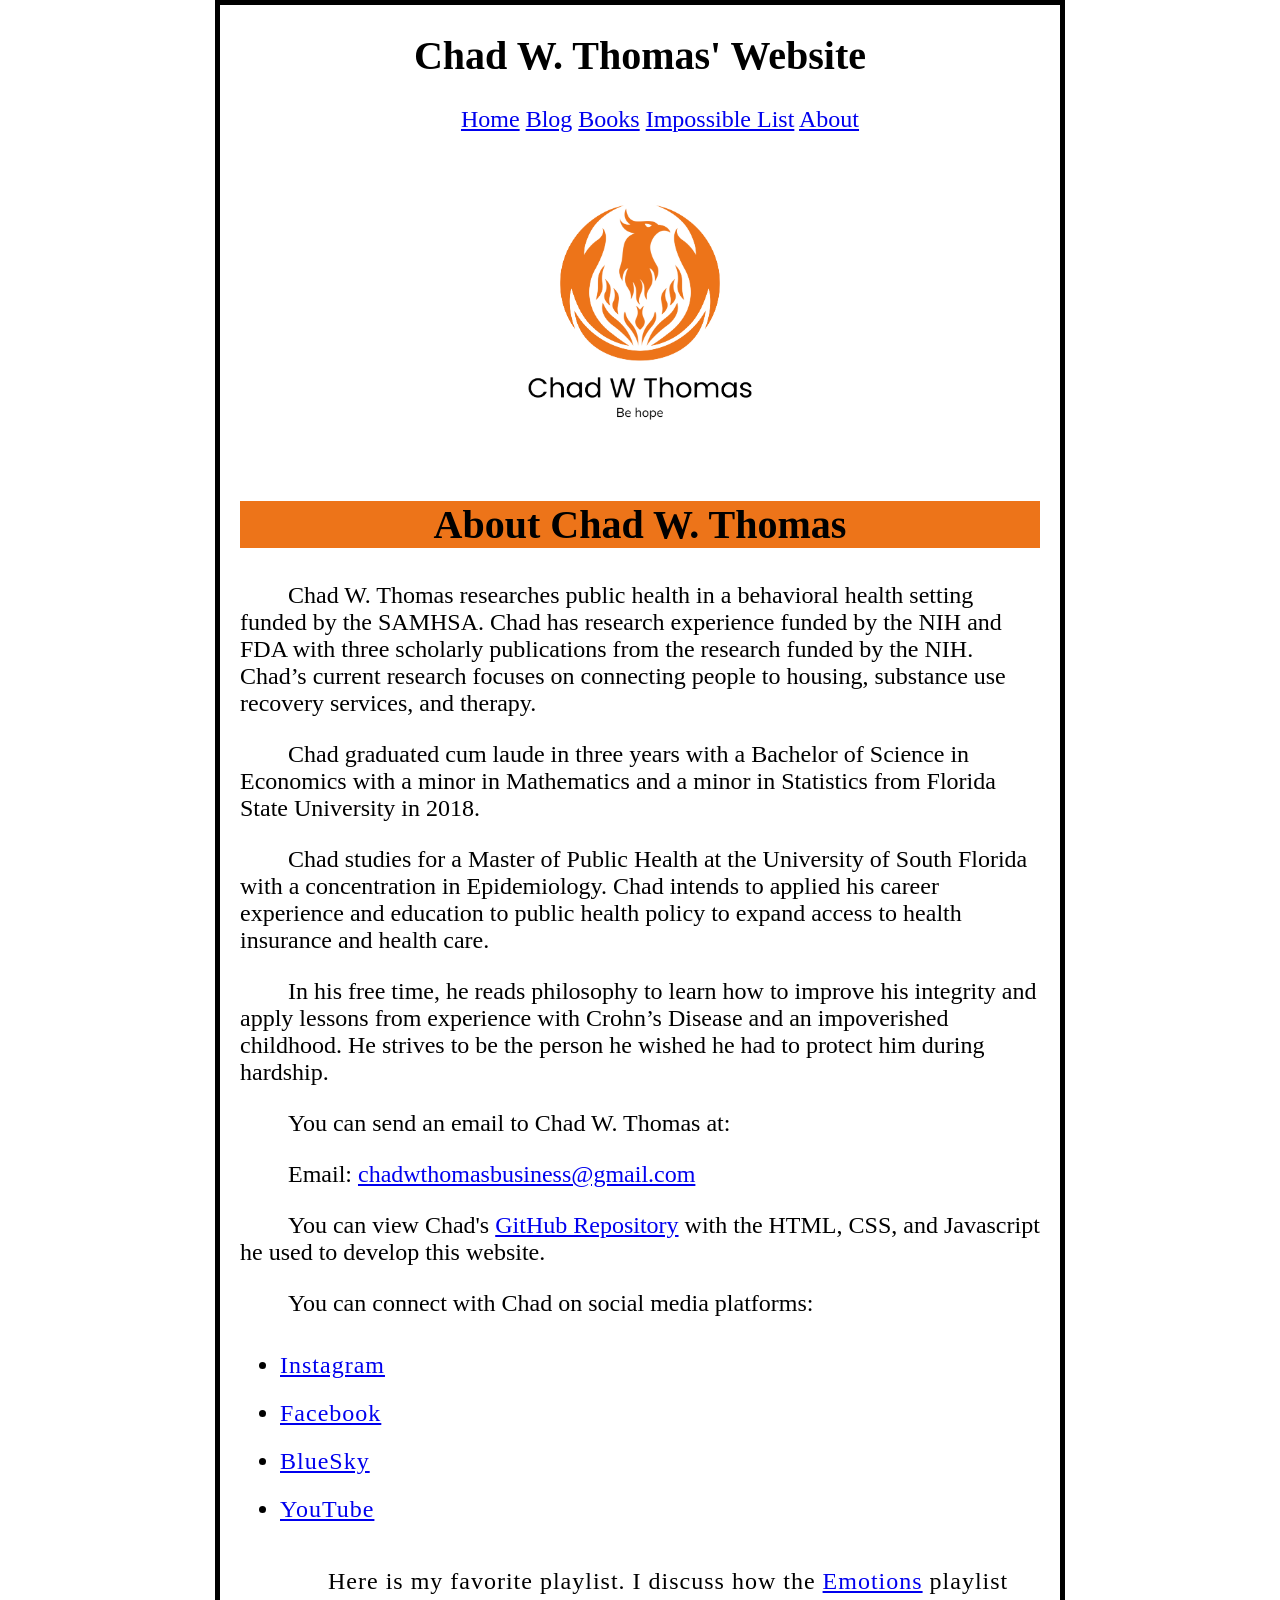
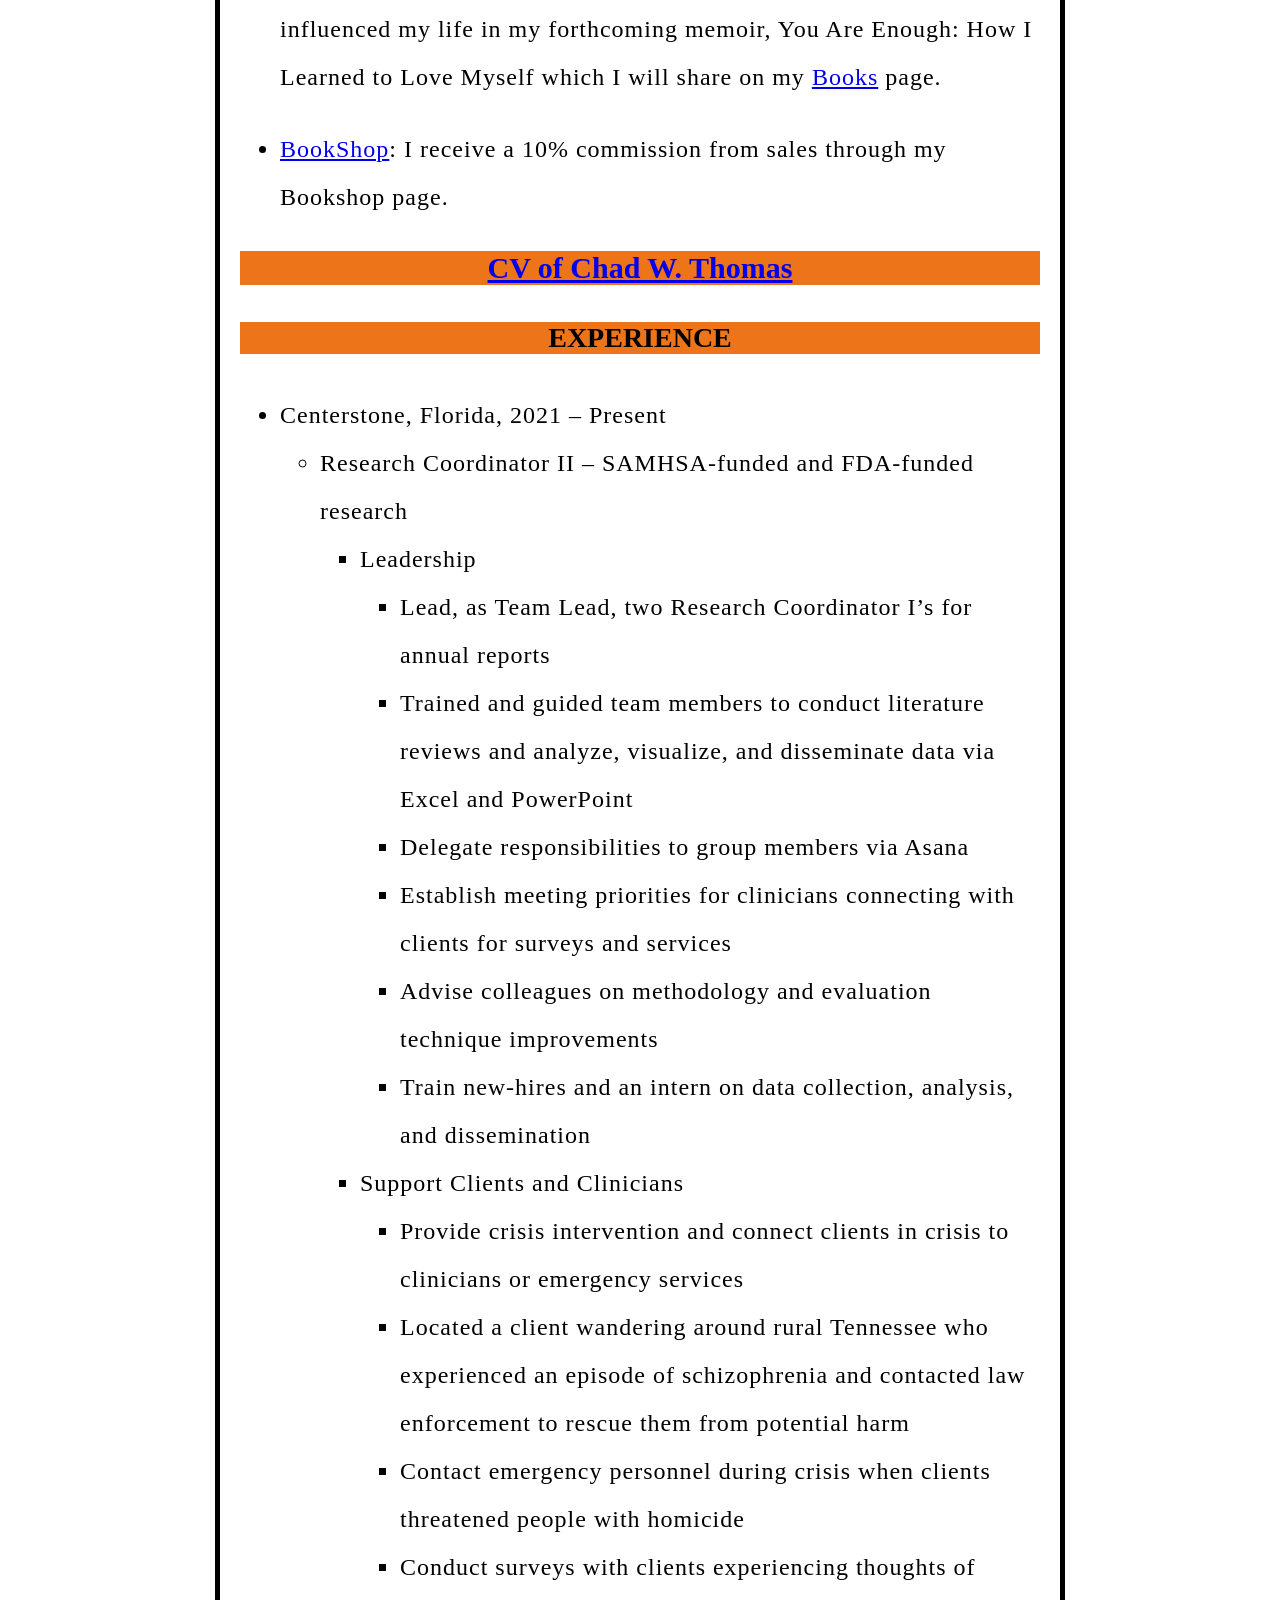
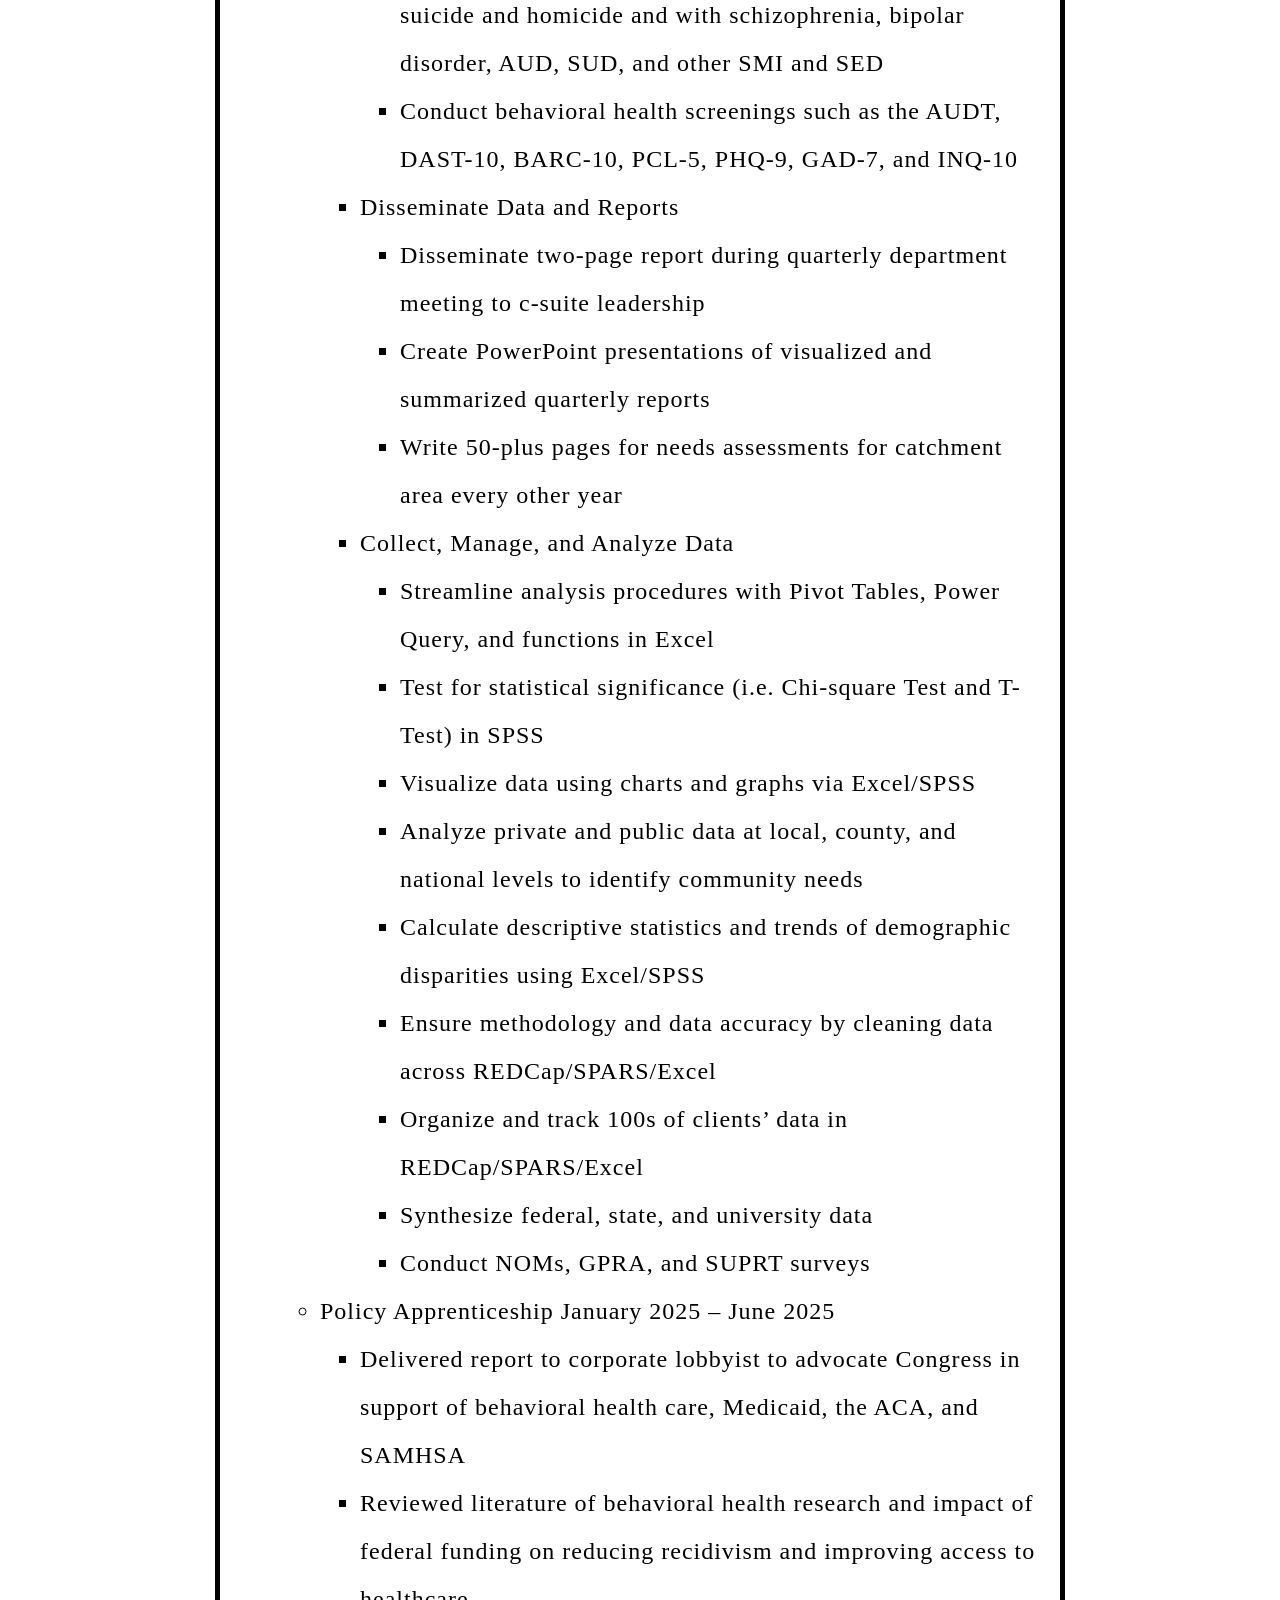
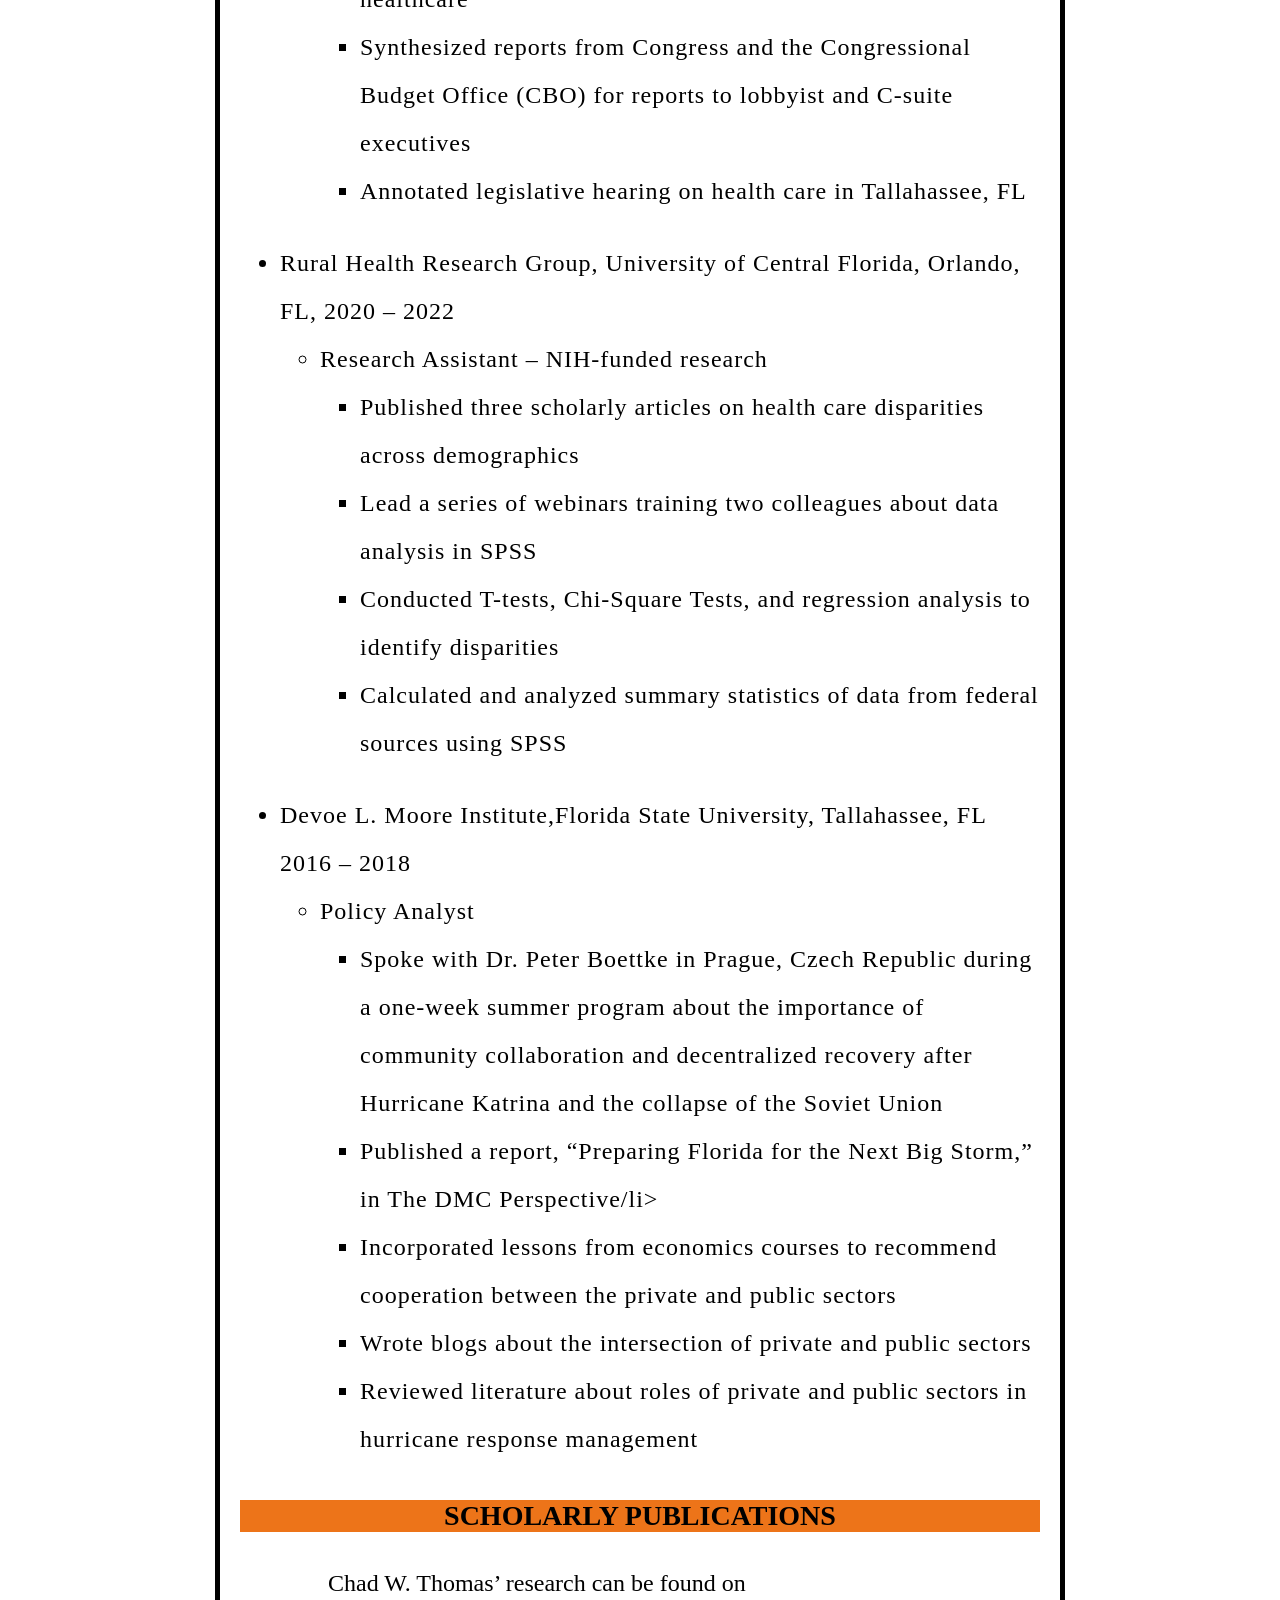
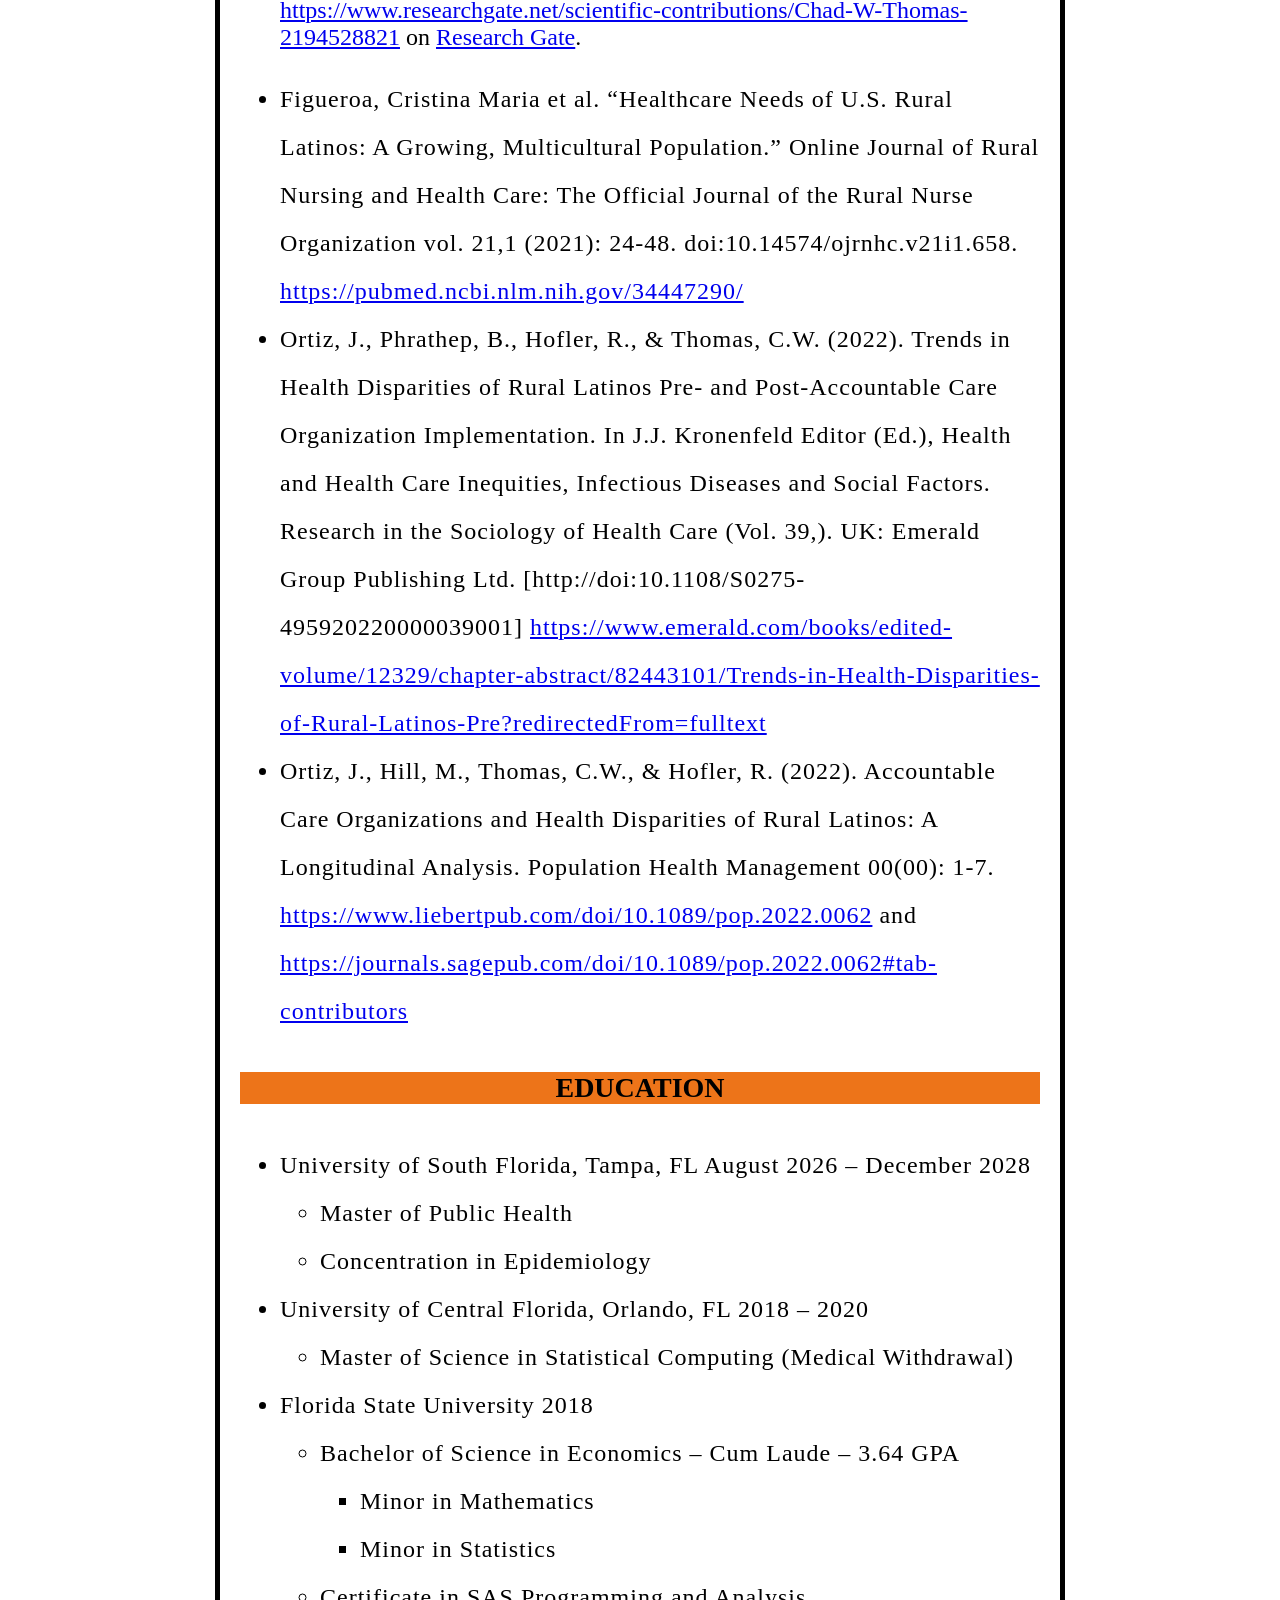
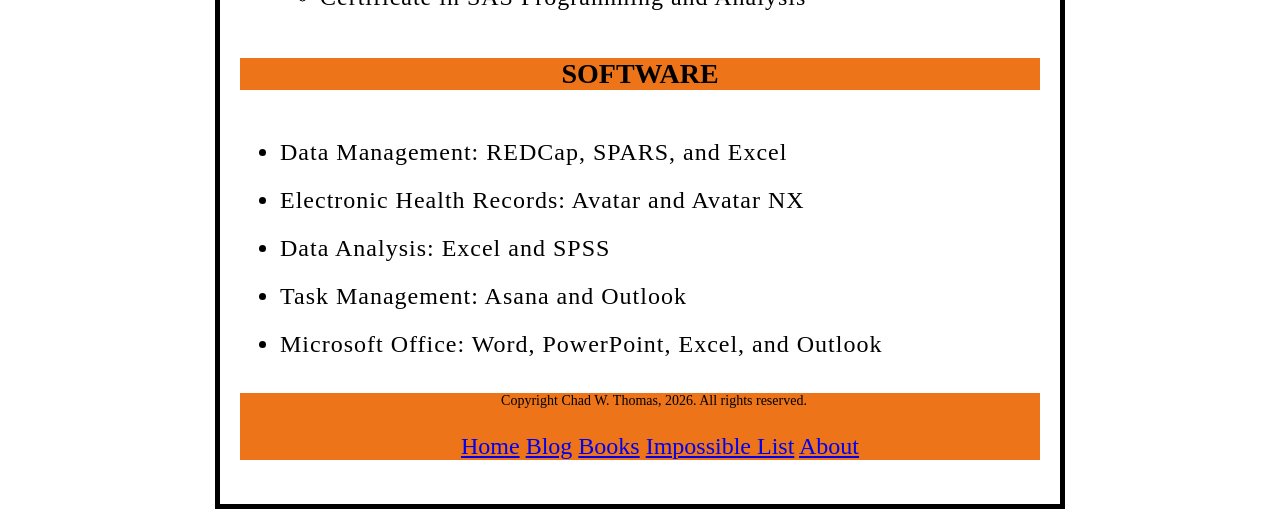
==== about.html @ 8de44afe "Add files via upload" ====
<!doctype html>
<html lang="en-US">
  <head>
    <link href="about.css" rel="stylesheet" />
    <meta charset="utf-8" />
    <meta name="viewport" content="width=device-width" />
    <title>About Chad W. Thomas</title>
    <script async src="about.js"></script>
    <link rel="icon" type="image/x-icon" href="/images/Favicon Original.ico">
  </head>
  <h1>Chad W. Thomas' Website</h1>
  <body>
    <nav class="navbar">
      <a href= "index.html" class="logo"">

        </a>
      <ul>
        <a href="index.html">Home</a>
        <a href="blog.html">Blog</a>
        <a href="books.html">Books</a>
        <a href="impossible_list.html">Impossible List</a>
        <a href="about.html">About</a>
      </ul>
     <!-- 
      <form>
        <input type="search" placeholder="Search query" />
        <input type="submit" value="Go!" />
      </form>
    -->
    </nav>
      <img
        src="images/Original_Logo.png"
        alt="An orange phoenix, Felix Phoenix, soars high
        above the owner of this website Chad W. Thomas with his reminder to Be hope."
      />
   <h2>About Chad W. Thomas</h2>
   

    <p>
      Chad W. Thomas researches public health in a behavioral health setting funded by
      the SAMHSA. Chad has research experience funded by the NIH and FDA 
      with three scholarly publications from the research funded by the NIH. Chad’s current
      research focuses on connecting people to housing, substance use recovery
      services, and therapy. 
    </p> 

    <p>
      Chad graduated cum laude in three years with a
      Bachelor of Science in Economics with a minor in Mathematics and a minor
      in Statistics from Florida State University in 2018. 
    </p>
      <p>
      Chad studies for a Master of Public Health at the University of South Florida with a concentration in Epidemiology.
      Chad intends to applied his career experience and education to public health policy to 
      expand access to health insurance and health care.
    </p>
    <p>  
      In his free time, he
      reads philosophy to learn how to improve his integrity and apply lessons
      from experience with Crohn’s Disease and an impoverished childhood. He
      strives to be the person he wished he had to protect him during hardship.
    </p>

     <p>
      You can send an email to Chad W. Thomas at:
      </p> 

      <p>
        Email: 
        <a href="mailto:chadwthomasbusiness@gmail.com">chadwthomasbusiness@gmail.com
        </a>
      </p>

      <p>You can view Chad's <a href="https://github.com/ChadWThomas365/chadwthomas365.github.io">GitHub Repository</a> with the HTML, CSS, and Javascript he used to develop this website.</p>
  
      <p>You can connect with Chad on social media platforms:</p>
      <ul>
        <li><a href="https://www.instagram.com/chad_w_thomas">Instagram</a></li>
        <li><a href="https://www.facebook.com/profile.php?id=61590609231830">Facebook</a></li>
        <li><a href="https://bsky.app/profile/chadwthomas.bsky.social">BlueSky</a></li>
        <li><a href="https://www.youtube.com/@chadwthomas">YouTube</a>
        <p>Here is my favorite playlist. I discuss how the <a href="https://www.youtube.com/playlist?list=PLGn8UyE9tSnw8SM1R0lBe-6KZQFq3LjnT">
            Emotions</a> playlist influenced my life in my forthcoming memoir,
            You Are Enough: How I Learned to Love Myself which I will share on my <a href="books.html">Books</a> page.
        </p>
        </li>
        <li><a href="https://bookshop.org/shop/chadwthomas">BookShop</a>: I receive a 10% commission from sales through my Bookshop page.</li>
      </ul>

<h3>
      <a href="https://www.linkedin.com/in/chad-w-thomas"
        >CV of Chad W. Thomas</a
      >
    </h3>

    <h4>EXPERIENCE</h4>

    <ul>
      <li>Centerstone, Florida, 2021 – Present</li>
      <ul>
        <li>
          Research Coordinator II – SAMHSA-funded and FDA-funded research
          <ul>
            <li>Leadership</li>
            <ul>
              <li>
                Lead, as Team Lead, two Research Coordinator I’s for annual
                reports
              </li>
              <li>
                Trained and guided team members to conduct literature reviews
                and analyze, visualize, and disseminate data via Excel and
                PowerPoint
              </li>
              <li>Delegate responsibilities to group members via Asana</li>
              <li>
                Establish meeting priorities for clinicians connecting with
                clients for surveys and services
              </li>
              <li>
                Advise colleagues on methodology and evaluation technique
                improvements
              </li>
              <li>
                Train new-hires and an intern on data collection, analysis, and
                dissemination
              </li>
            </ul>

            <li>Support Clients and Clinicians</li>
            <ul>
              <li>
                Provide crisis intervention and connect clients in crisis to
                clinicians or emergency services
              </li>
              <li>
                Located a client wandering around rural Tennessee who
                experienced an episode of schizophrenia and contacted law
                enforcement to rescue them from potential harm
              </li>
              <li>
                Contact emergency personnel during crisis when clients
                threatened people with homicide
              </li>
              <li>
                Conduct surveys with clients experiencing thoughts of suicide
                and homicide and with schizophrenia, bipolar disorder, AUD, SUD,
                and other SMI and SED
              </li>
              <li>
                Conduct behavioral health screenings such as the AUDT, DAST-10,
                BARC-10, PCL-5, PHQ-9, GAD-7, and INQ-10
              </li>
            </ul>

            <li>Disseminate Data and Reports</li>
            <ul>
              <li>
                Disseminate two-page report during quarterly department meeting
                to c-suite leadership
              </li>
              <li>
                Create PowerPoint presentations of visualized and summarized
                quarterly reports
              </li>
              <li>
                Write 50-plus pages for needs assessments for catchment area
                every other year
              </li>
            </ul>

            <li>Collect, Manage, and Analyze Data</li>
            <ul>
              <li>
                Streamline analysis procedures with Pivot Tables, Power Query,
                and functions in Excel
              </li>
              <li>
                Test for statistical significance (i.e. Chi-square Test and
                T-Test) in SPSS
              </li>
              <li>Visualize data using charts and graphs via Excel/SPSS</li>
              <li>
                Analyze private and public data at local, county, and national
                levels to identify community needs
              </li>
              <li>
                Calculate descriptive statistics and trends of demographic
                disparities using Excel/SPSS
              </li>
              <li>
                Ensure methodology and data accuracy by cleaning data across
                REDCap/SPARS/Excel
              </li>
              <li>
                Organize and track 100s of clients’ data in REDCap/SPARS/Excel
              </li>
              <li>Synthesize federal, state, and university data</li>
              <li>Conduct NOMs, GPRA, and SUPRT surveys</li>
            </ul>
          </ul>
        </li>
      </ul>

      <ul>
        <li>
          Policy Apprenticeship January 2025 – June 2025
          <ul>
            <li>
              Delivered report to corporate lobbyist to advocate Congress in
              support of behavioral health care, Medicaid, the ACA, and SAMHSA
            </li>
            <li>
              Reviewed literature of behavioral health research and impact of
              federal funding on reducing recidivism and improving access to
              healthcare
            </li>
            <li>
              Synthesized reports from Congress and the Congressional Budget
              Office (CBO) for reports to lobbyist and C-suite executives
            </li>
            <li>
              Annotated legislative hearing on health care in Tallahassee, FL
            </li>
          </ul>
        </li>
      </ul>
    </ul>

    <ul>
      <li>
        Rural Health Research Group, University of Central Florida, Orlando, FL,
        2020 – 2022
      </li>
      <ul>
        <li>Research Assistant – NIH-funded research</li>
        <ul>
          <li>
            Published three scholarly articles on health care disparities across
            demographics
          </li>
          <li>
            Lead a series of webinars training two colleagues about data
            analysis in SPSS
          </li>
          <li>
            Conducted T-tests, Chi-Square Tests, and regression analysis to
            identify disparities
          </li>
          <li>
            Calculated and analyzed summary statistics of data from federal
            sources using SPSS
          </li>
        </ul>
      </ul>
    </ul>

    <ul>
      <li>
        Devoe L. Moore Institute,Florida State University, Tallahassee, FL 2016
        – 2018
      </li>
      <ul>
        <li>Policy Analyst</li>
        <ul>
          <li>
            Spoke with Dr. Peter Boettke in Prague, Czech Republic during a
            one-week summer program about the importance of community
            collaboration and decentralized recovery after Hurricane Katrina and
            the collapse of the Soviet Union
          </li>
          <li>
            Published a report, “Preparing Florida for the Next Big Storm,” in
            The DMC Perspective/li>
          </li>
          <li>
            Incorporated lessons from economics courses to recommend cooperation
            between the private and public sectors
          </li>
          <li>
            Wrote blogs about the intersection of private and public sectors
          </li>
          <li>
            Reviewed literature about roles of private and public sectors in
            hurricane response management
          </li>
        </ul>
      </ul>
    </ul>

    <h4>SCHOLARLY PUBLICATIONS</h4>
    <ul>
        <p>
         Chad W. Thomas’ research can be found on 
            <a href="https://www.researchgate.net/scientific-contributions/Chad-W-Thomas-2194528821">https://www.researchgate.net/scientific-contributions/Chad-W-Thomas-2194528821</a>
            on <a href="https://www.researchgate.net/scientific-contributions/Chad-W-Thomas-2194528821">Research Gate</a>.
        
        </p>
      <li>
        Figueroa, Cristina Maria et al. “Healthcare Needs of U.S. Rural Latinos:
        A Growing, Multicultural Population.” Online Journal of Rural Nursing
        and Health Care: The Official Journal of the Rural Nurse Organization
        vol. 21,1 (2021): 24-48. doi:10.14574/ojrnhc.v21i1.658.
        <a href="https://pubmed.ncbi.nlm.nih.gov/34447290/">https://pubmed.ncbi.nlm.nih.gov/34447290/</a>
      </li>
      <li>
        Ortiz, J., Phrathep, B., Hofler, R., & Thomas, C.W. (2022). Trends in
        Health Disparities of Rural Latinos Pre- and Post-Accountable Care
        Organization Implementation. In J.J. Kronenfeld Editor (Ed.), Health and
        Health Care Inequities, Infectious Diseases and Social Factors. Research
        in the Sociology of Health Care (Vol. 39,). UK: Emerald Group Publishing
        Ltd. [http://doi:10.1108/S0275-495920220000039001]
       <a href="https://www.emerald.com/books/edited-volume/12329/chapter-abstract/82443101/Trends-in-Health-Disparities-of-Rural-Latinos-Pre?redirectedFrom=fulltext">https://www.emerald.com/books/edited-volume/12329/chapter-abstract/82443101/Trends-in-Health-Disparities-of-Rural-Latinos-Pre?redirectedFrom=fulltext</a>
      </li>
      <li>
        Ortiz, J., Hill, M., Thomas, C.W., & Hofler, R. (2022). Accountable Care
        Organizations and Health Disparities of Rural Latinos: A Longitudinal
        Analysis. Population Health Management 00(00): 1-7.
        <a href="https://www.liebertpub.com/doi/10.1089/pop.2022.0062">https://www.liebertpub.com/doi/10.1089/pop.2022.0062</a>
        and
        <a href="https://journals.sagepub.com/doi/10.1089/pop.2022.0062#tab-contributors">https://journals.sagepub.com/doi/10.1089/pop.2022.0062#tab-contributors</a>
        
    </li>
    </ul>

    <h4>EDUCATION</h4>
    <ul>
      <li>
        University of South Florida, Tampa, FL August 2026 – December 2028
      </li>
      <ul>
        <li>Master of Public Health</li>
        <li>Concentration in Epidemiology</li>
      </ul>

      <li>University of Central Florida, Orlando, FL 2018 – 2020</li>
      <ul>
        <li>Master of Science in Statistical Computing (Medical Withdrawal)</li>
      </ul>

      <li>Florida State University 2018</li>
      <ul>
        <li>Bachelor of Science in Economics – Cum Laude – 3.64 GPA</li>
        <ul>
          <li>Minor in Mathematics</li>
          <li>Minor in Statistics</li>
        </ul>
        <li>Certificate in SAS Programming and Analysis</li>
      </ul>
    </ul>

    <h4>SOFTWARE</h4>
    <ul>
      <li>Data Management: REDCap, SPARS, and Excel</li>
      <li>Electronic Health Records: Avatar and Avatar NX</li>
      <li>Data Analysis: Excel and SPSS</li>
      <li>Task Management: Asana and Outlook</li>
      <li>Microsoft Office: Word, PowerPoint, Excel, and Outlook</li>
    </ul>
  </body>

  <footer>
<p>Copyright Chad W. Thomas, 2026. All rights reserved.</p>
<ul>
        <a href="index.html">Home</a>
        <a href="blog.html">Blog</a>
        <a href="books.html">Books</a>
        <a href="impossible_list.html">Impossible List</a>
        <a href="about.html">About</a>
        </ul>
    </footer>

</html>
---- about.css ----
html {
  /* px means "pixels". The base font size is now 10 pixels high */
  font-size: 10px;
  /* Replace PLACEHOLDER with the font-family property value you got from Google Fonts */
  font-family: "Poppins";
  background-color: #fcfcfc00;
}
h1 {
  font-size: 40px;
  text-align: center;
}

h2 {
  font-size: 40px;
  text-align: center;
  background-color: #ed7419;
}

h3 {
  font-size: 30px;
  text-align: center;
  background-color: #ed7419;
}

h4 {
  font-size: 28px;
  text-align: center;
  background-color: #ed7419;
}

h5 {
  font-size: 24px;
  text-align: left;
}

h6 {
  font-size: 24px;
  text-align: left;
}

ul {
  font-size: 24px;
  text-align: center;
}

li {
  font-size: 24px;
  line-height: 2;
  letter-spacing: 1px;
  text-align: left;
}

body {
  width: 800px;
  margin: 0 auto;
  background-color: white;
  padding: 0 20px 20px 20px;
  border: 5px solid black;
}

img {
  display: block;
  margin: 0 auto;
  max-width: 40%;
  justify-content: center;
}
nav {
  font-size: 24px;
  text-align: center;
  justify-content: space-around;
}

body p {
  text-indent: 2em;
  text-align: left;
  font-size: 24px;
}

span {
  font-size: 16px;
}
footer p {
  margin-top: 25px;
  font-size: 14px;
  text-align: center;
}

footer {
  background-color: #ed7419;
}
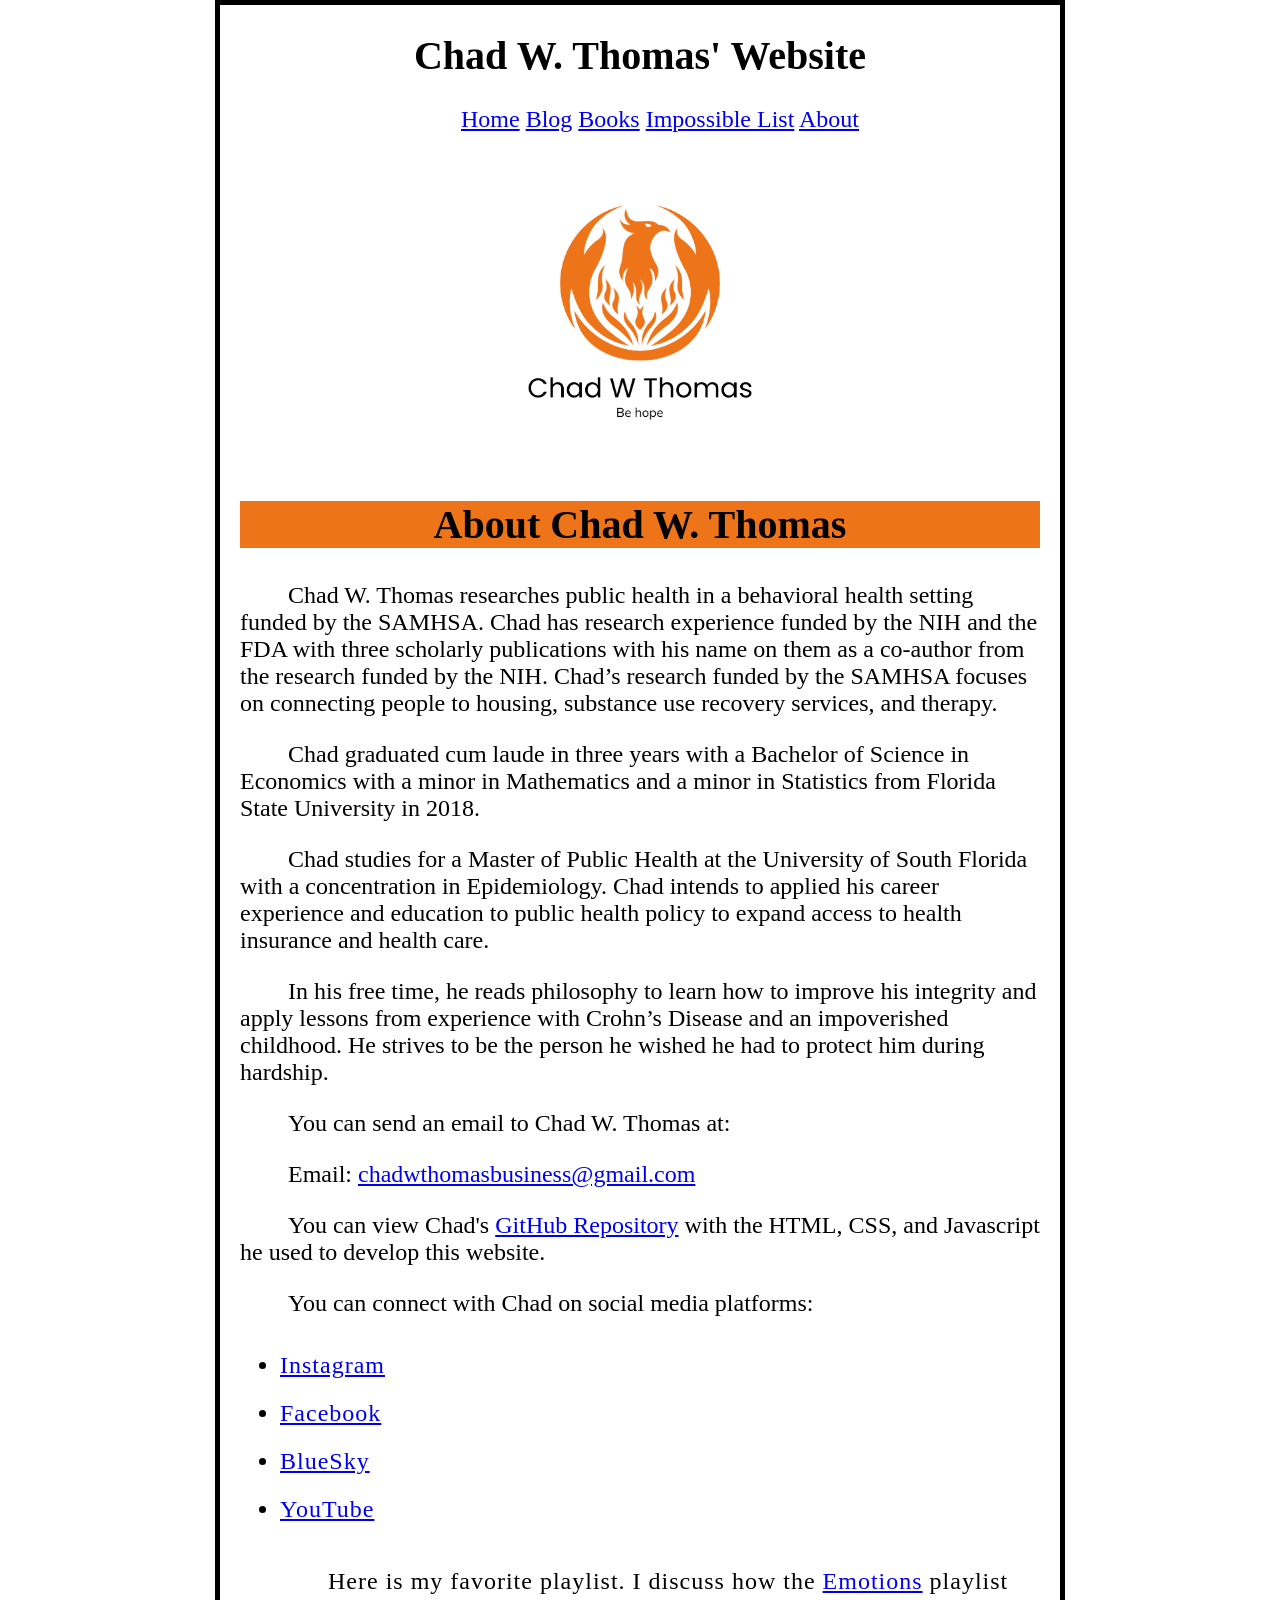
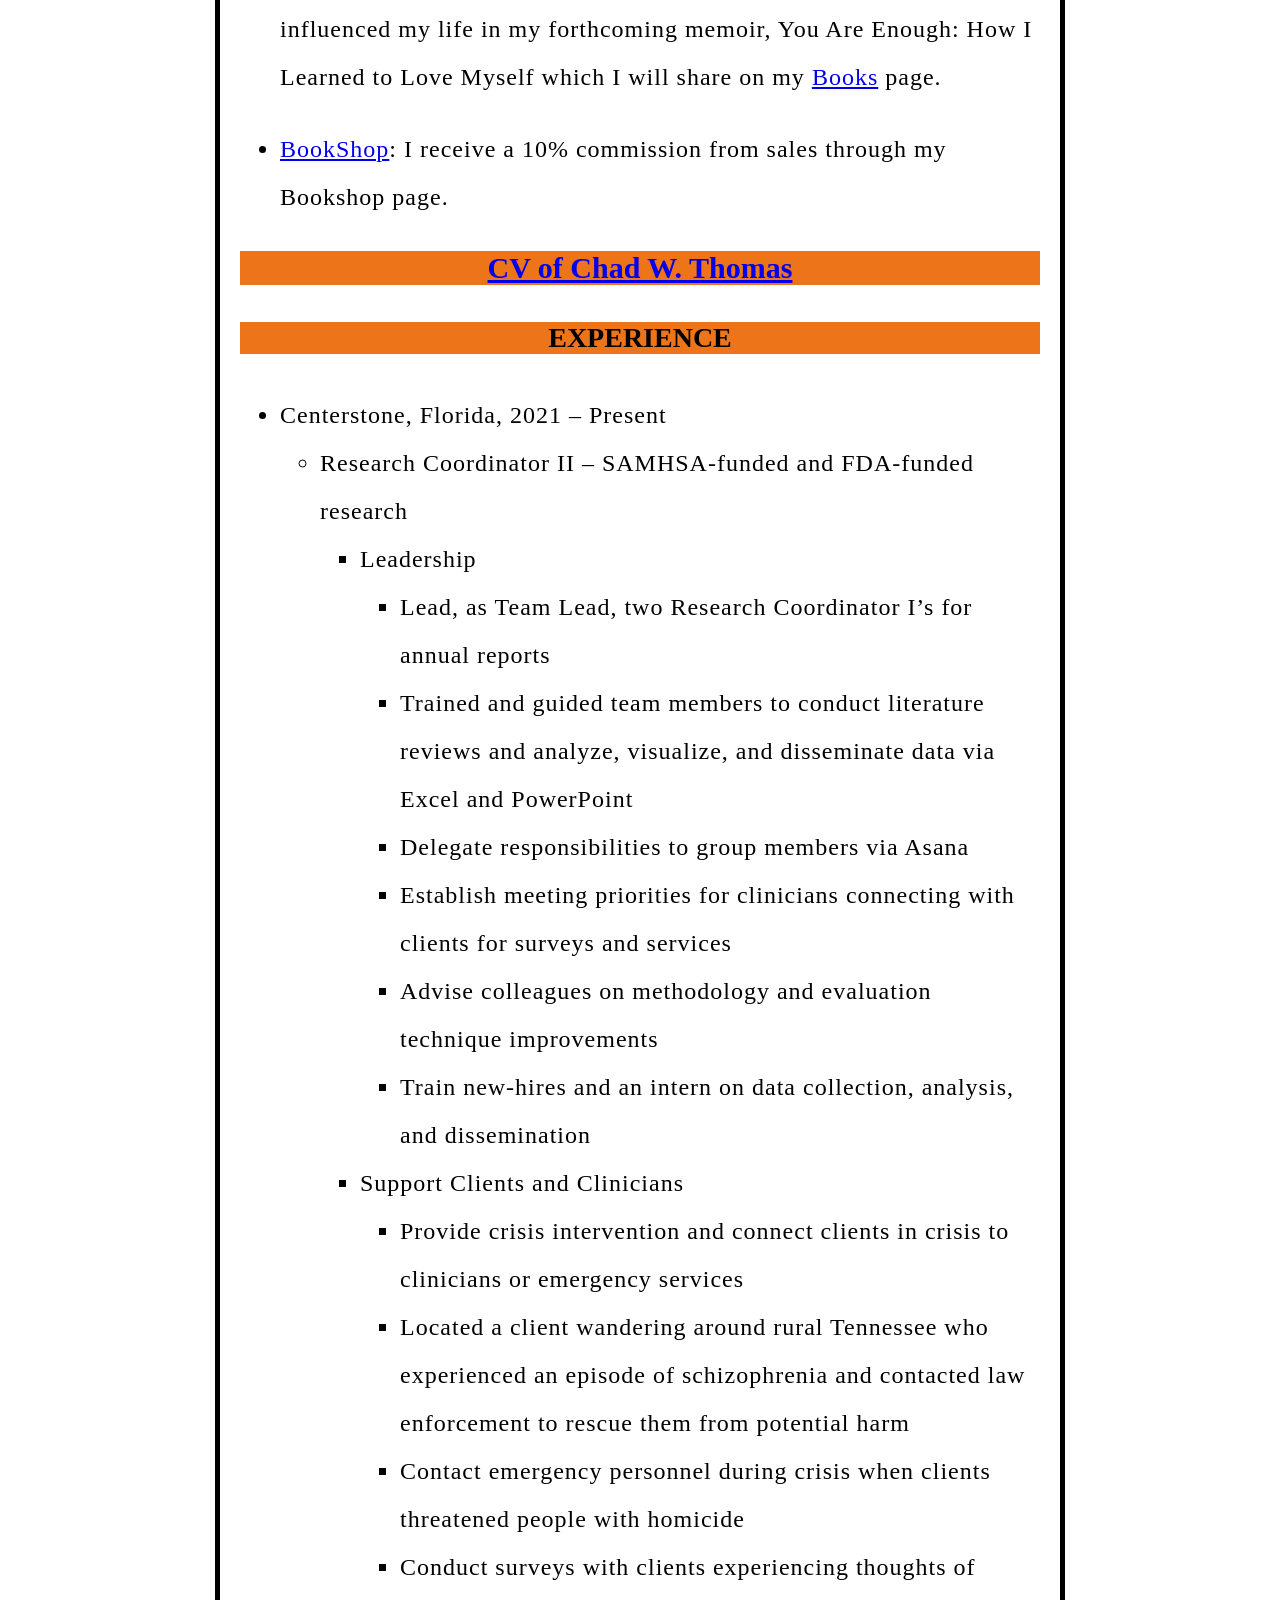
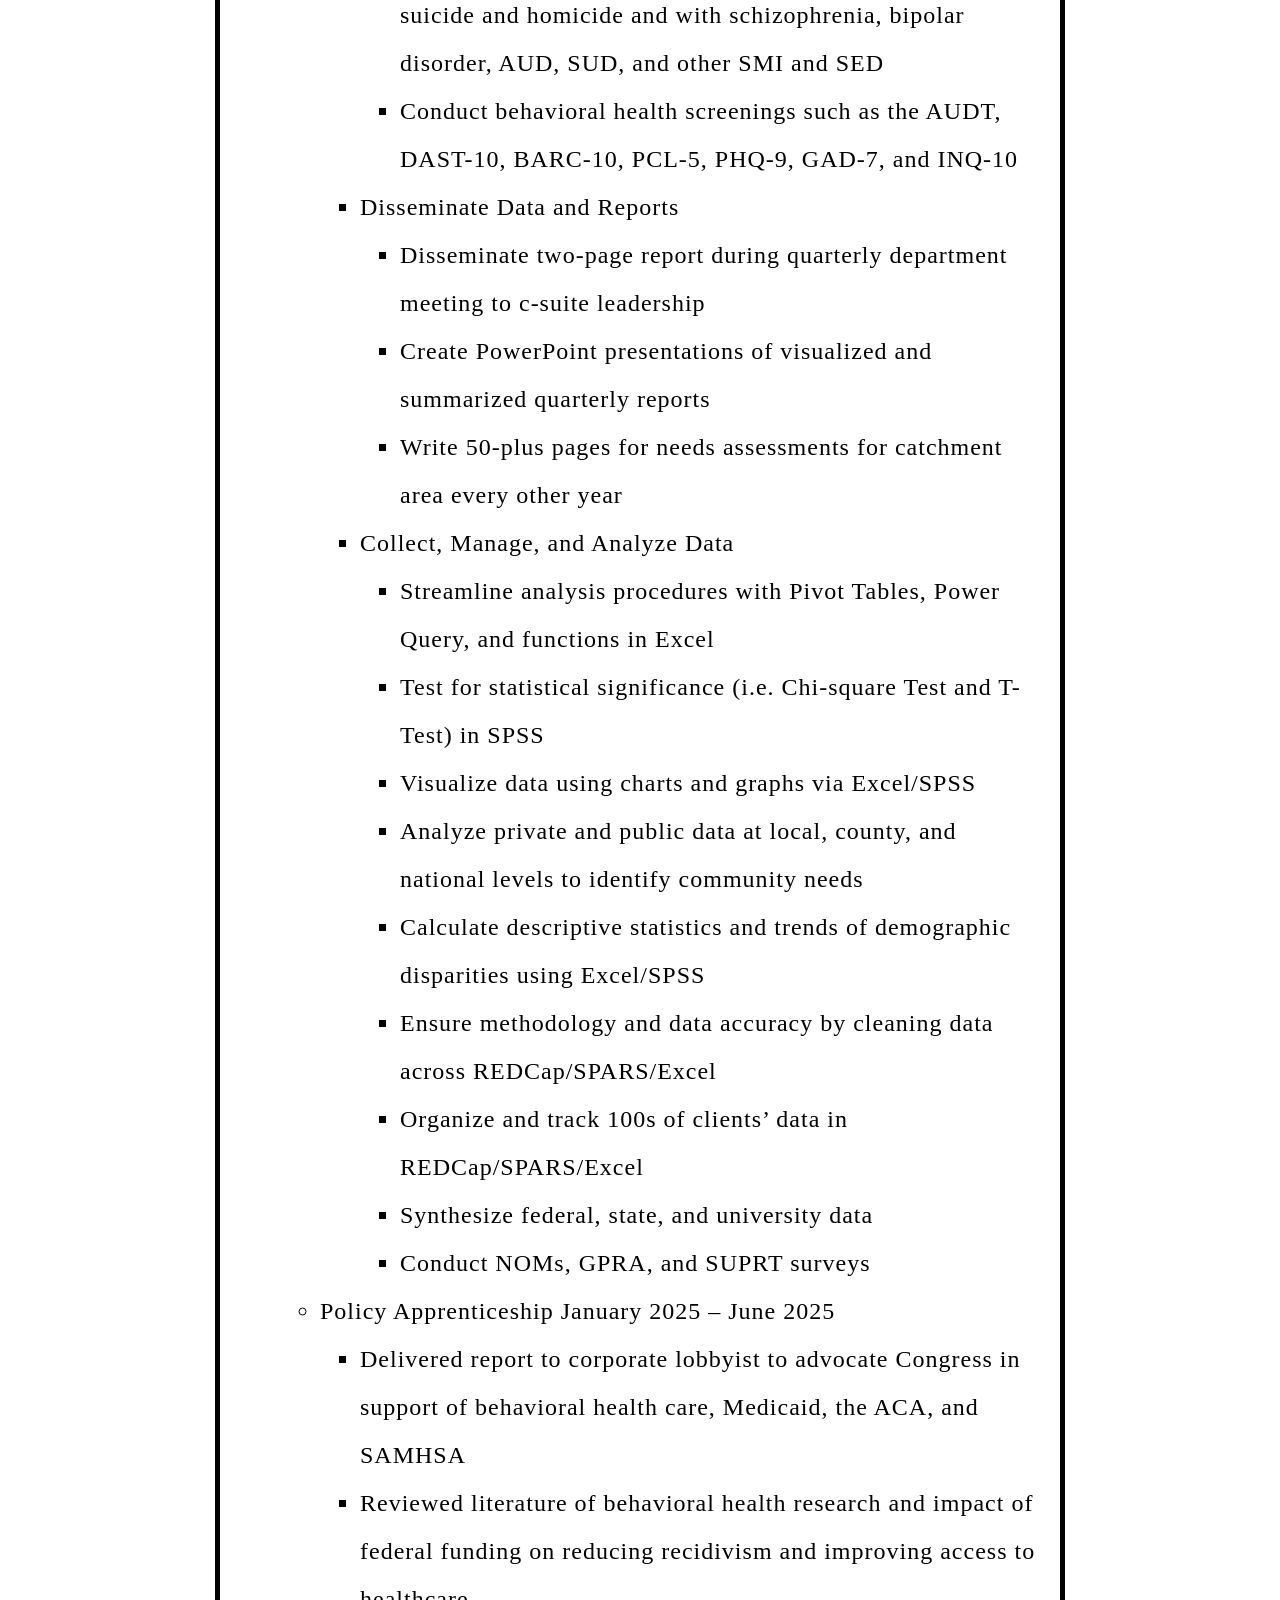
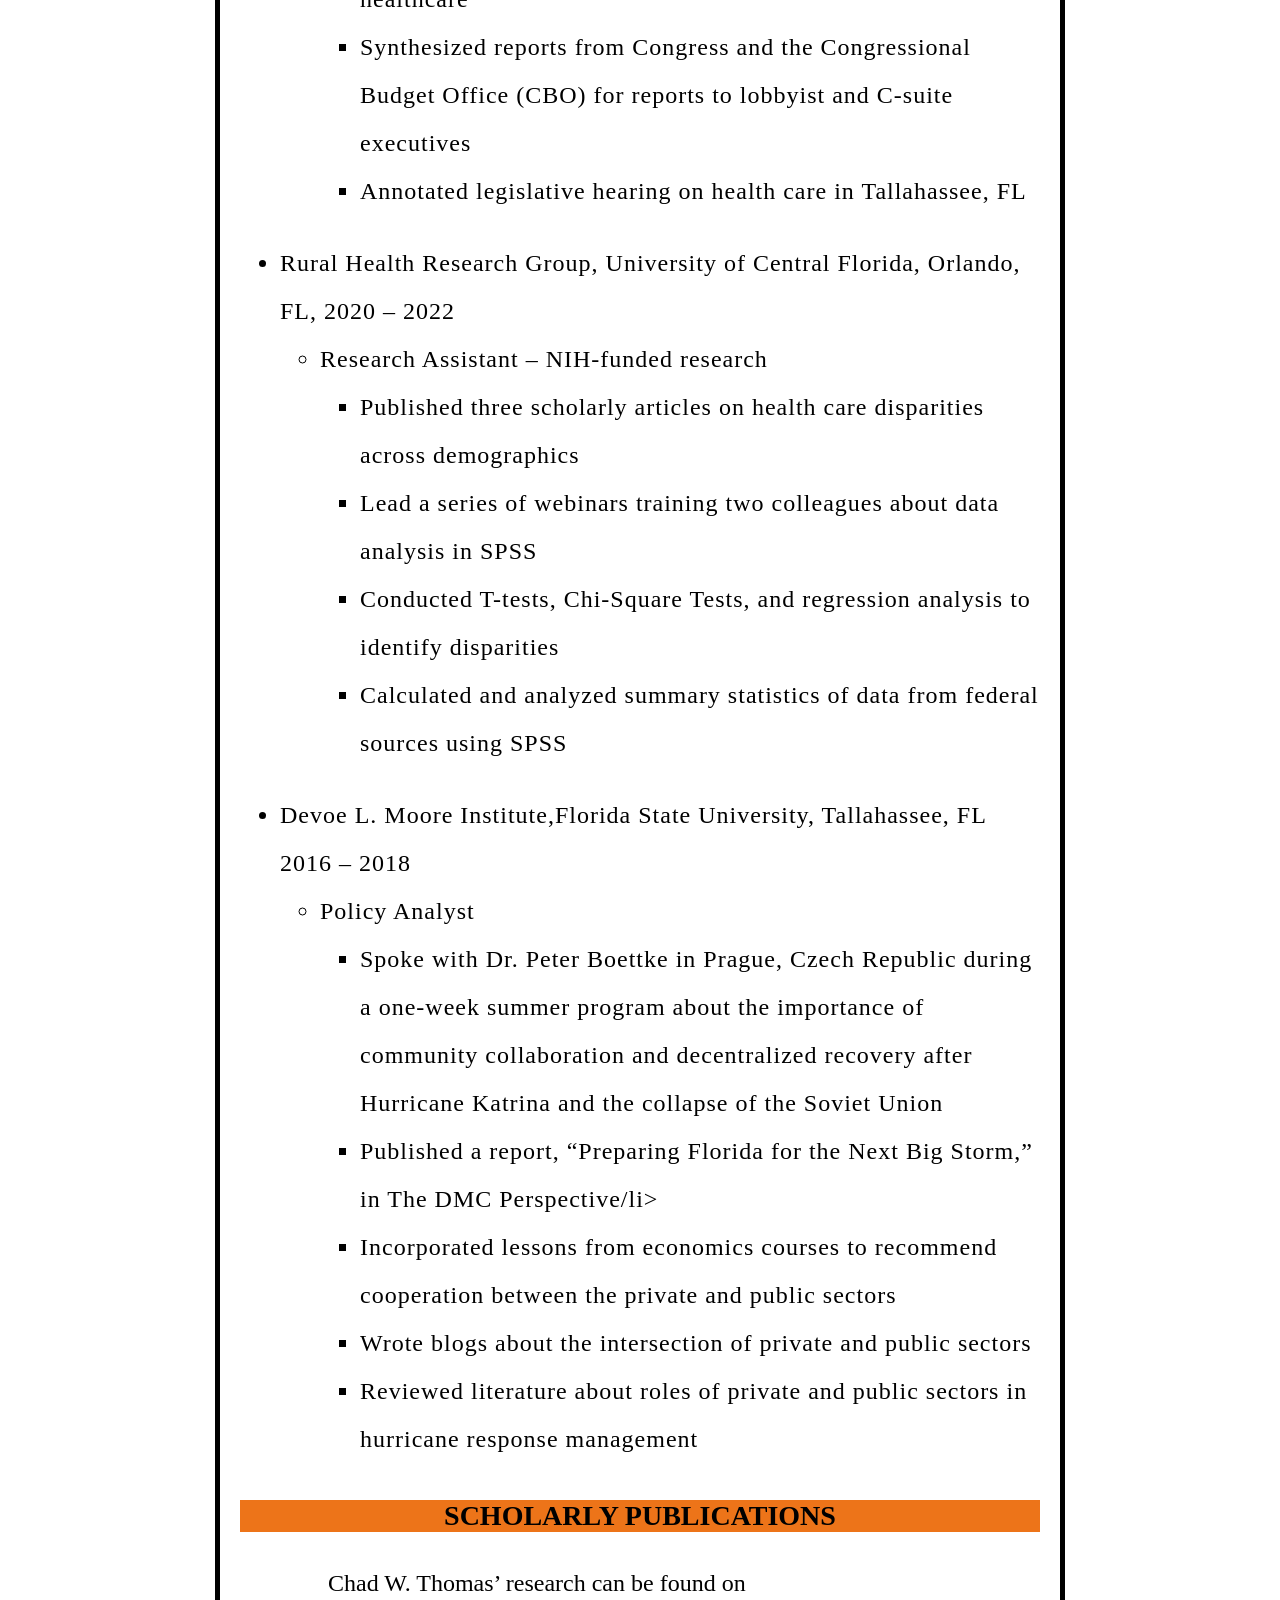
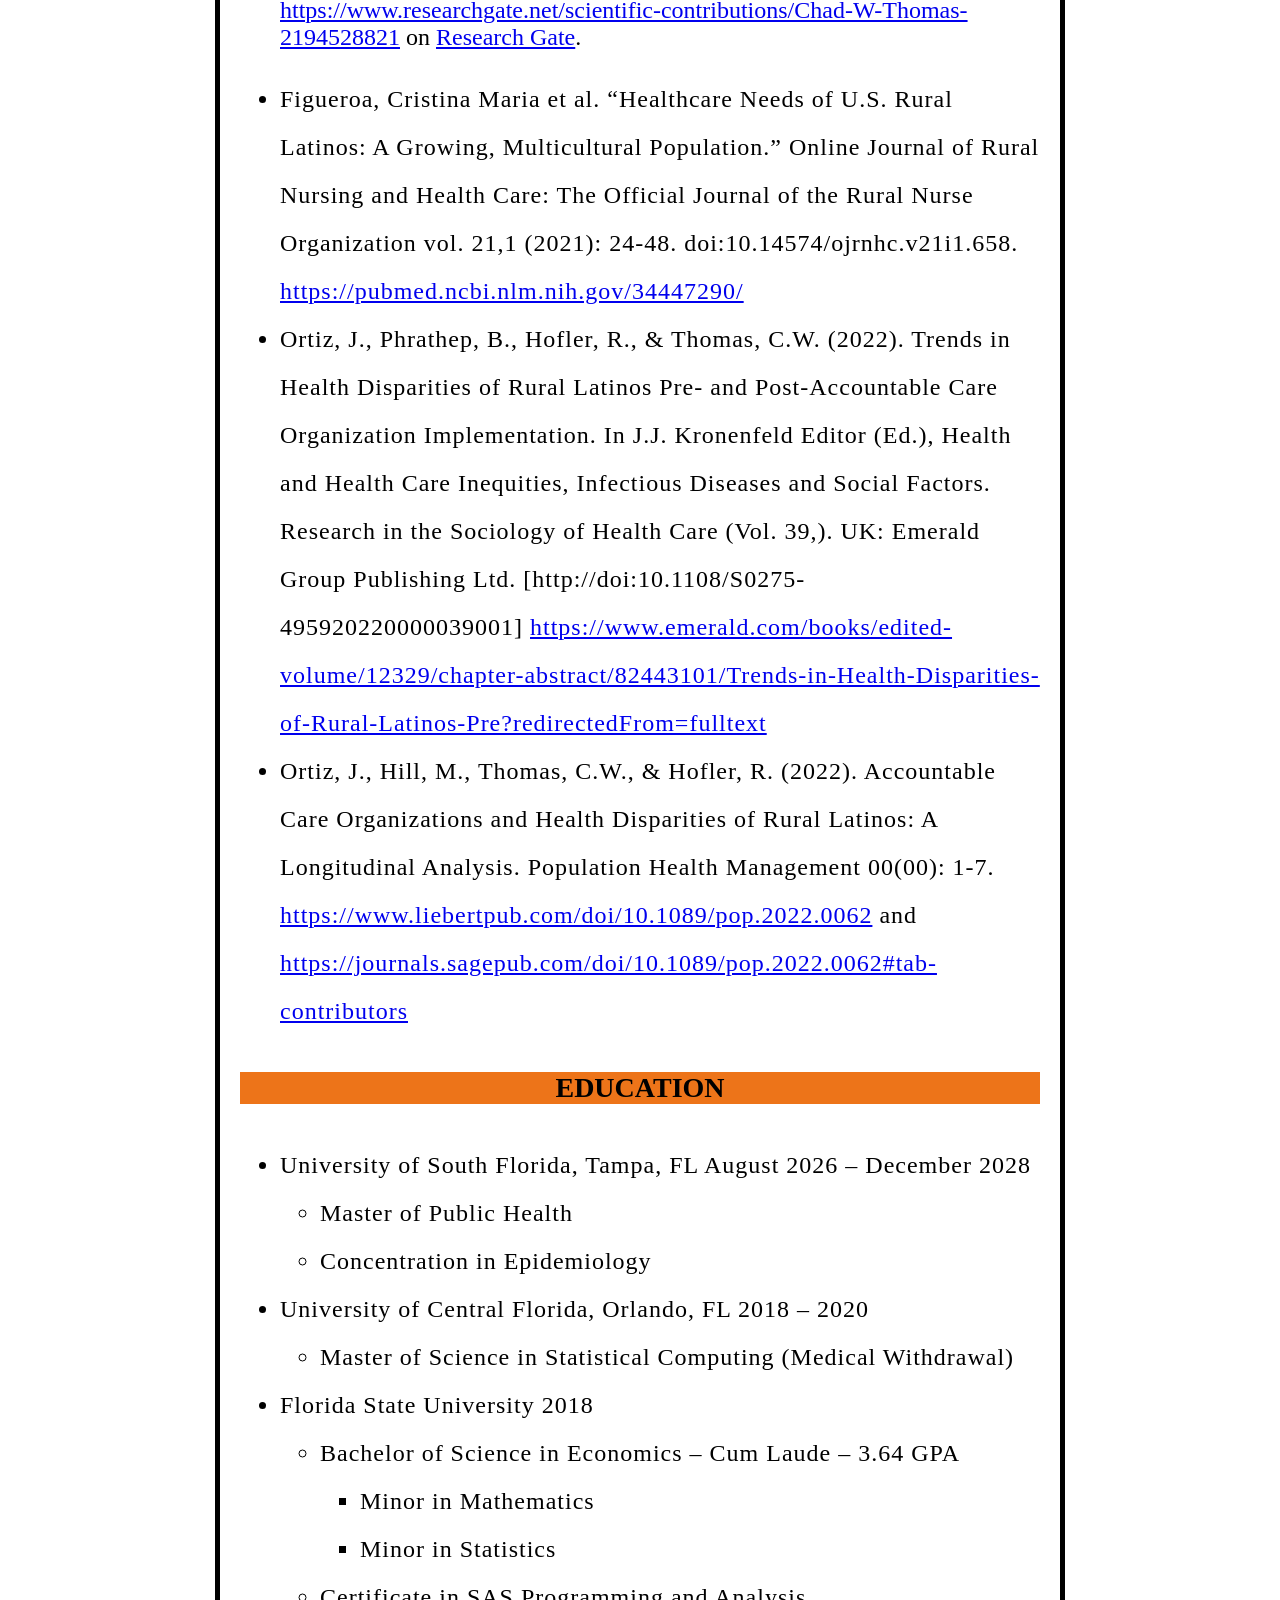
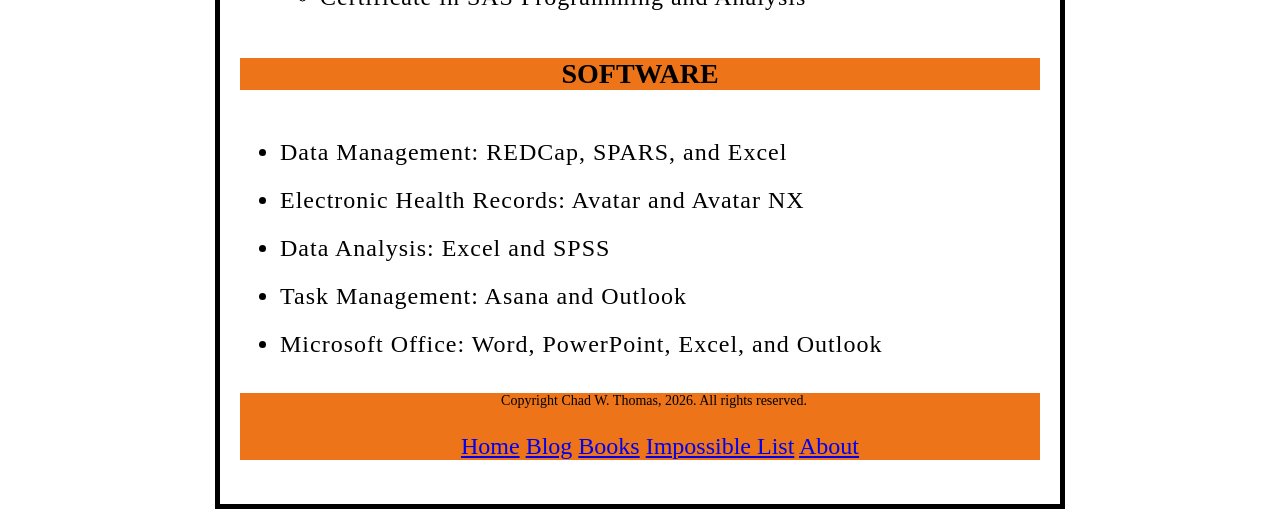
==== commit fb6a20f4: "Add files via upload" ====
--- a/about.html
+++ b/about.html
@@ -38,9 +38,9 @@
 
     <p>
       Chad W. Thomas researches public health in a behavioral health setting funded by
-      the SAMHSA. Chad has research experience funded by the NIH and FDA 
-      with three scholarly publications from the research funded by the NIH. Chad’s current
-      research focuses on connecting people to housing, substance use recovery
+      the SAMHSA. Chad has research experience funded by the NIH and the FDA 
+      with three scholarly publications with his name on them as a co-author from the research funded by the NIH. 
+      Chad’s research funded by the SAMHSA focuses on connecting people to housing, substance use recovery
       services, and therapy. 
     </p> 
 
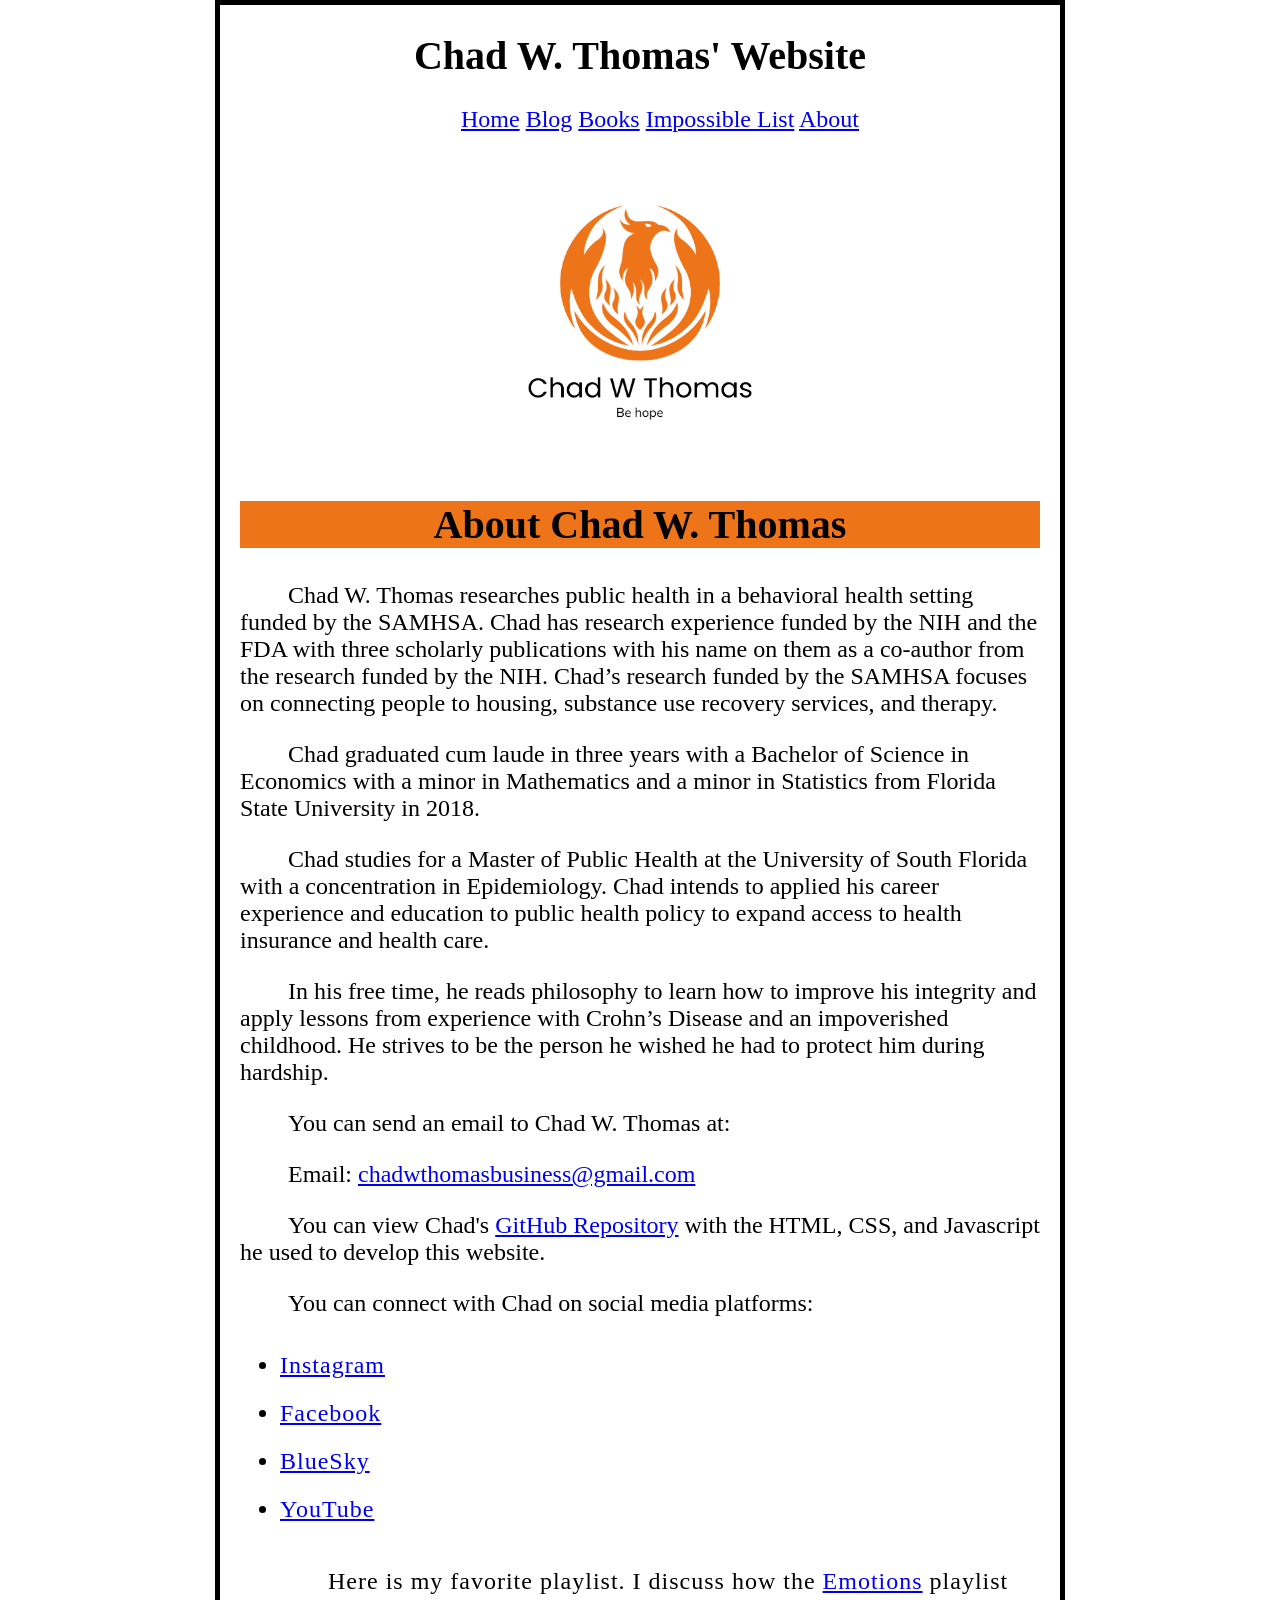
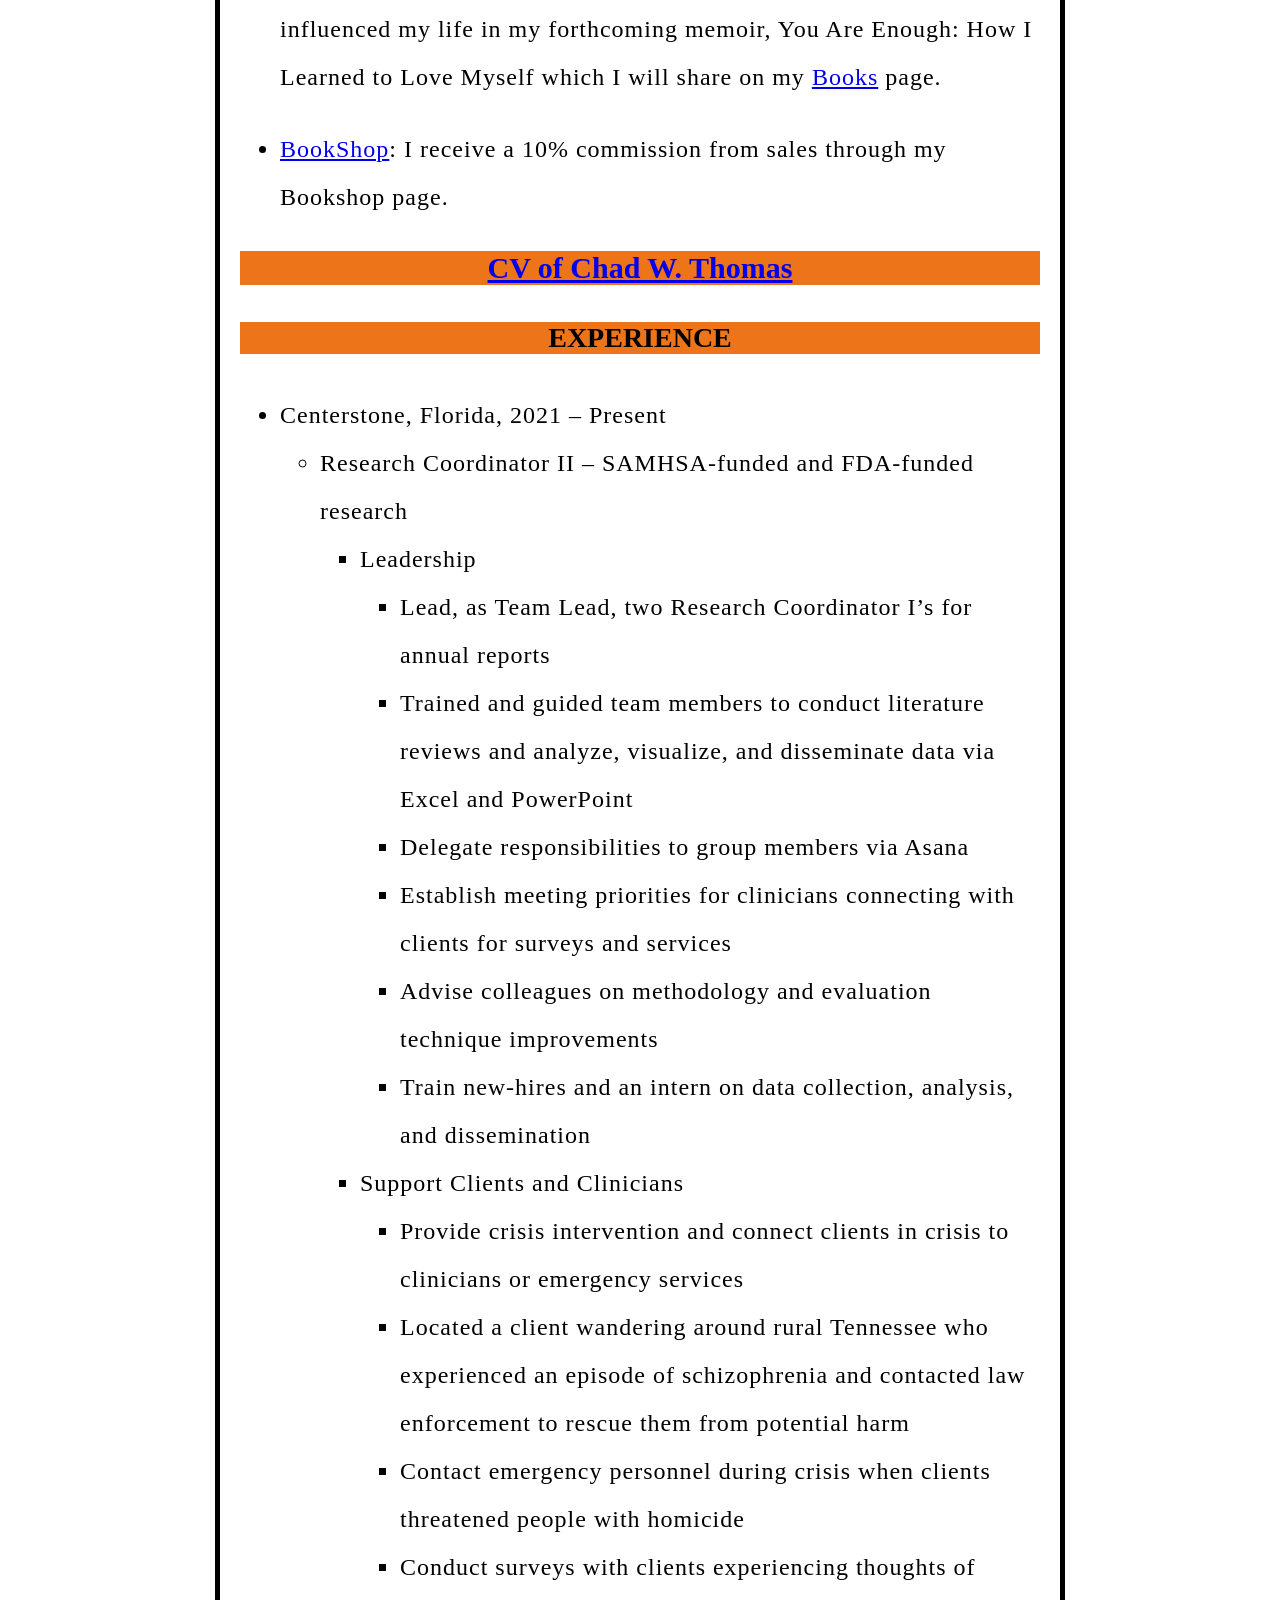
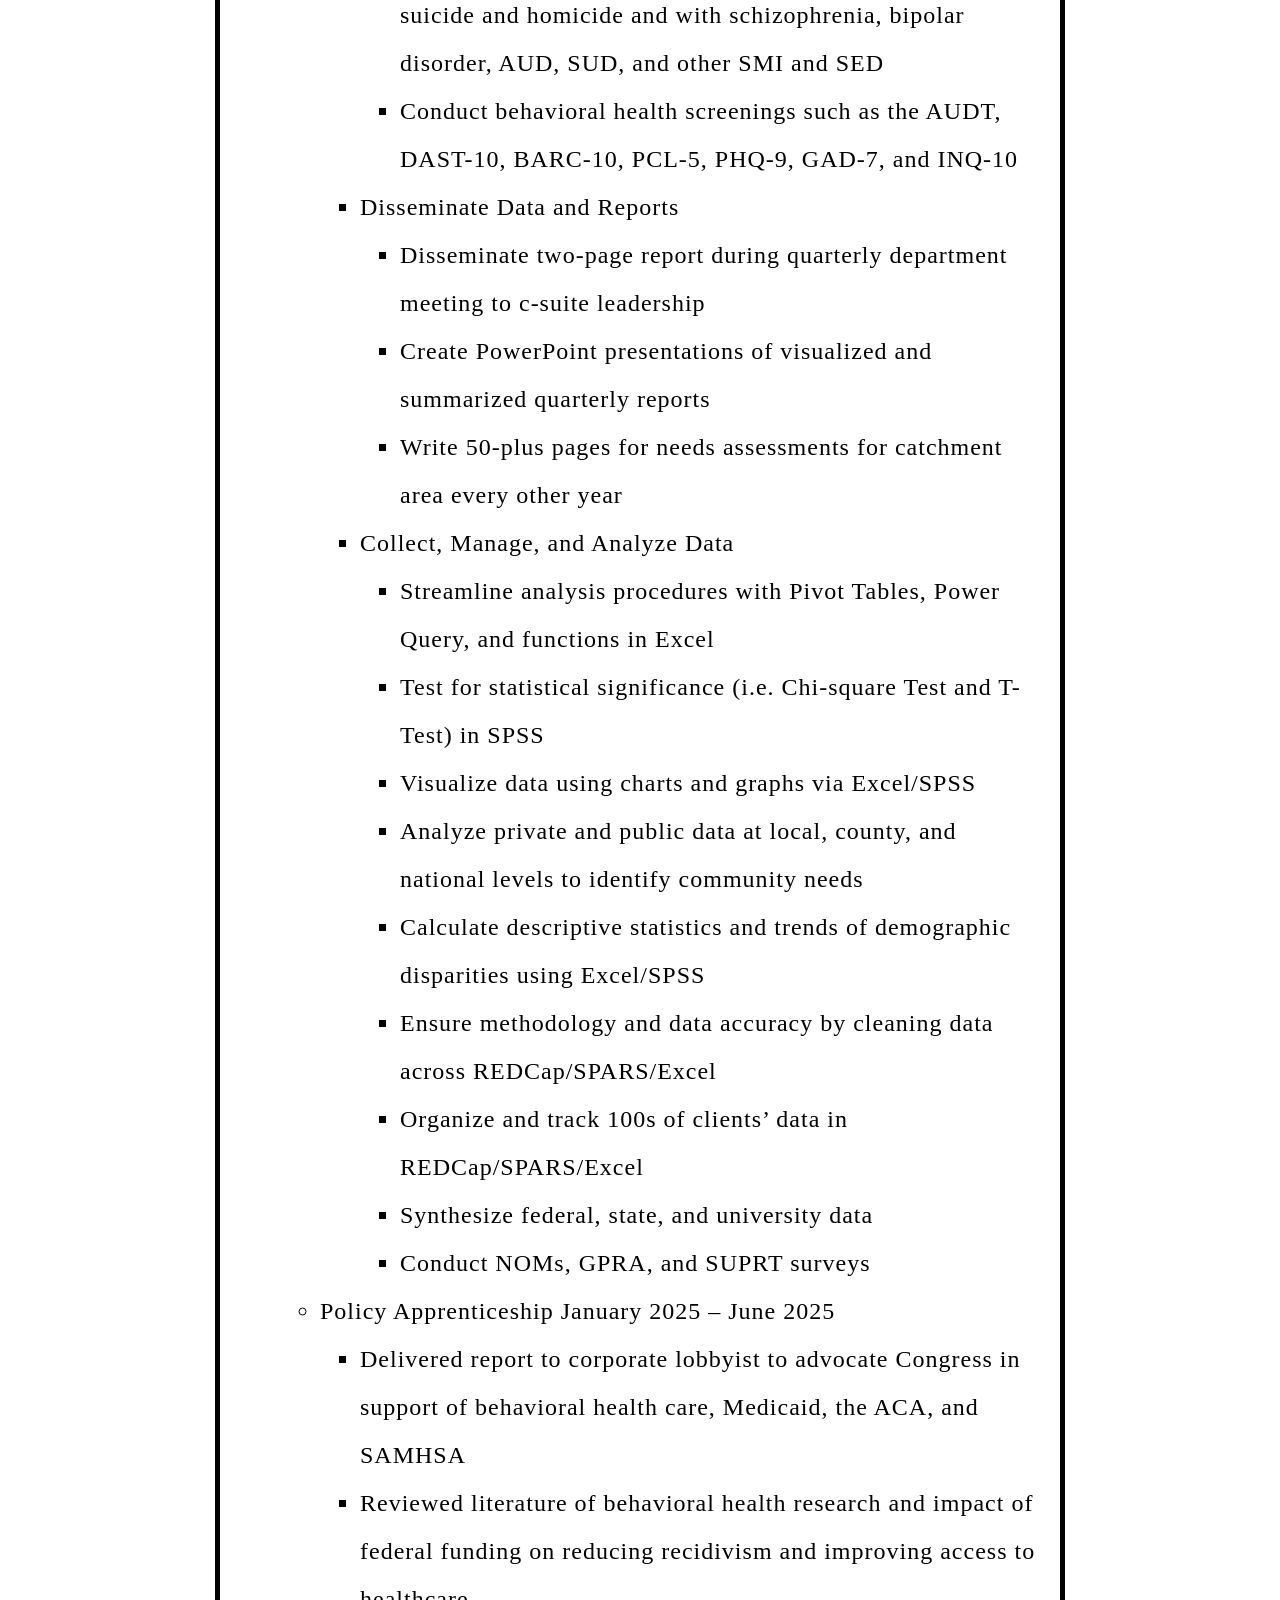
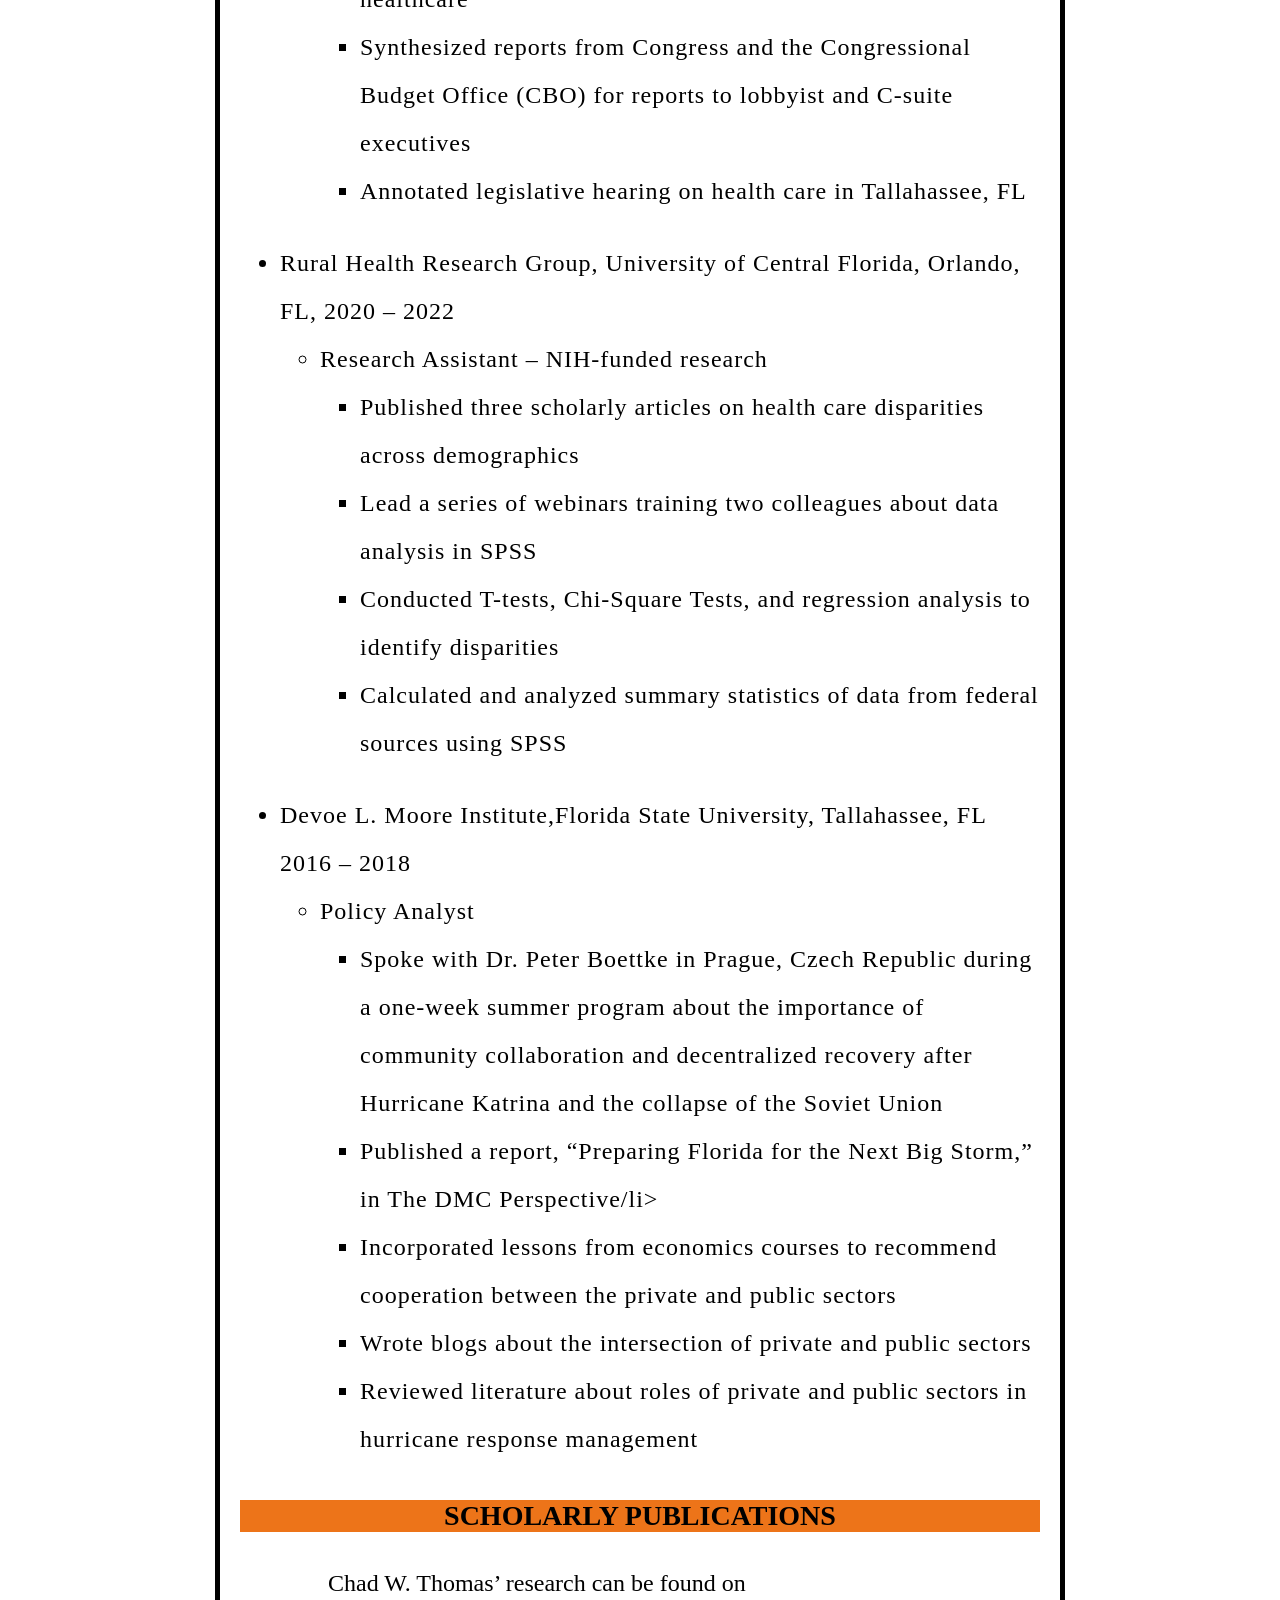
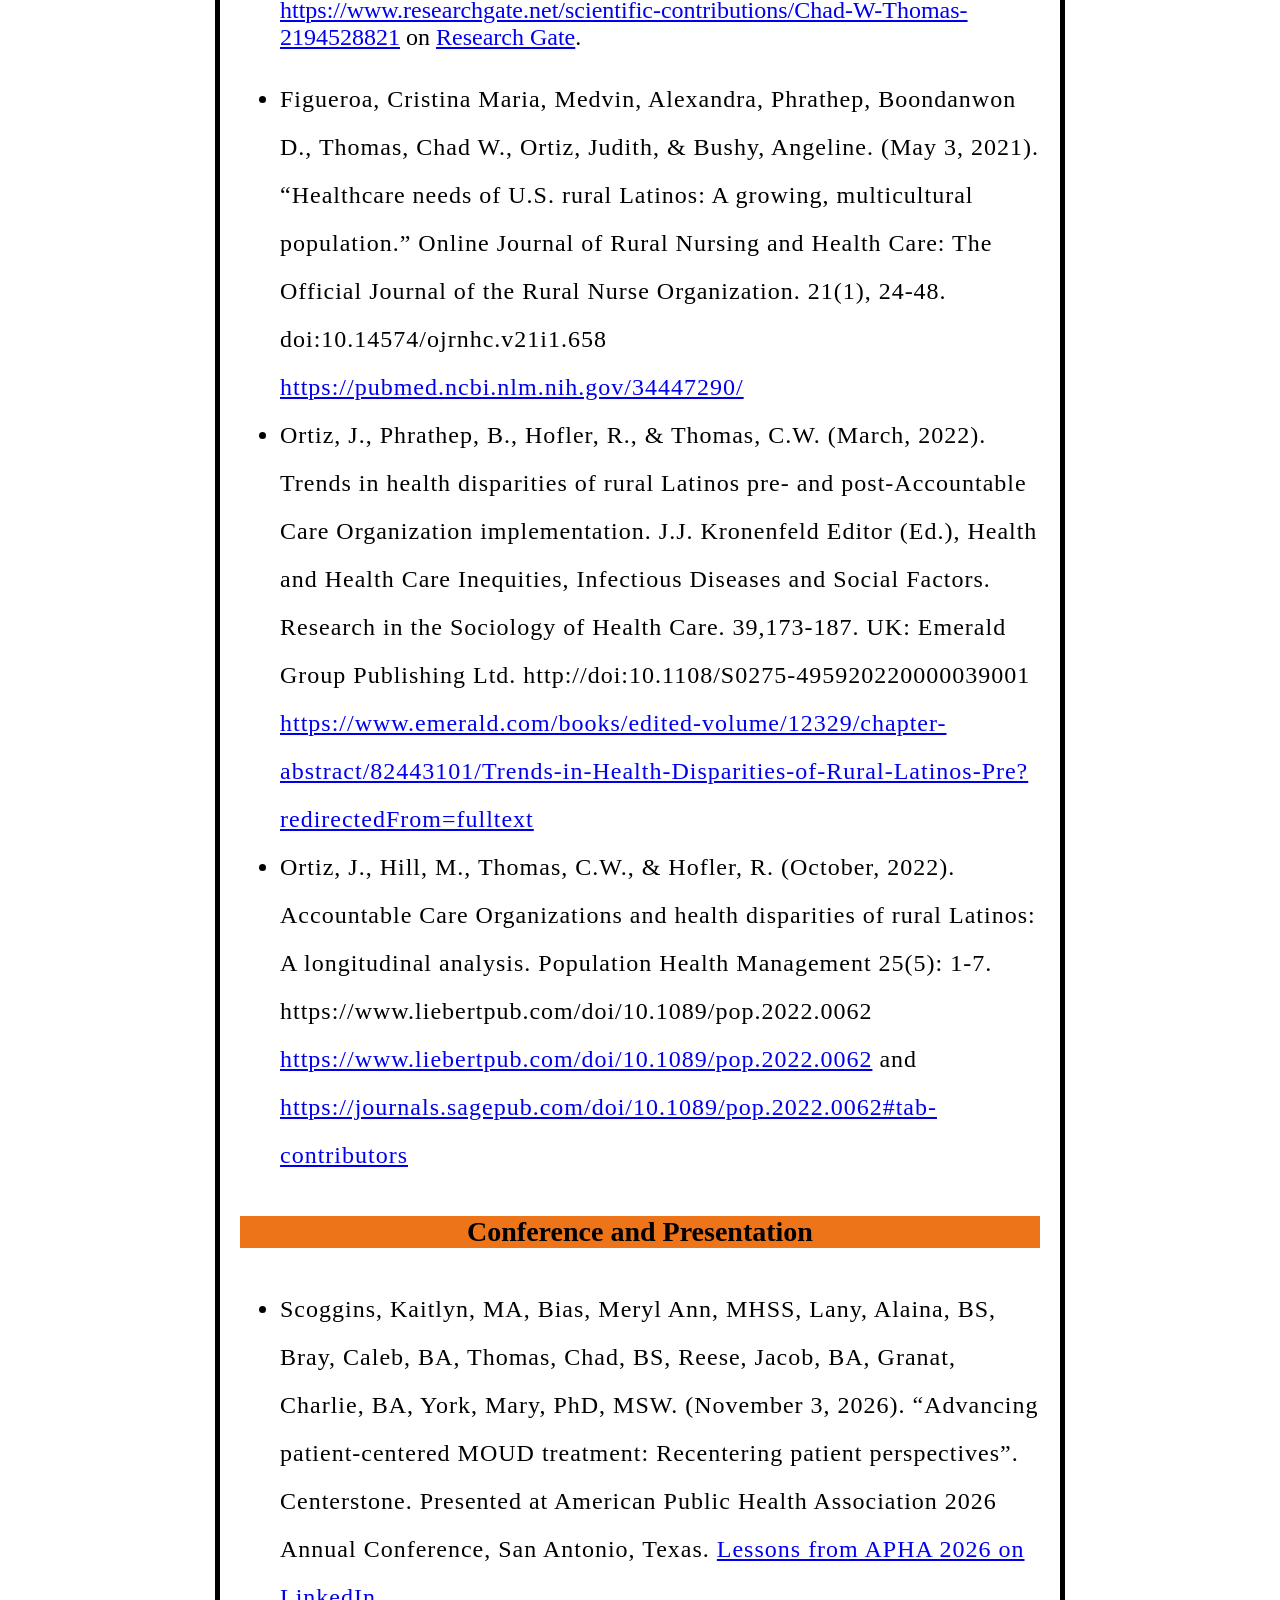
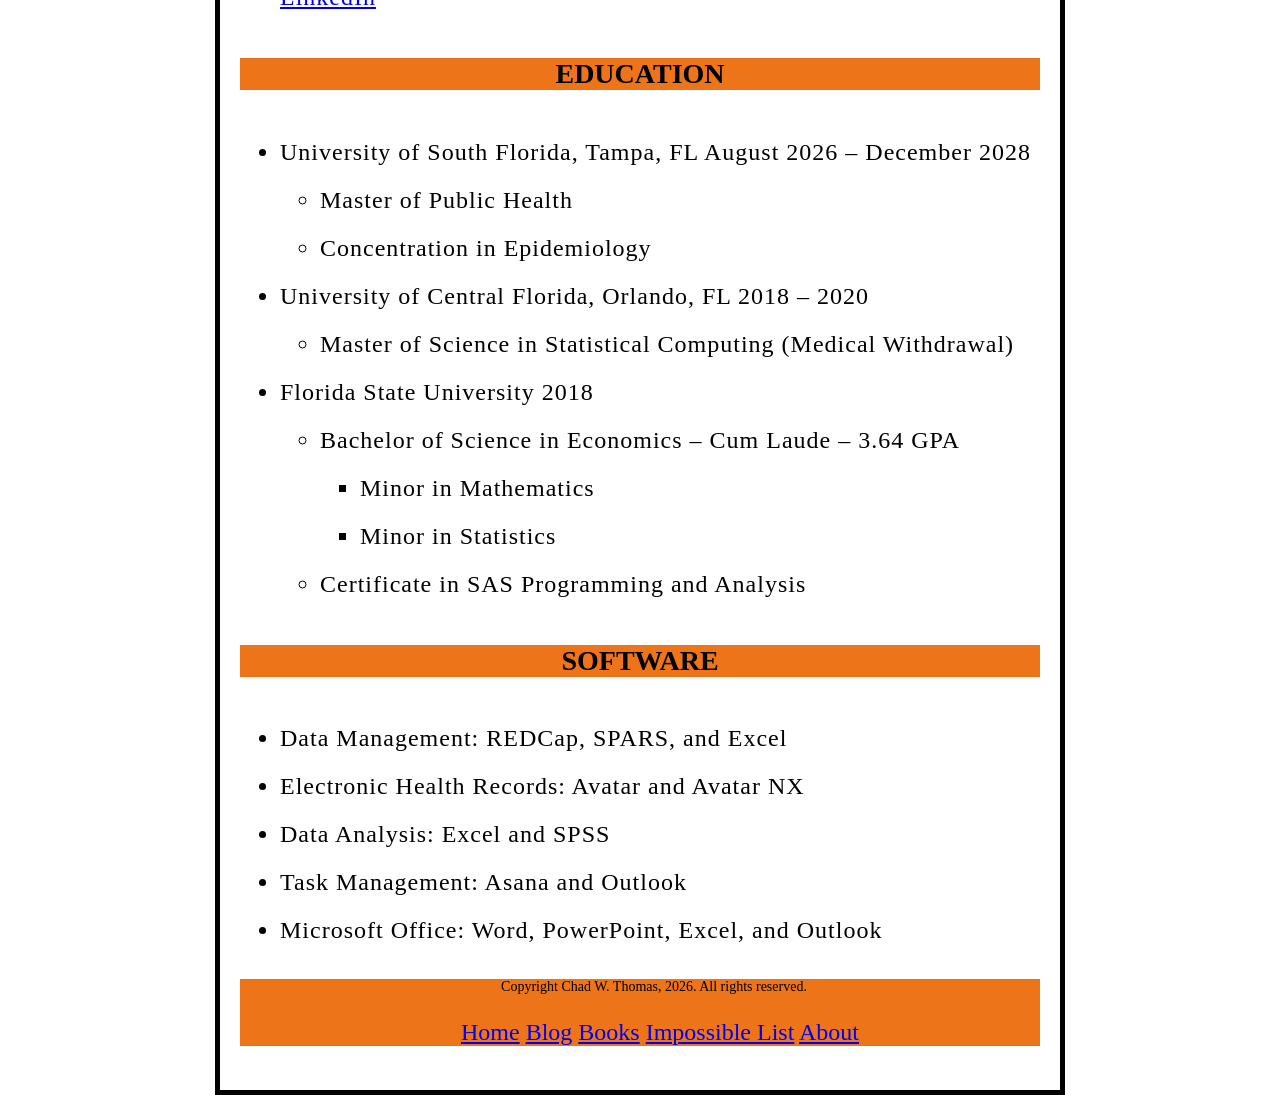
==== commit 2a23cf6a: "Add files via upload" ====
--- a/about.html
+++ b/about.html
@@ -297,30 +297,39 @@
         
         </p>
       <li>
-        Figueroa, Cristina Maria et al. “Healthcare Needs of U.S. Rural Latinos:
-        A Growing, Multicultural Population.” Online Journal of Rural Nursing
-        and Health Care: The Official Journal of the Rural Nurse Organization
-        vol. 21,1 (2021): 24-48. doi:10.14574/ojrnhc.v21i1.658.
+        Figueroa, Cristina Maria, Medvin, Alexandra, Phrathep, Boondanwon D., Thomas, Chad W., Ortiz, Judith, & Bushy, Angeline. 
+        (May 3, 2021). “Healthcare needs of U.S. rural Latinos: A growing, multicultural population.” Online Journal of Rural 
+        Nursing and Health Care: The Official Journal of the Rural Nurse Organization. 21(1), 24-48. doi:10.14574/ojrnhc.v21i1.658
         <a href="https://pubmed.ncbi.nlm.nih.gov/34447290/">https://pubmed.ncbi.nlm.nih.gov/34447290/</a>
       </li>
       <li>
-        Ortiz, J., Phrathep, B., Hofler, R., & Thomas, C.W. (2022). Trends in
-        Health Disparities of Rural Latinos Pre- and Post-Accountable Care
-        Organization Implementation. In J.J. Kronenfeld Editor (Ed.), Health and
-        Health Care Inequities, Infectious Diseases and Social Factors. Research
-        in the Sociology of Health Care (Vol. 39,). UK: Emerald Group Publishing
-        Ltd. [http://doi:10.1108/S0275-495920220000039001]
+        Ortiz, J., Phrathep, B., Hofler, R., & Thomas, C.W. (March, 2022). Trends in health disparities of rural Latinos pre- 
+        and post-Accountable Care Organization implementation. J.J. Kronenfeld Editor (Ed.), Health and Health Care Inequities, 
+        Infectious Diseases and Social Factors.  Research in the Sociology of Health Care. 39,173-187. UK: Emerald Group Publishing Ltd. 
+        http://doi:10.1108/S0275-495920220000039001
        <a href="https://www.emerald.com/books/edited-volume/12329/chapter-abstract/82443101/Trends-in-Health-Disparities-of-Rural-Latinos-Pre?redirectedFrom=fulltext">https://www.emerald.com/books/edited-volume/12329/chapter-abstract/82443101/Trends-in-Health-Disparities-of-Rural-Latinos-Pre?redirectedFrom=fulltext</a>
       </li>
       <li>
-        Ortiz, J., Hill, M., Thomas, C.W., & Hofler, R. (2022). Accountable Care
-        Organizations and Health Disparities of Rural Latinos: A Longitudinal
-        Analysis. Population Health Management 00(00): 1-7.
+        Ortiz, J., Hill, M., Thomas, C.W., & Hofler, R. (October, 2022). Accountable Care Organizations and health disparities of 
+        rural Latinos: A longitudinal analysis.  Population Health Management 25(5): 1-7.  
+        https://www.liebertpub.com/doi/10.1089/pop.2022.0062
         <a href="https://www.liebertpub.com/doi/10.1089/pop.2022.0062">https://www.liebertpub.com/doi/10.1089/pop.2022.0062</a>
         and
         <a href="https://journals.sagepub.com/doi/10.1089/pop.2022.0062#tab-contributors">https://journals.sagepub.com/doi/10.1089/pop.2022.0062#tab-contributors</a>
         
     </li>
+    </ul>
+
+    <h4>Conference and Presentation</h4>
+    <ul>
+      <li>
+        Scoggins, Kaitlyn, MA, Bias, Meryl Ann, MHSS, Lany, Alaina, BS, Bray, Caleb, BA, Thomas, Chad, BS, Reese, Jacob, BA, 
+        Granat, Charlie, BA, York, Mary, PhD, MSW. (November 3, 2026). “Advancing patient-centered MOUD treatment: 
+        Recentering patient perspectives”. Centerstone. Presented at American Public Health Association 2026 Annual 
+        Conference, San Antonio, Texas.
+        <a href="https://www.linkedin.com/feed/update/urn:li:activity:7524861918788907008/">Lessons from APHA 2026 on LinkedIn</a>
+      </li>
+
     </ul>
 
     <h4>EDUCATION</h4>
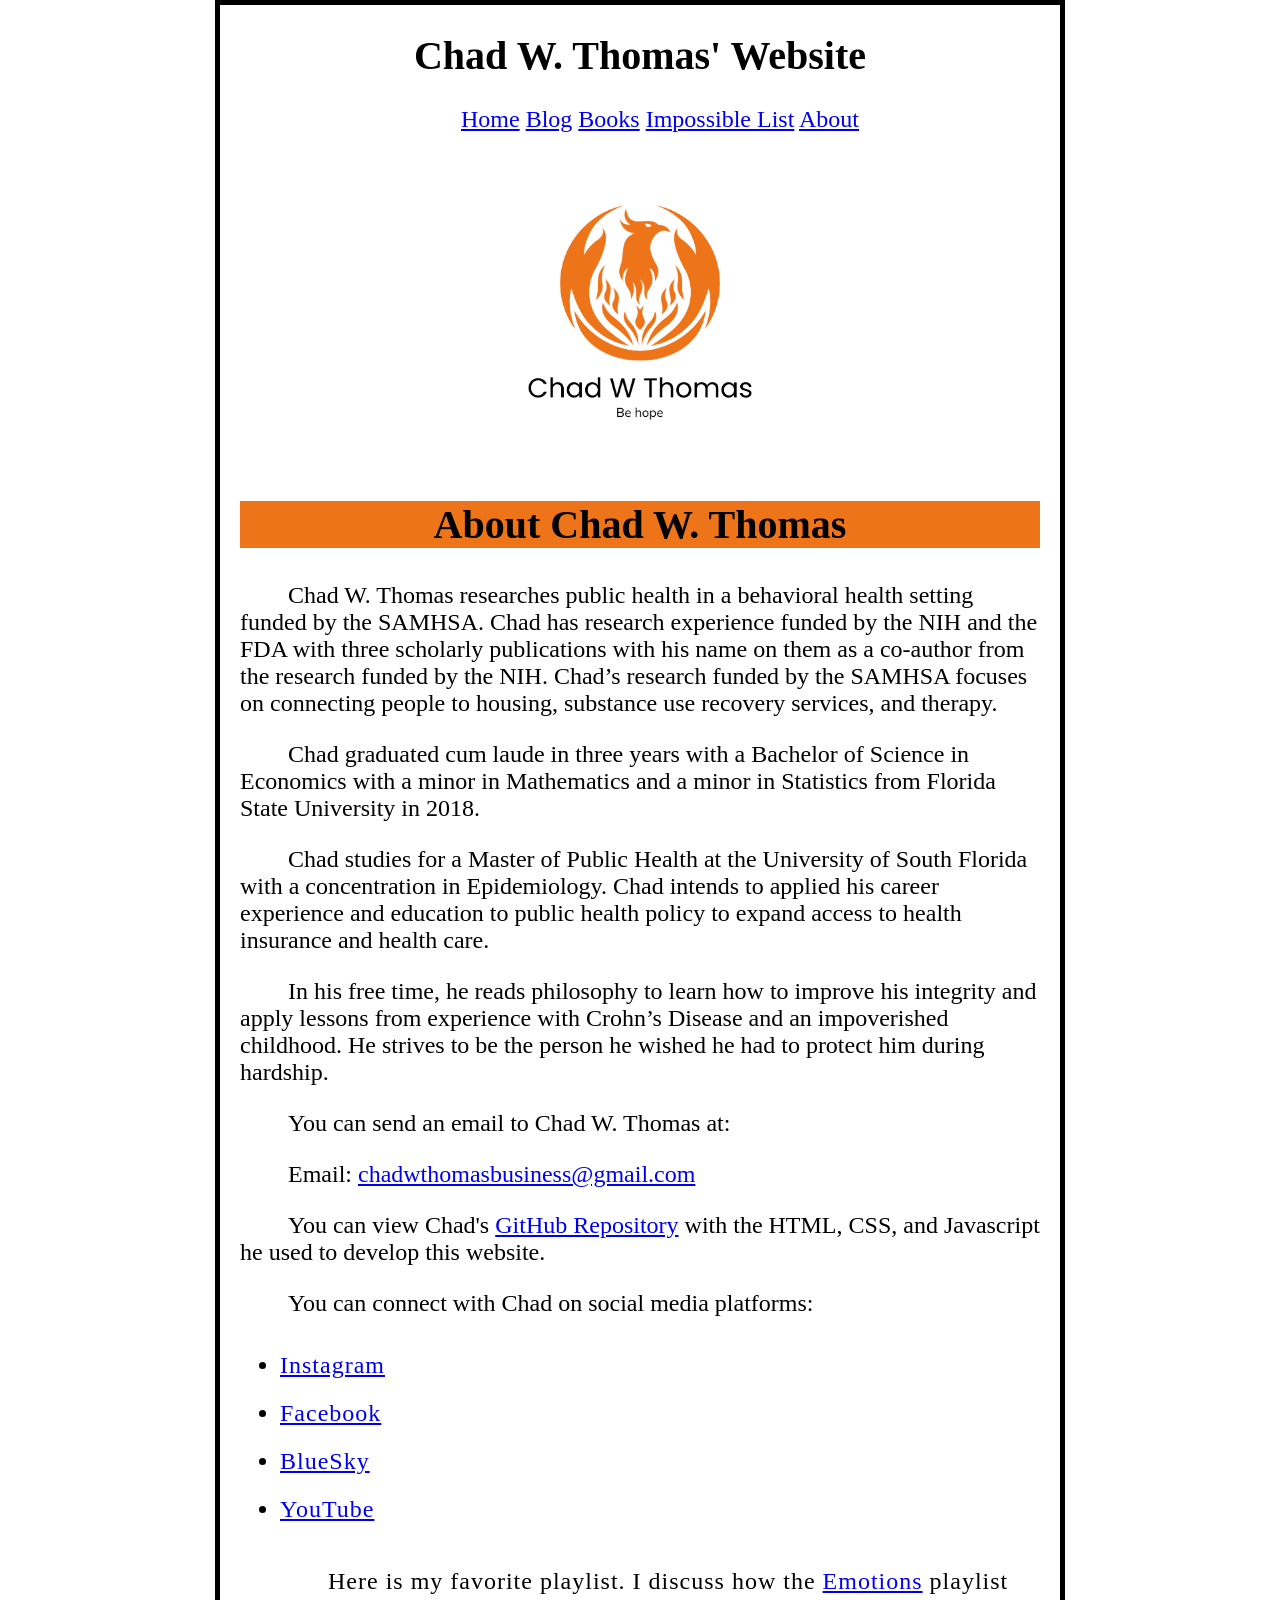
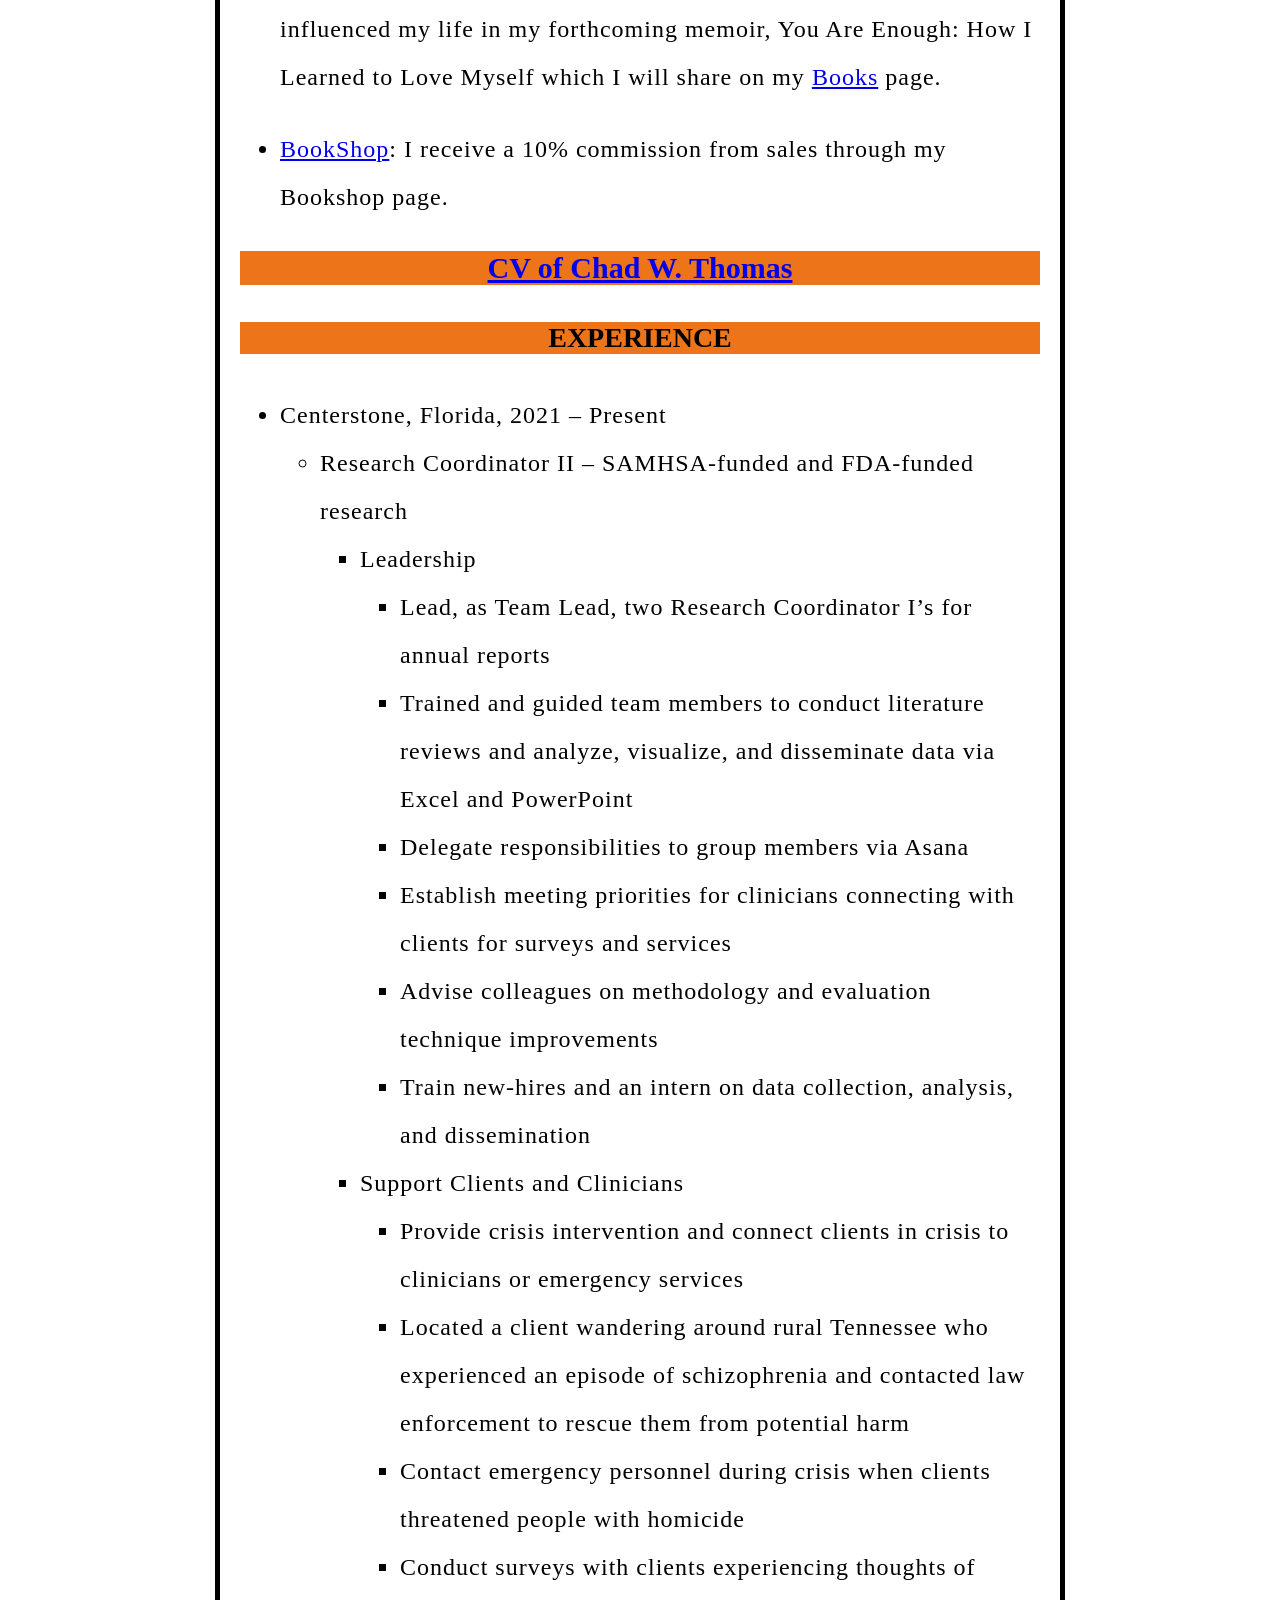
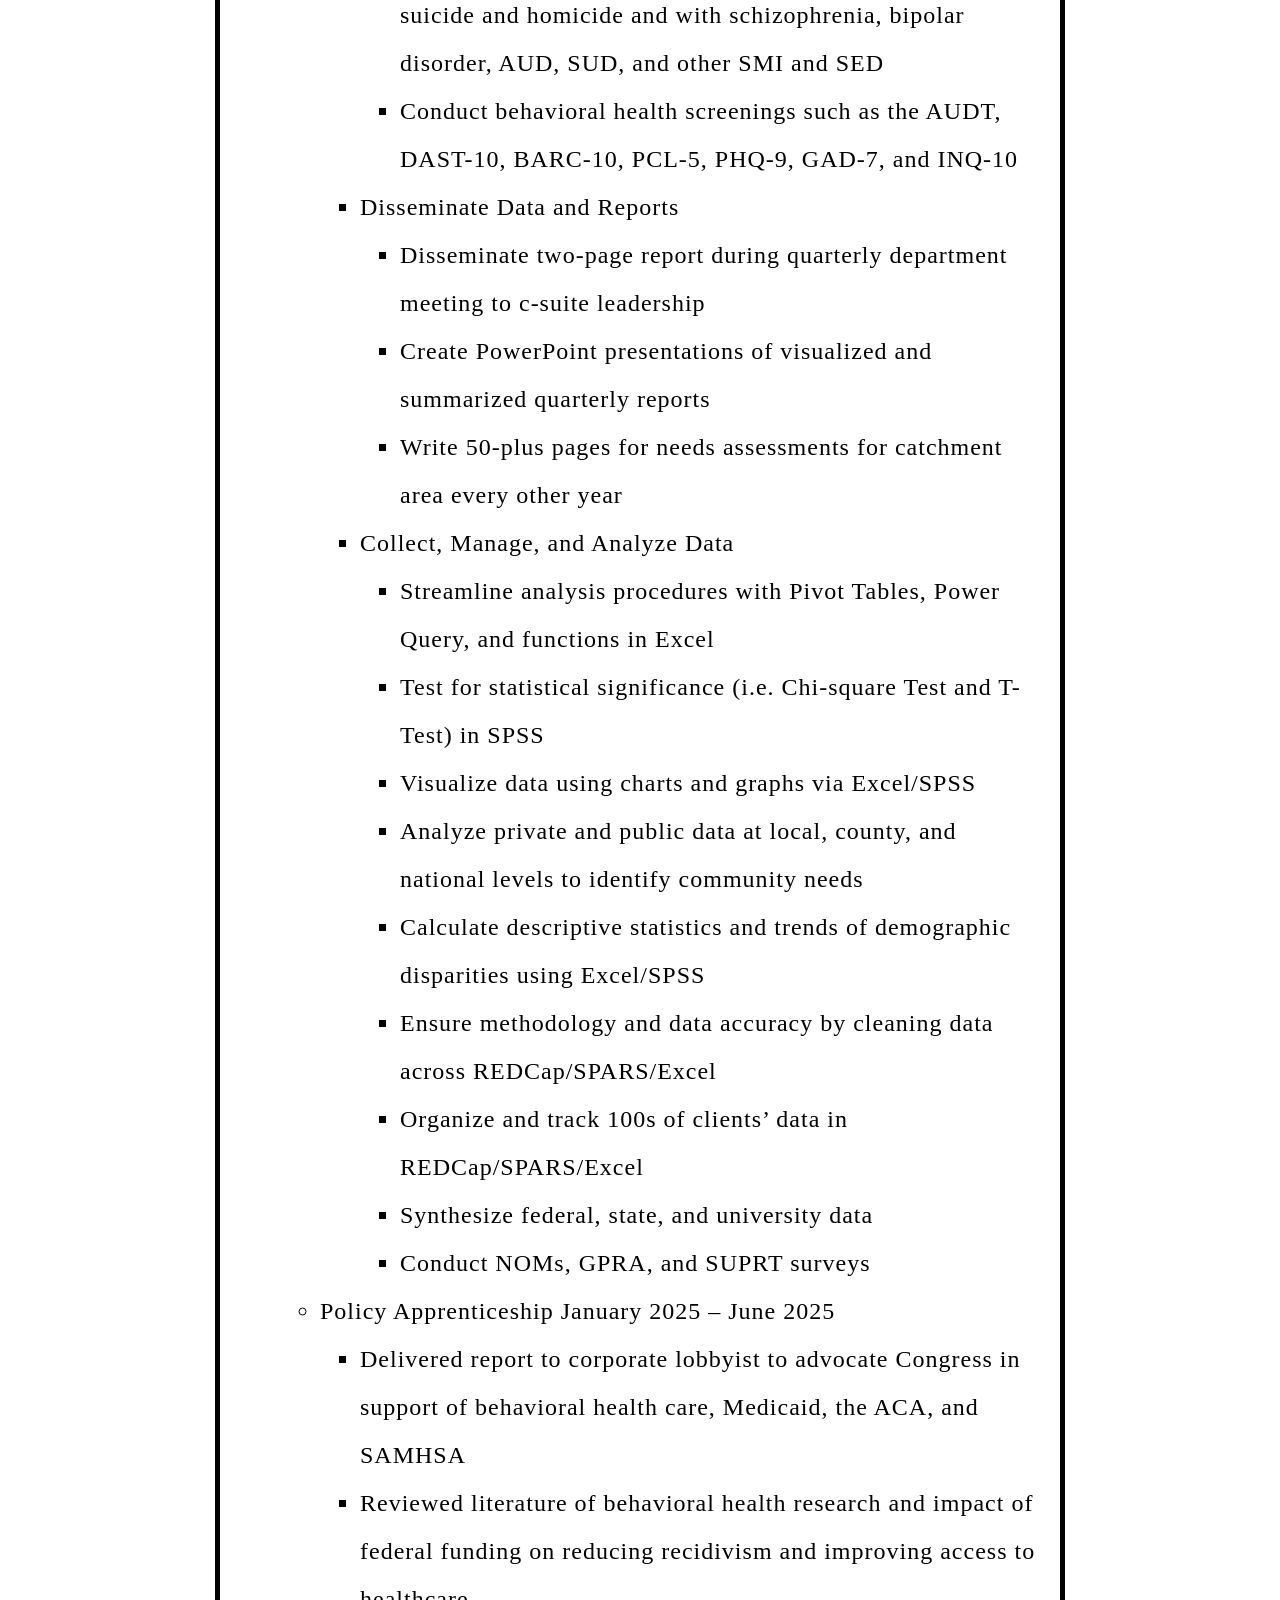
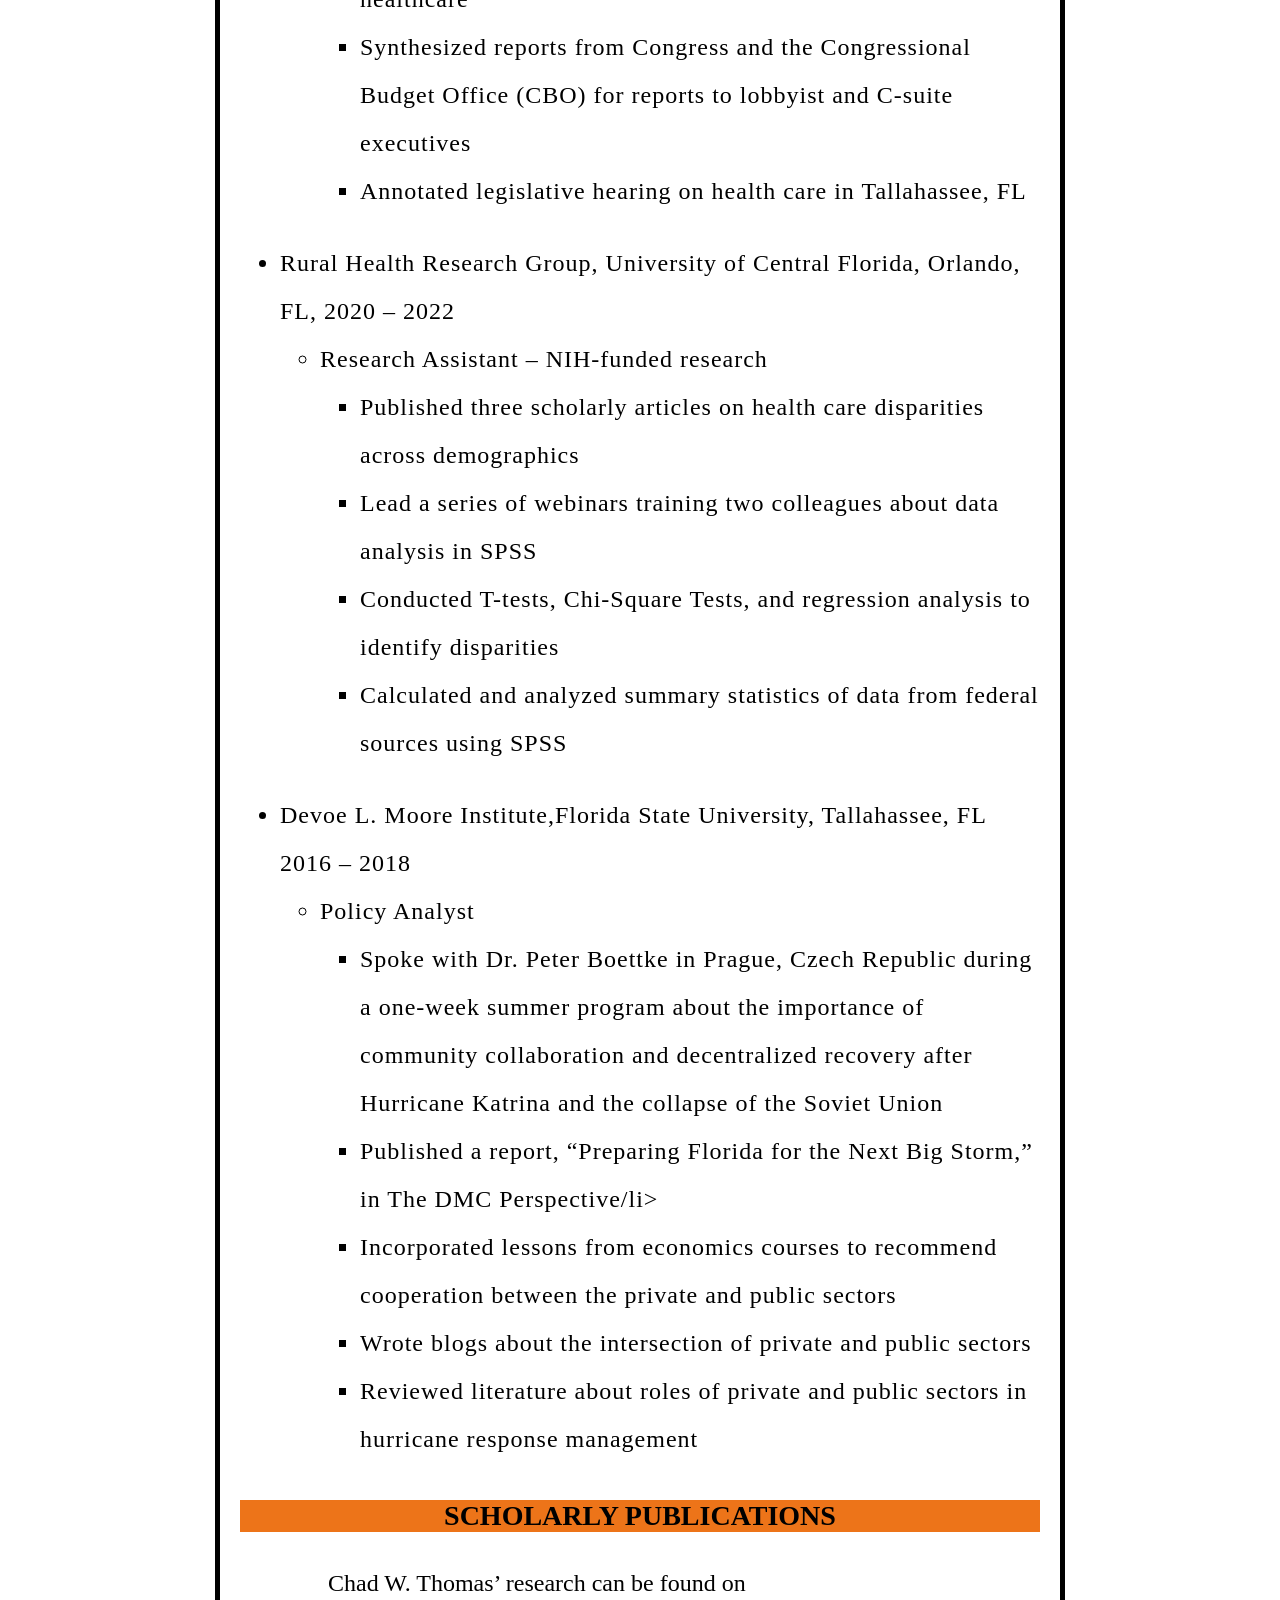
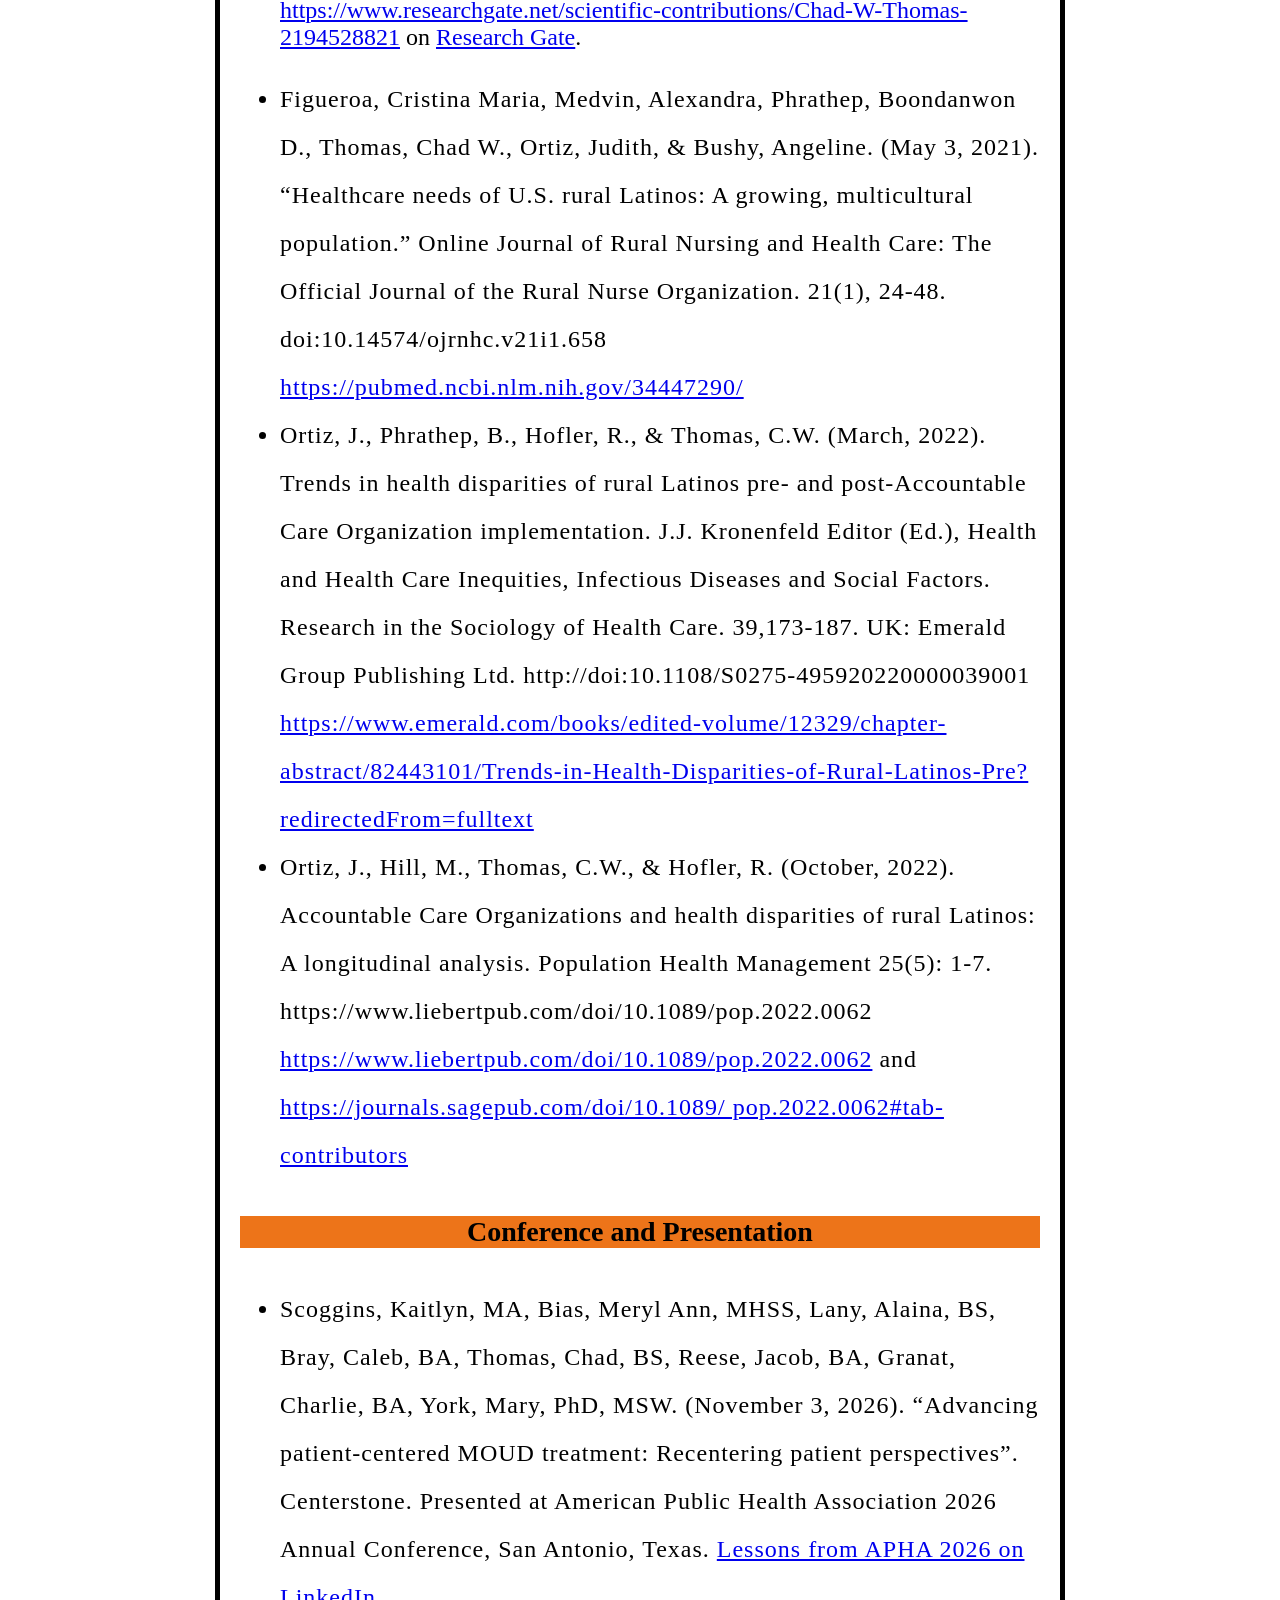
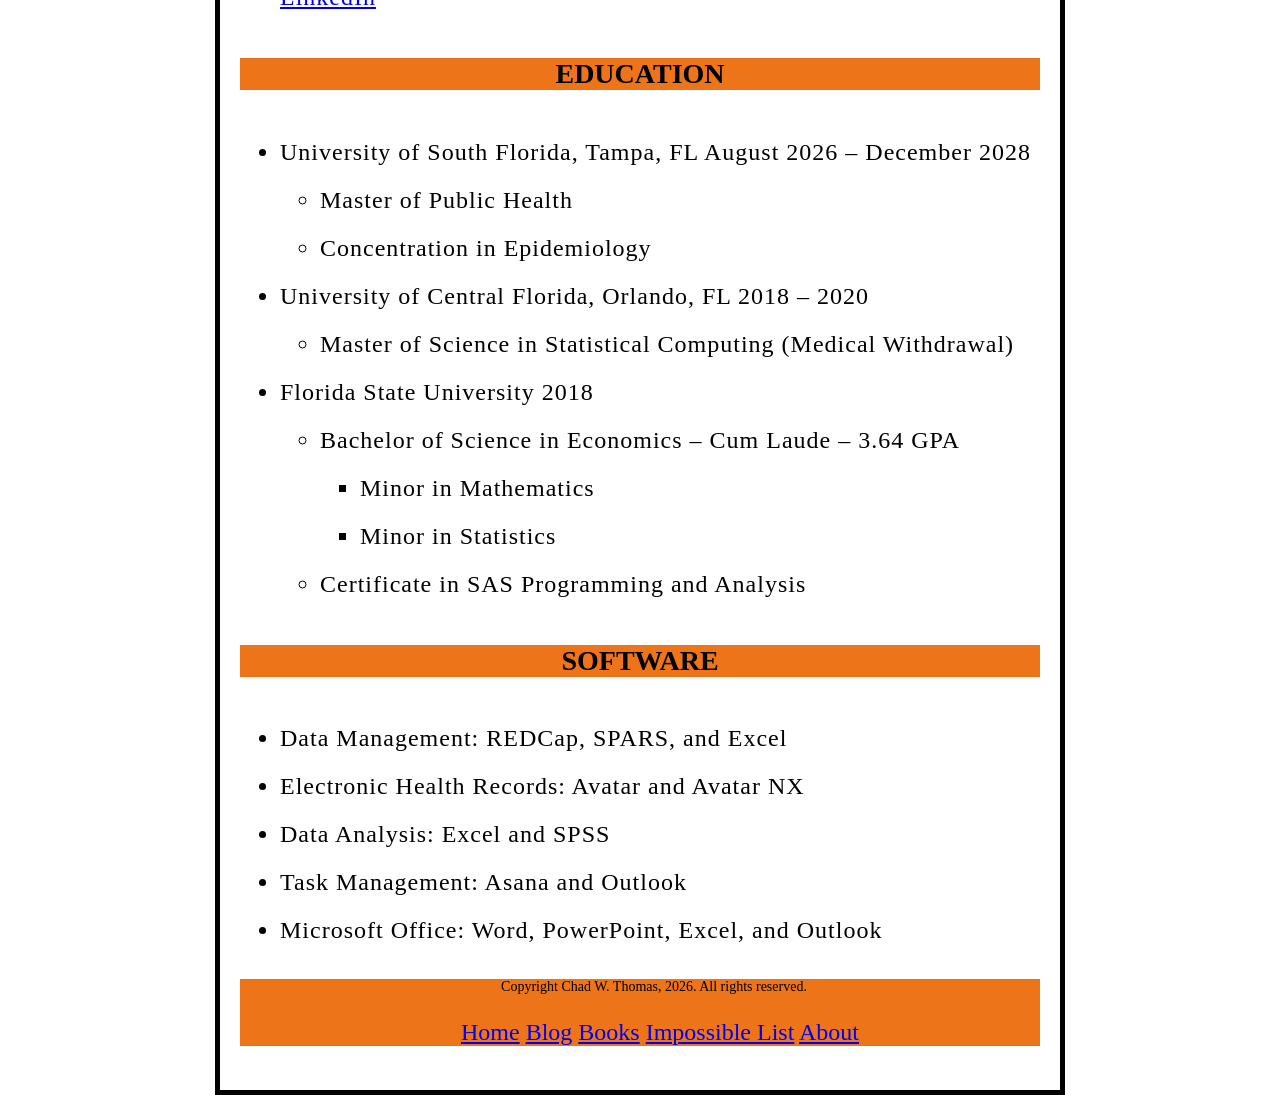
==== commit fe989013: "Update about.html" ====
--- a/about.html
+++ b/about.html
@@ -315,7 +315,9 @@
         https://www.liebertpub.com/doi/10.1089/pop.2022.0062
         <a href="https://www.liebertpub.com/doi/10.1089/pop.2022.0062">https://www.liebertpub.com/doi/10.1089/pop.2022.0062</a>
         and
-        <a href="https://journals.sagepub.com/doi/10.1089/pop.2022.0062#tab-contributors">https://journals.sagepub.com/doi/10.1089/pop.2022.0062#tab-contributors</a>
+        <a href="https://journals.sagepub.com/doi/10.1089/pop.2022.0062#tab-contributors">
+          https://journals.sagepub.com/doi/10.1089/
+          pop.2022.0062#tab-contributors</a>
         
     </li>
     </ul>
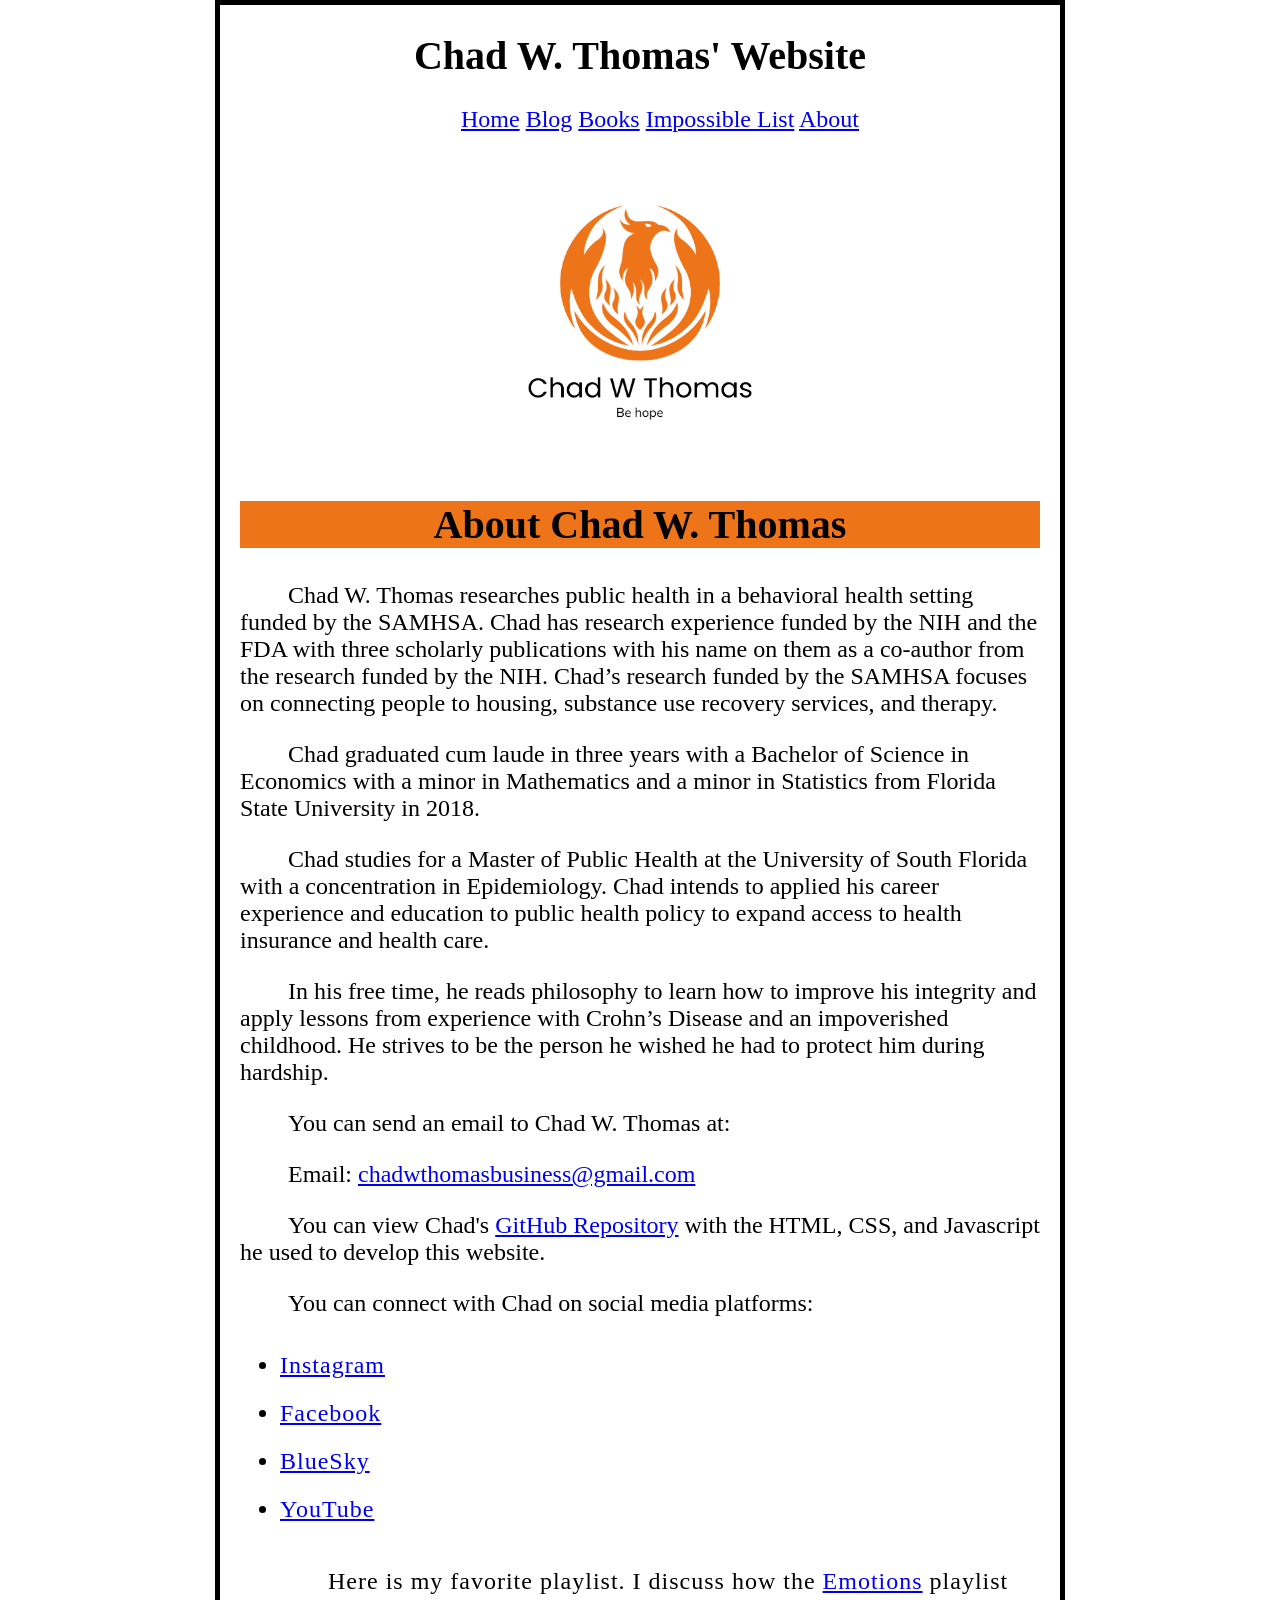
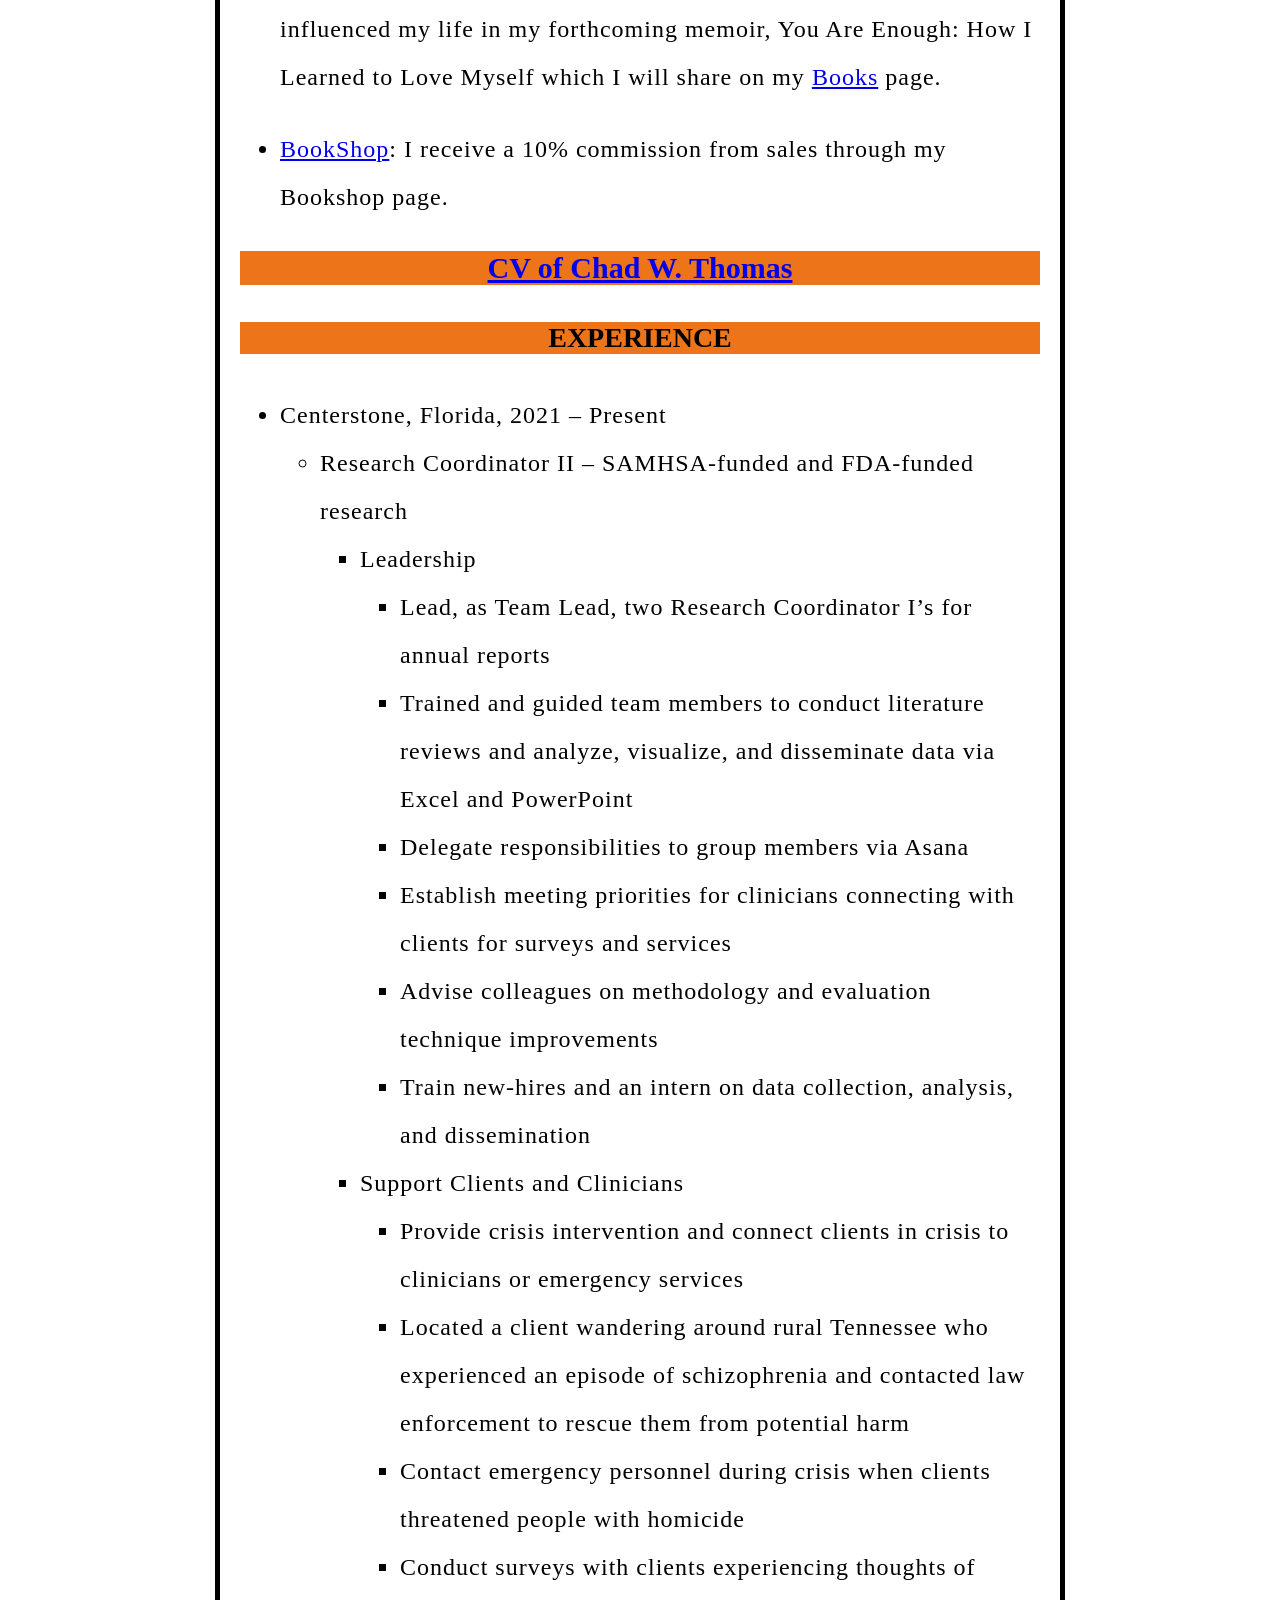
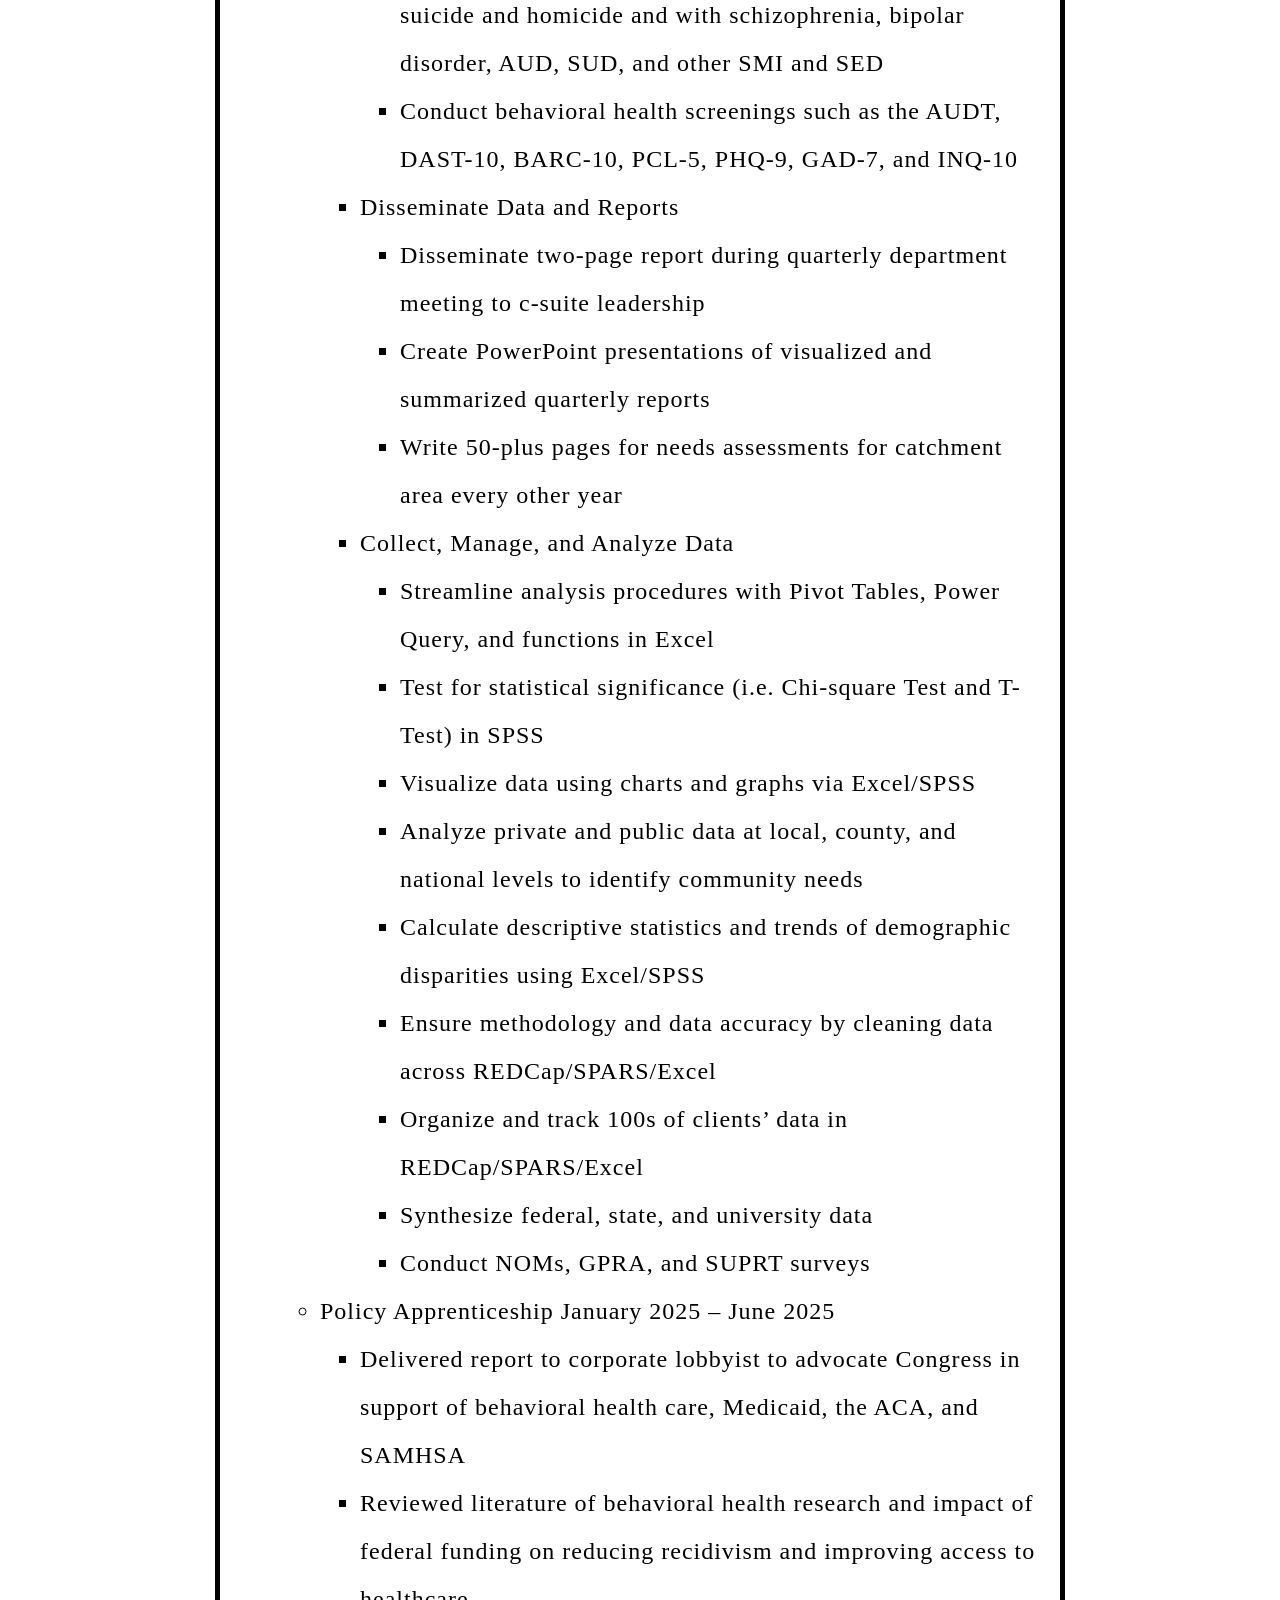
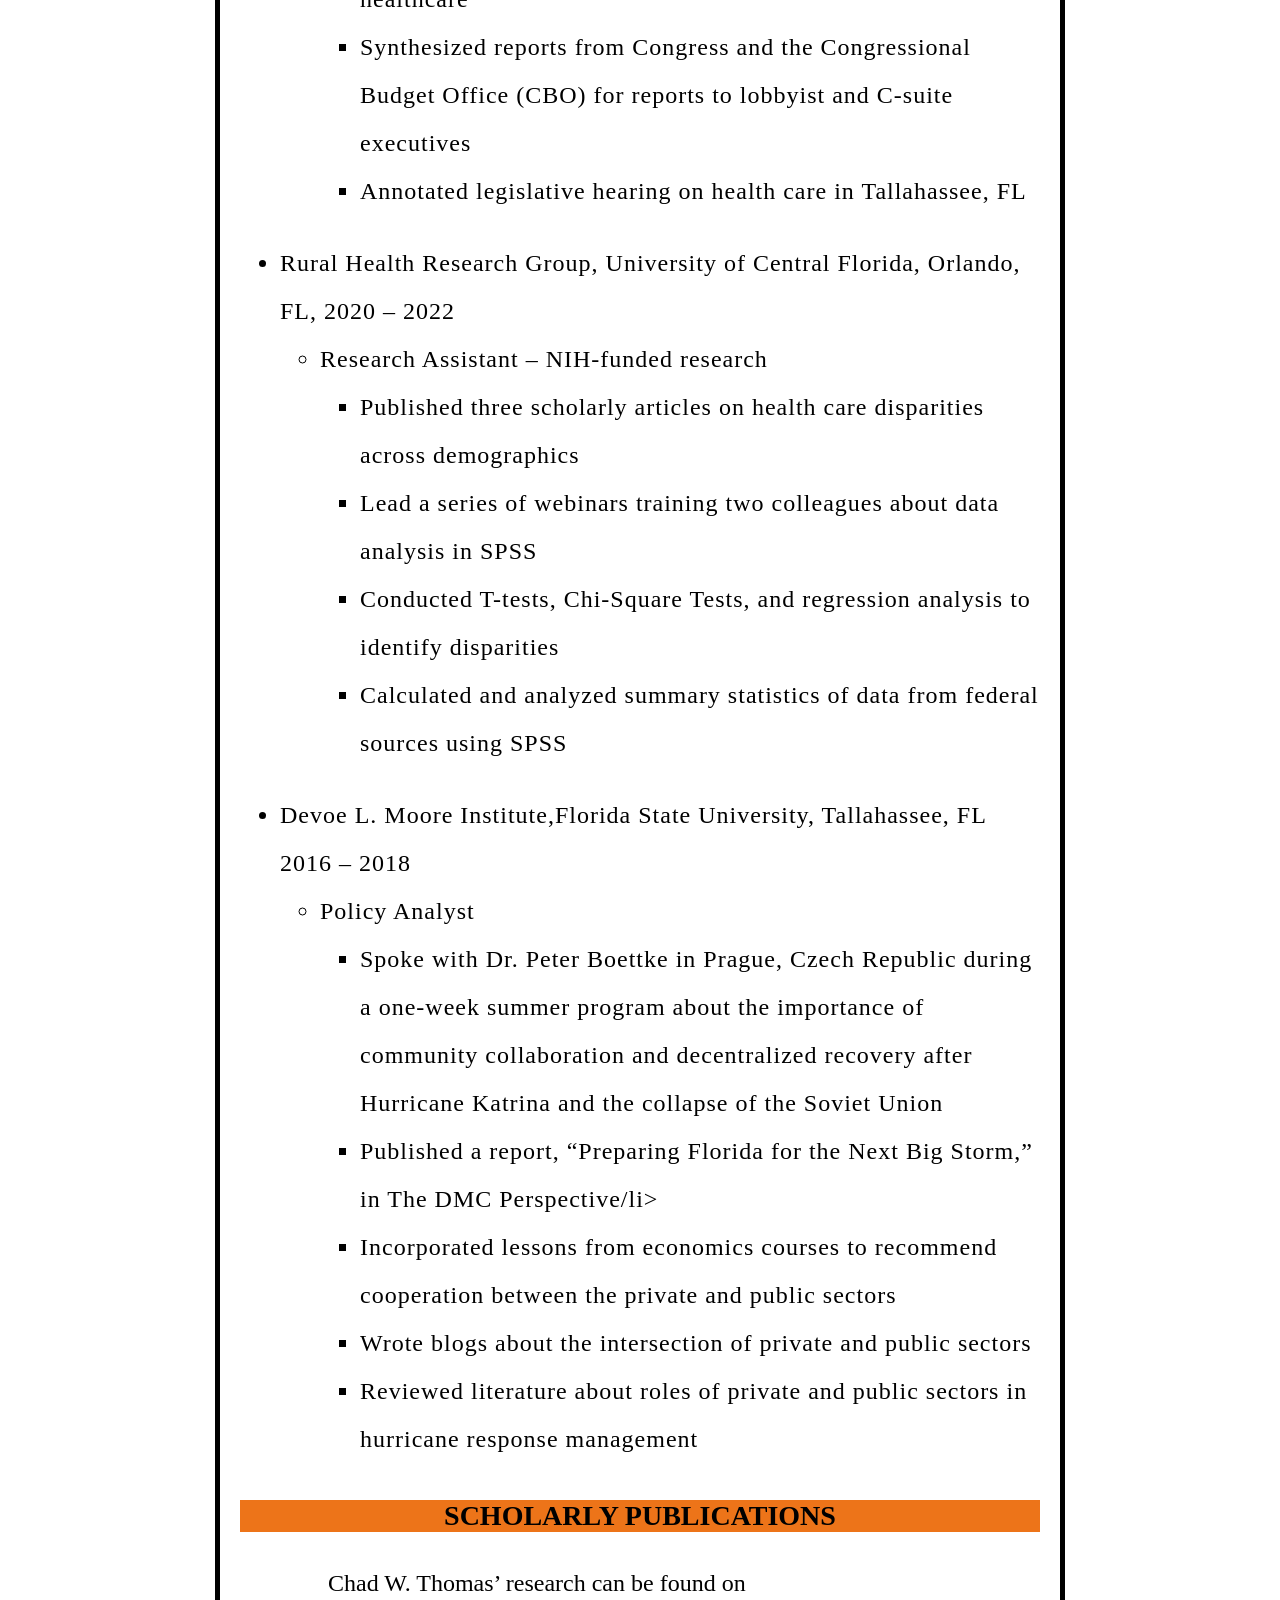
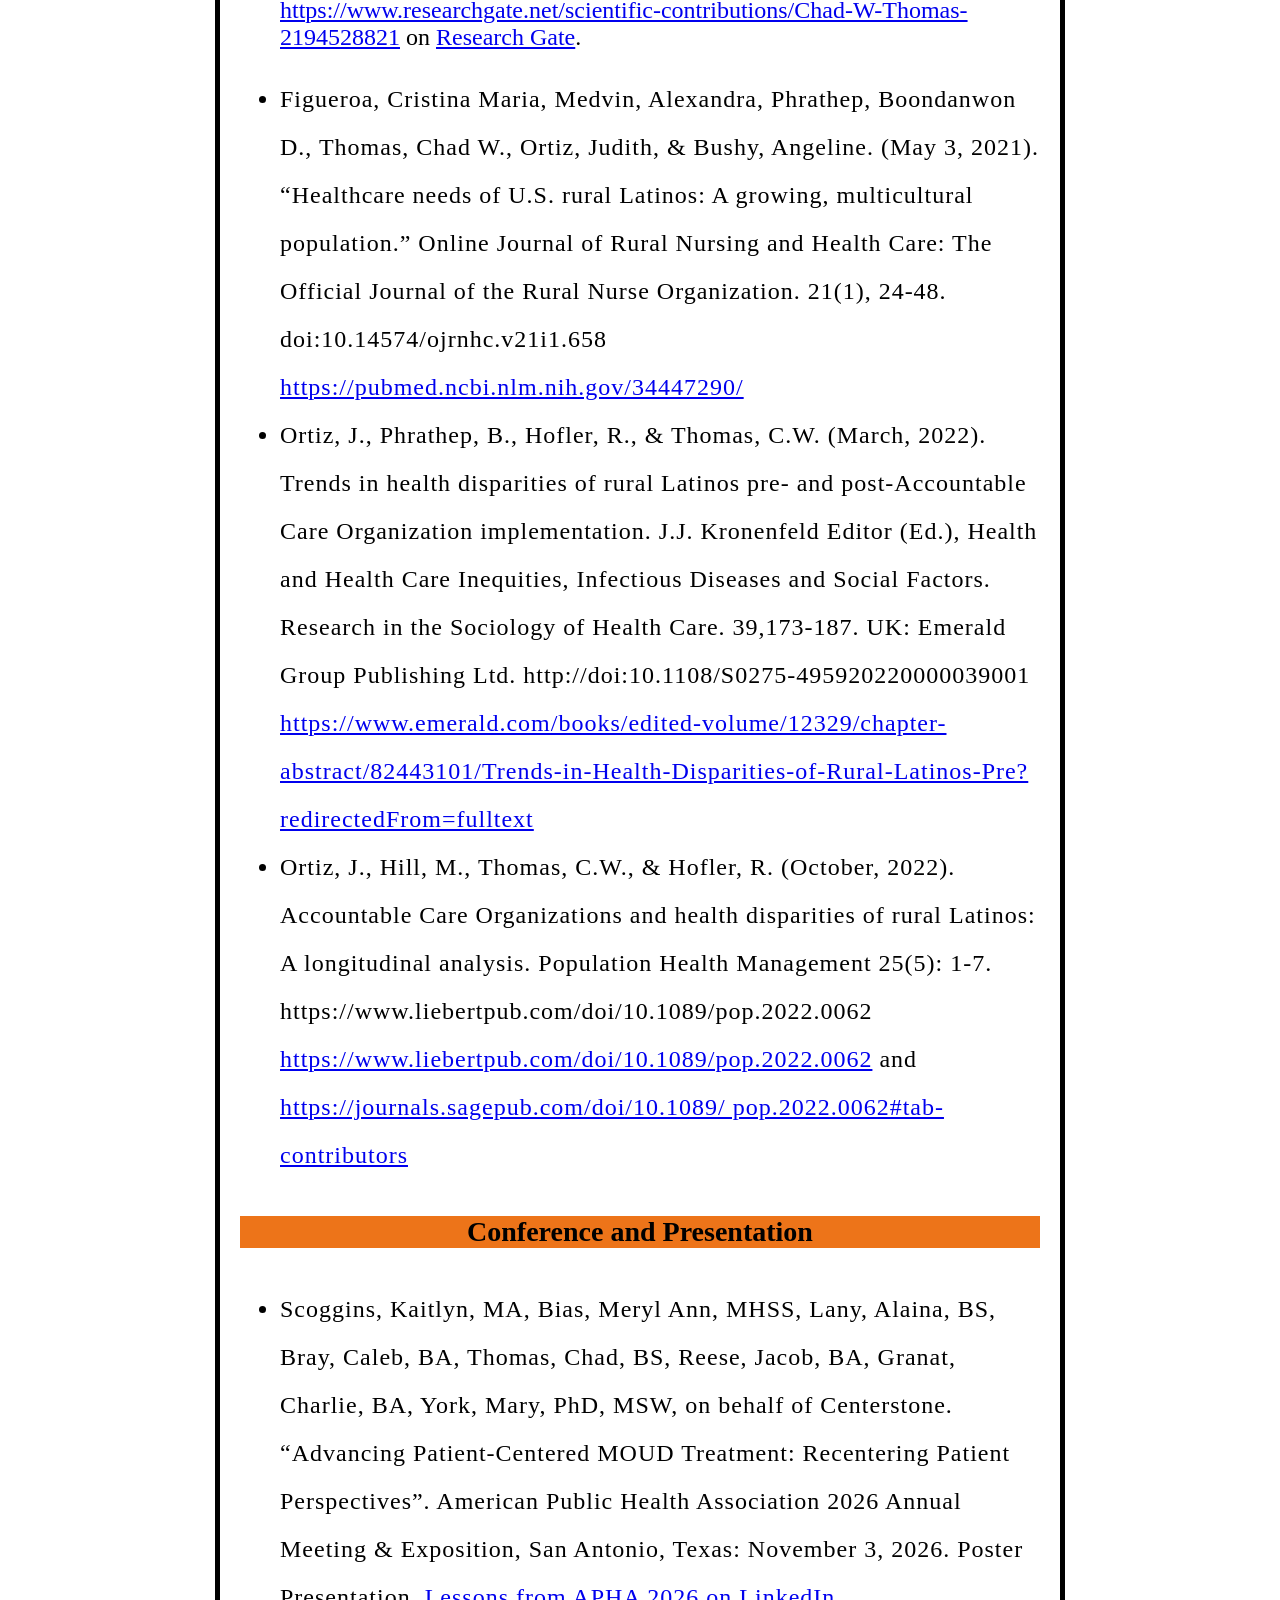
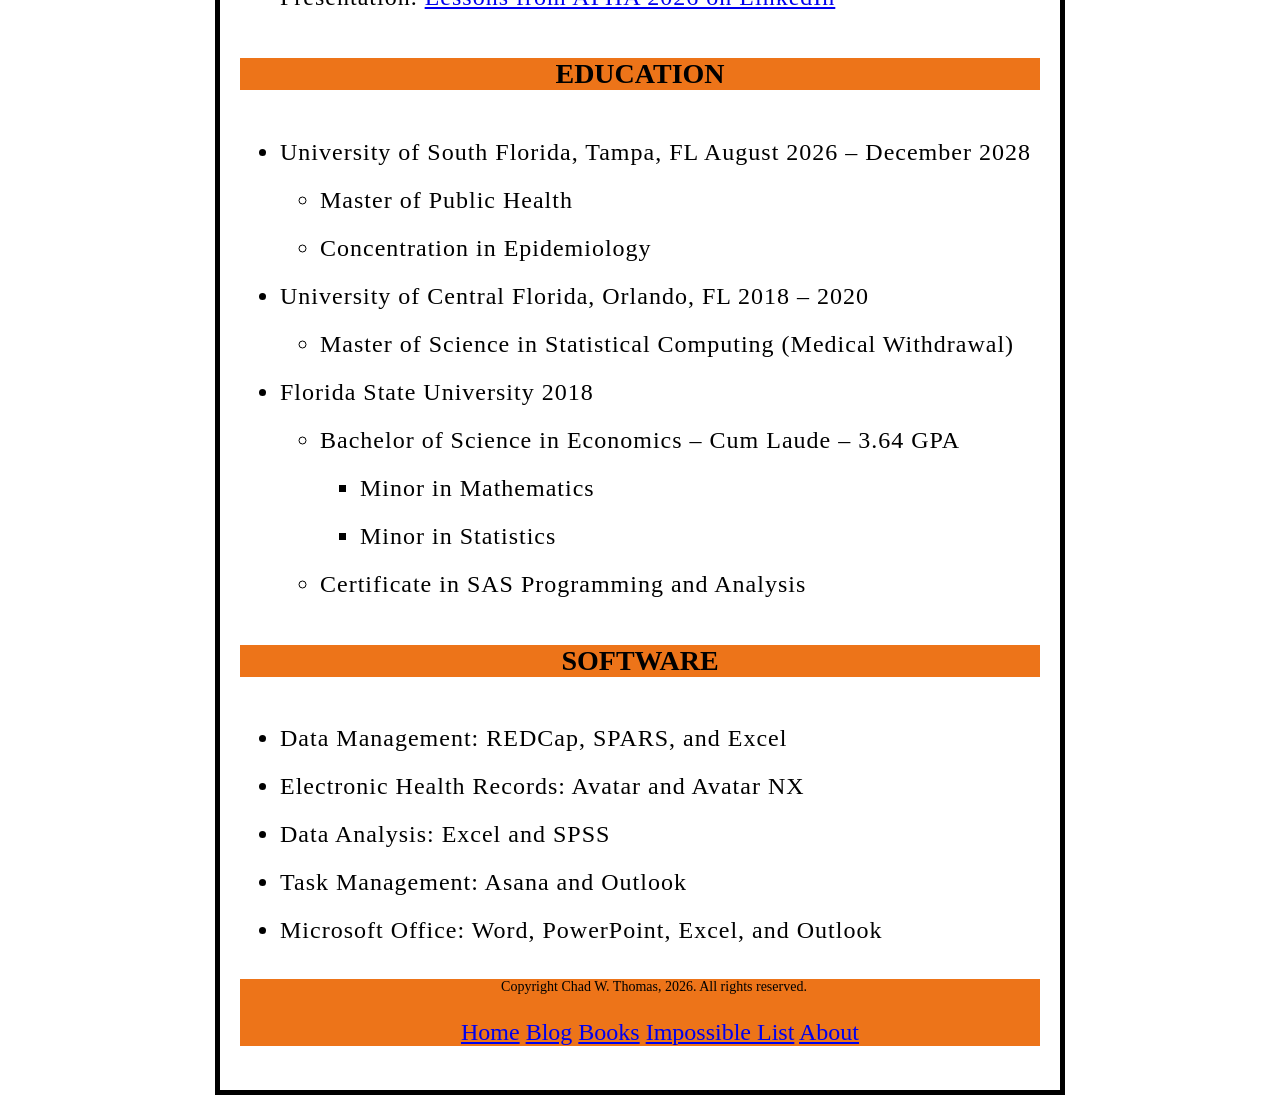
==== commit 1170c69a: "Update about.html" ====
--- a/about.html
+++ b/about.html
@@ -325,10 +325,10 @@
     <h4>Conference and Presentation</h4>
     <ul>
       <li>
-        Scoggins, Kaitlyn, MA, Bias, Meryl Ann, MHSS, Lany, Alaina, BS, Bray, Caleb, BA, Thomas, Chad, BS, Reese, Jacob, BA, 
-        Granat, Charlie, BA, York, Mary, PhD, MSW. (November 3, 2026). “Advancing patient-centered MOUD treatment: 
-        Recentering patient perspectives”. Centerstone. Presented at American Public Health Association 2026 Annual 
-        Conference, San Antonio, Texas.
+        Scoggins, Kaitlyn, MA, Bias, Meryl Ann, MHSS, Lany, Alaina, BS, Bray, Caleb, BA, Thomas, Chad, BS, 
+        Reese, Jacob, BA, Granat, Charlie, BA, York, Mary, PhD, MSW, on behalf of Centerstone. 
+        “Advancing Patient-Centered MOUD Treatment: Recentering Patient Perspectives”. 
+        American Public Health Association 2026 Annual Meeting & Exposition, San Antonio, Texas: November 3, 2026. Poster Presentation.
         <a href="https://www.linkedin.com/feed/update/urn:li:activity:7524861918788907008/">Lessons from APHA 2026 on LinkedIn</a>
       </li>
 
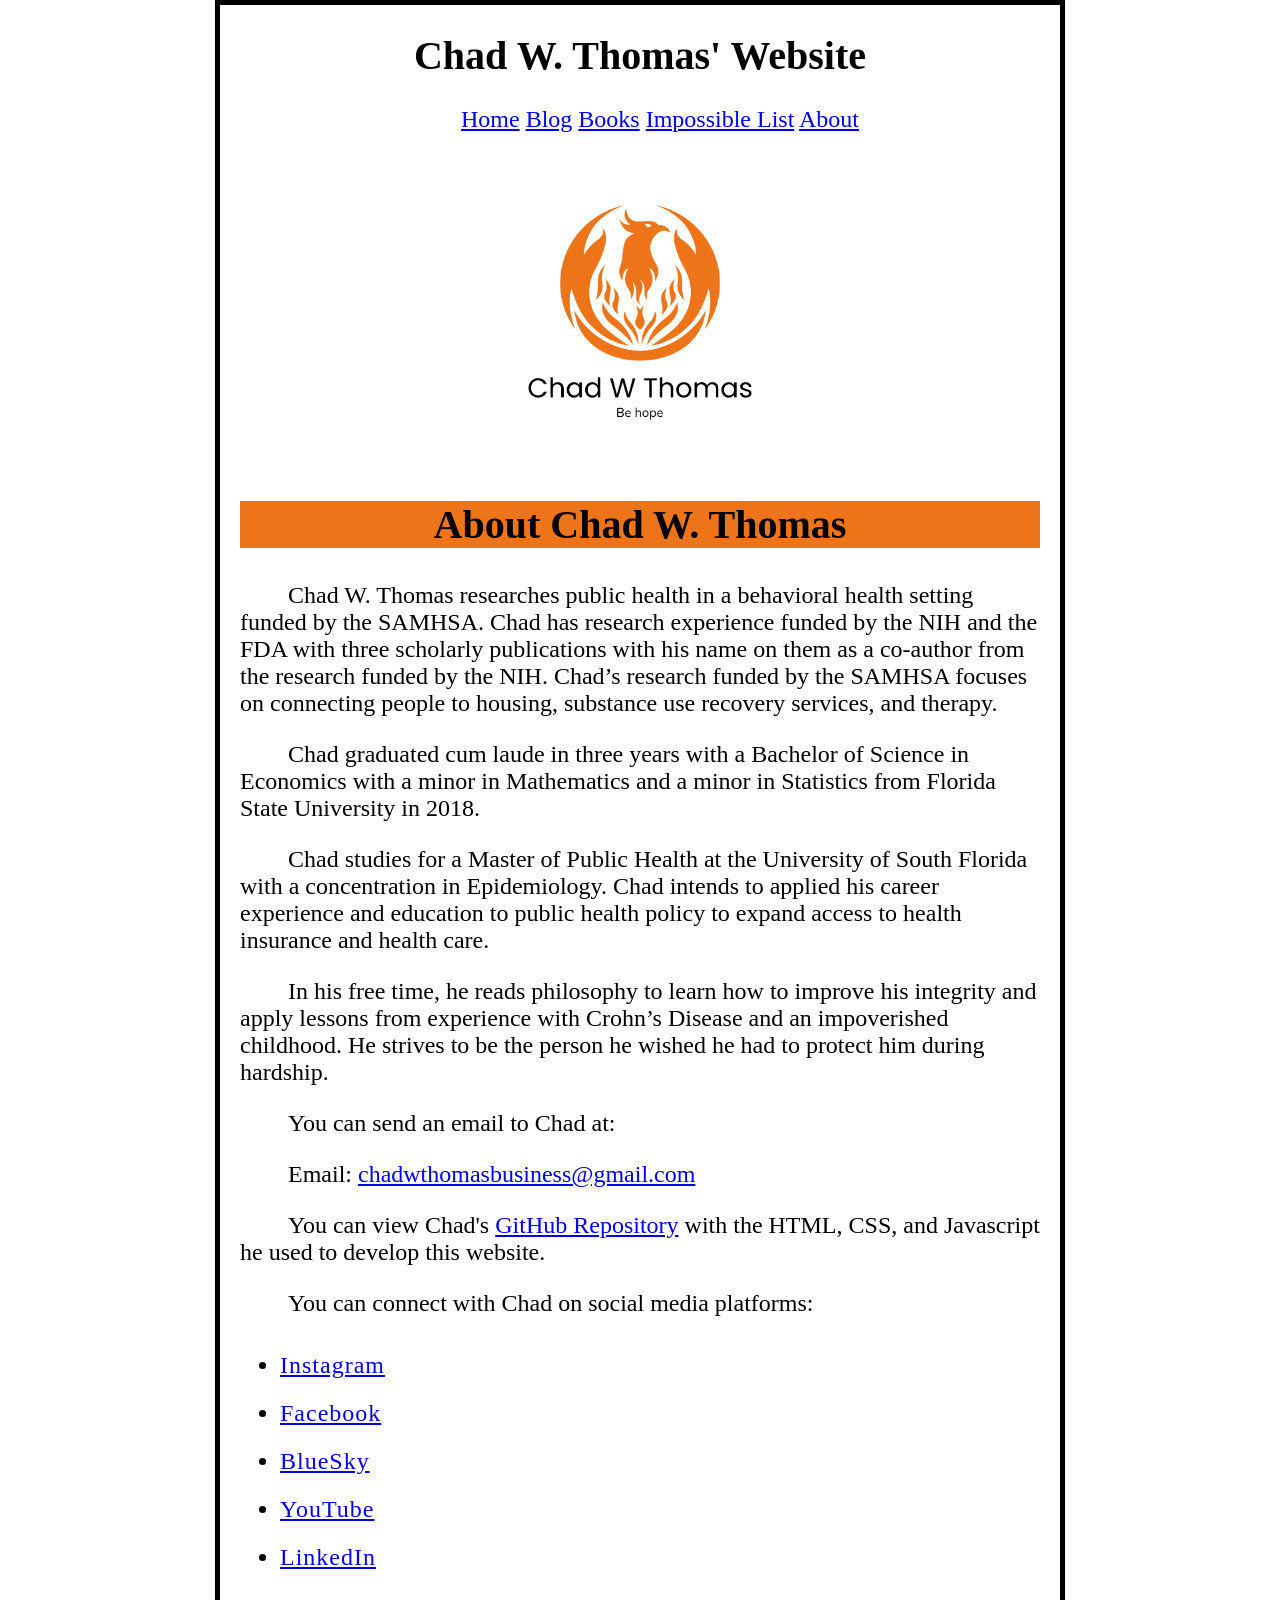
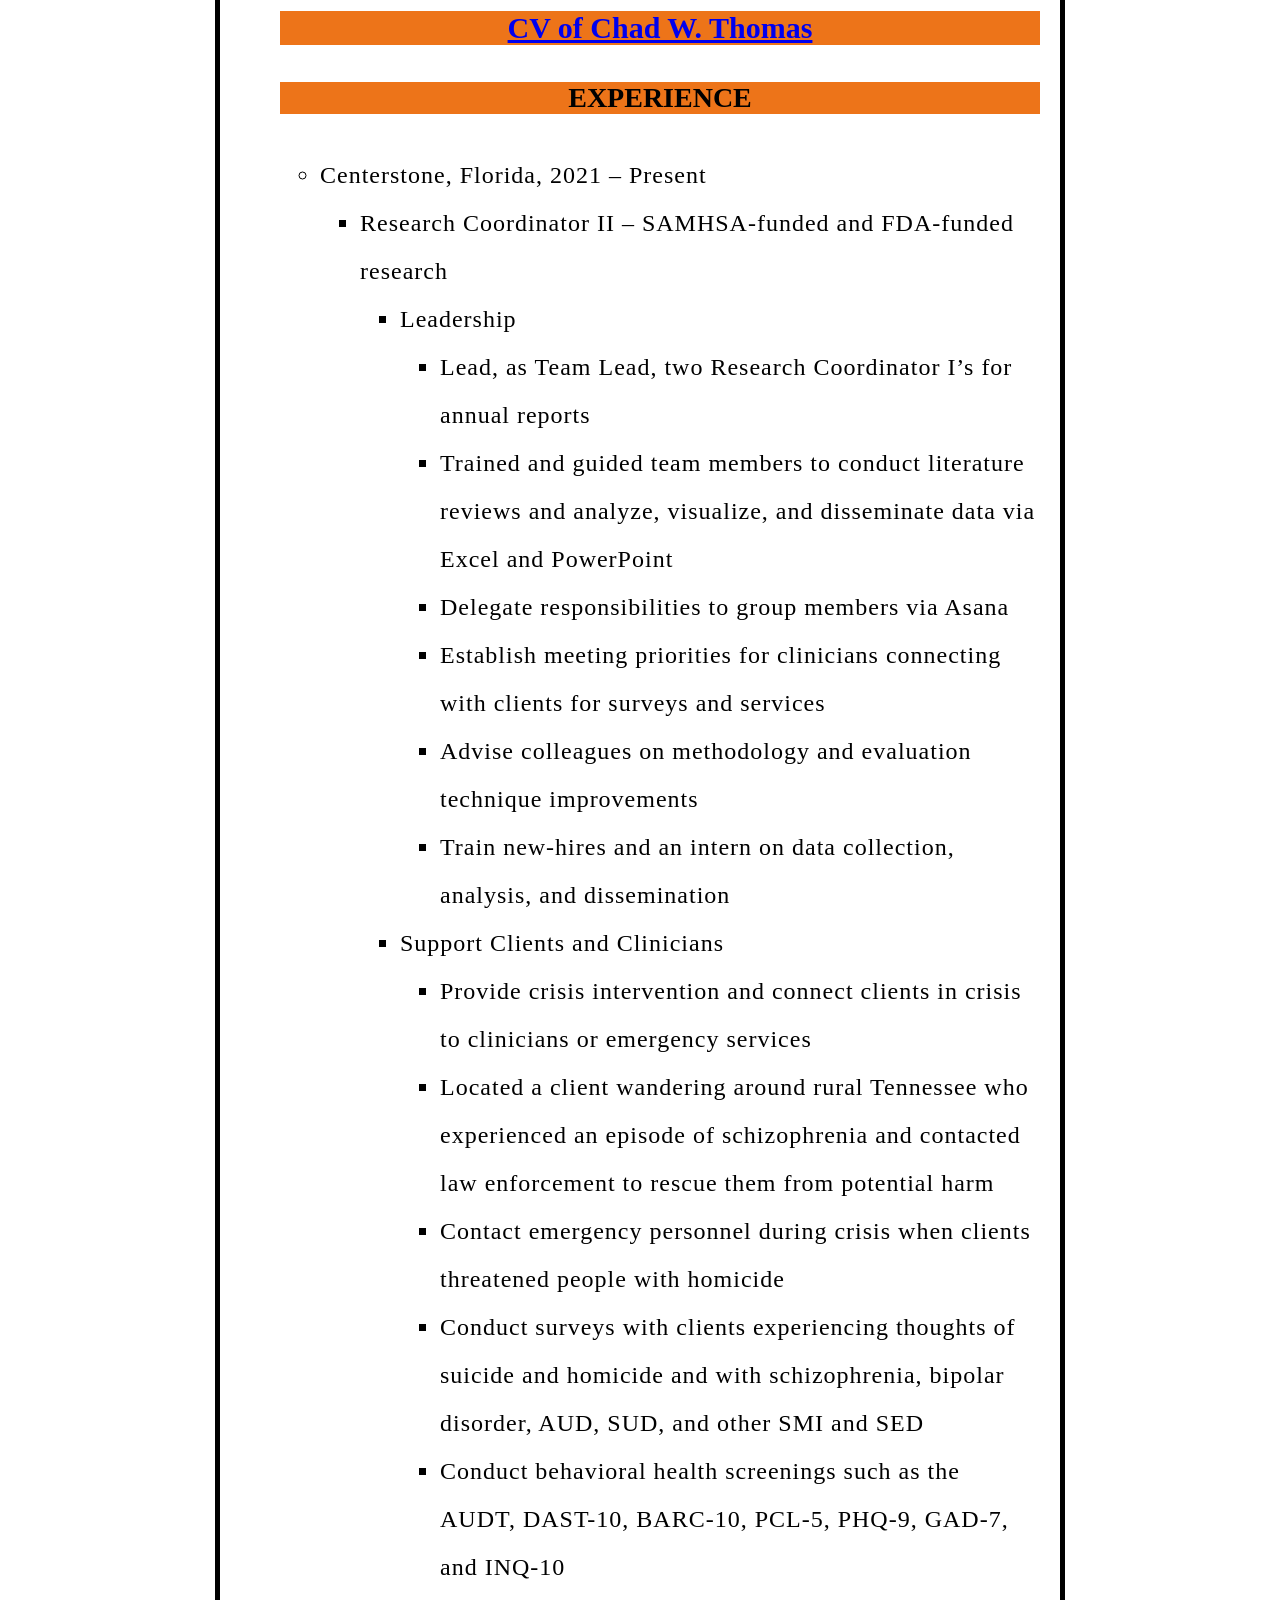
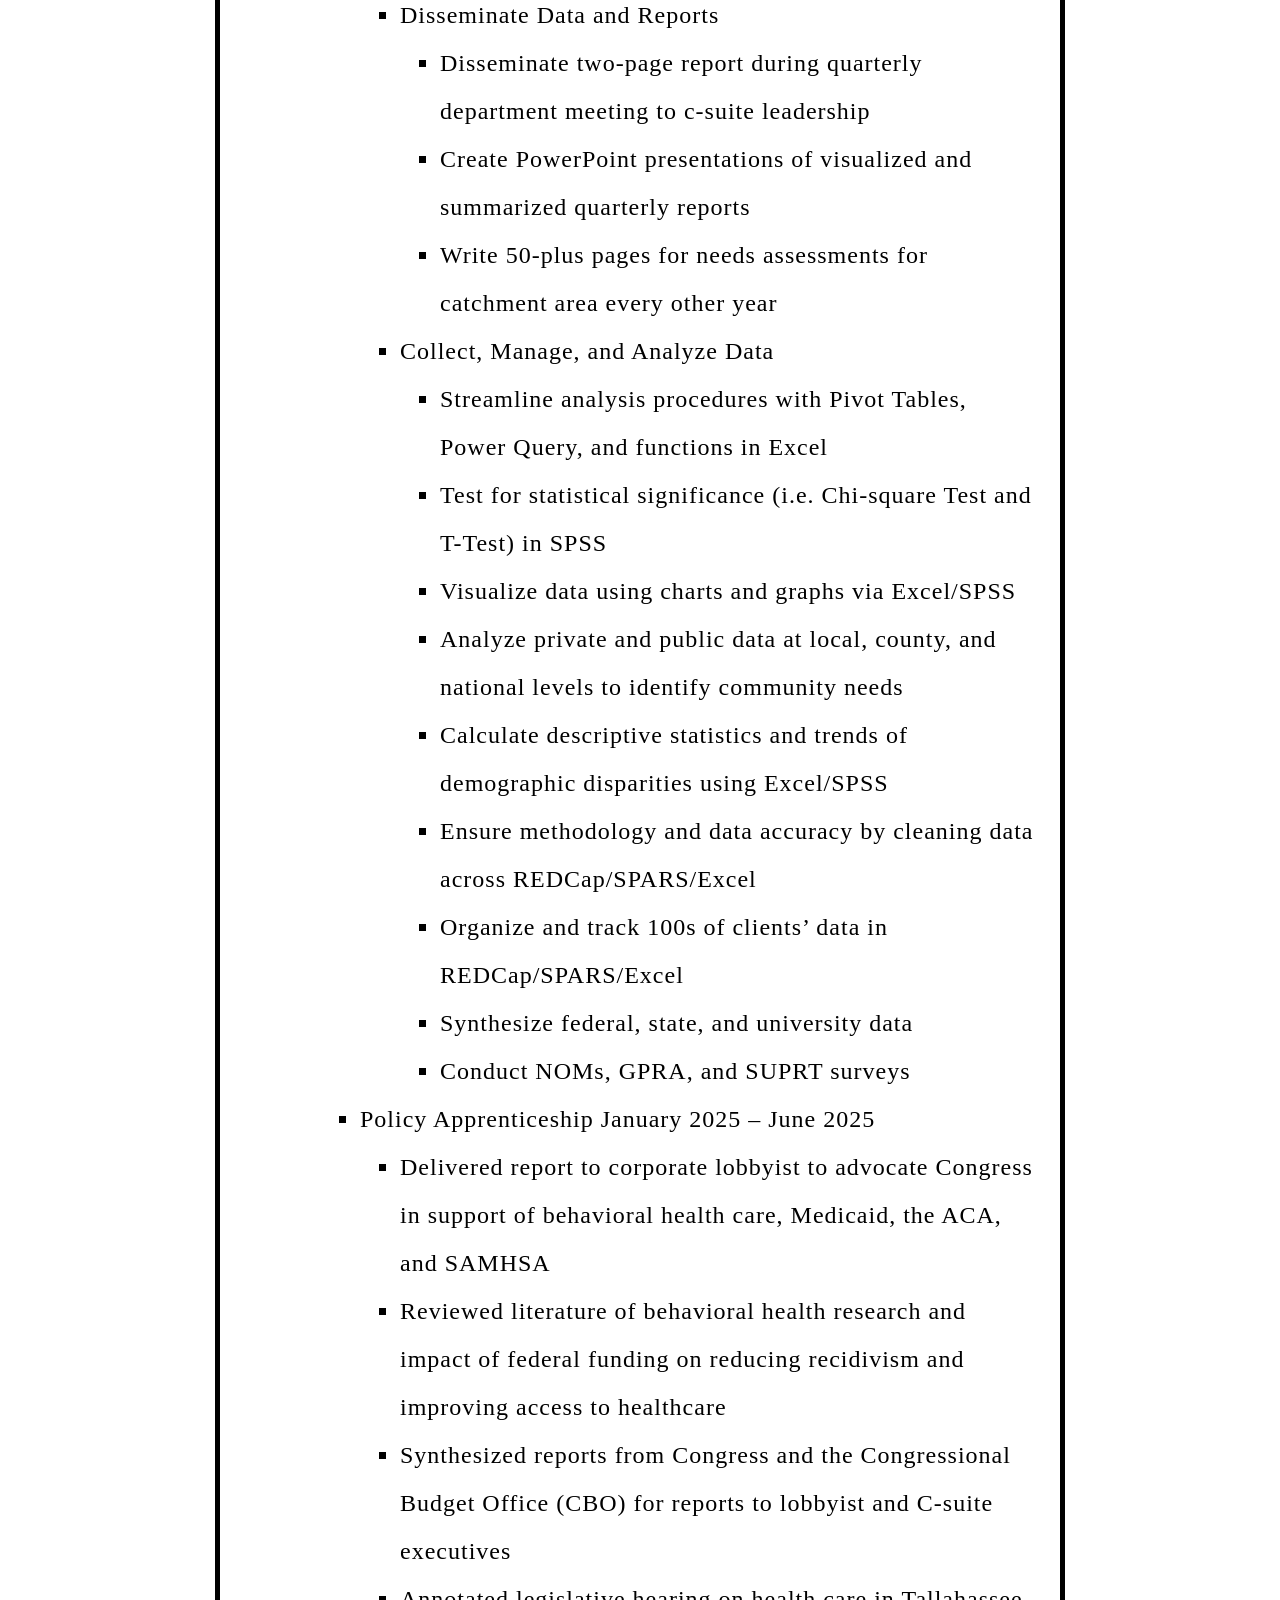
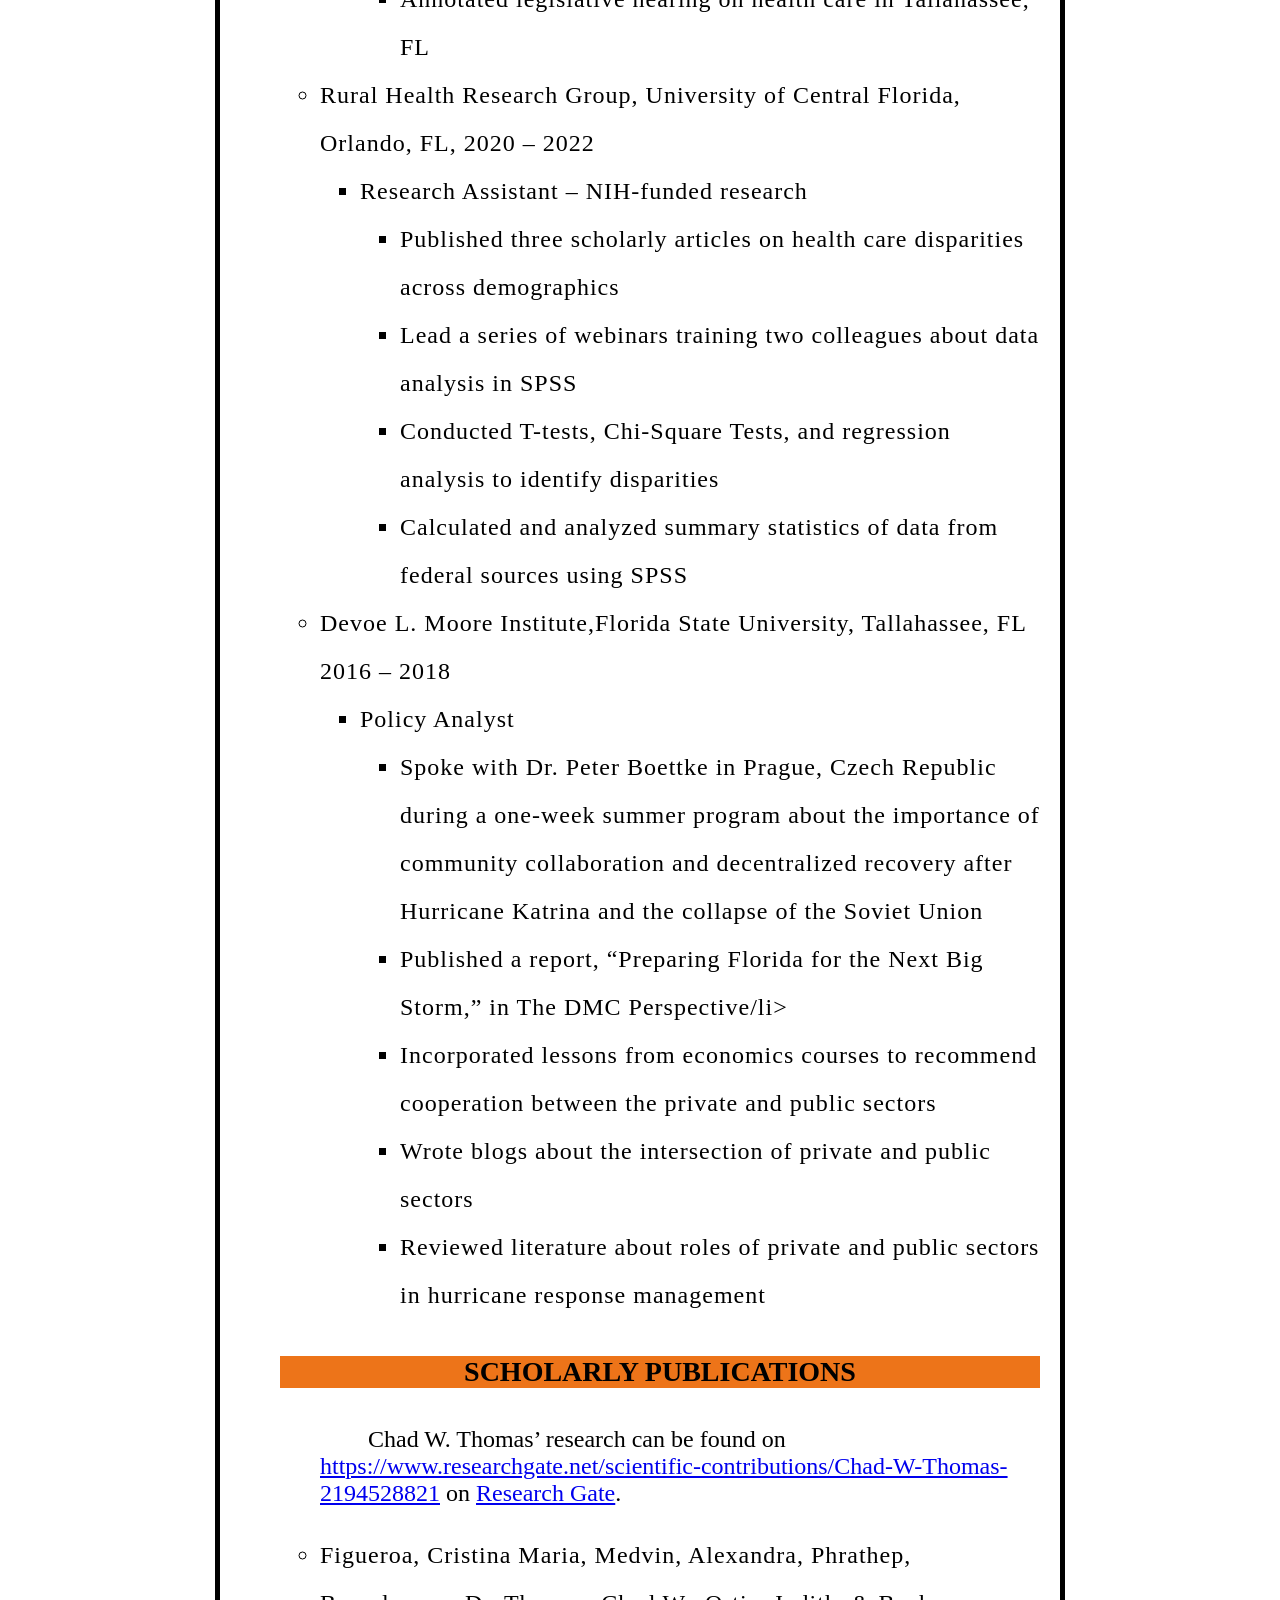
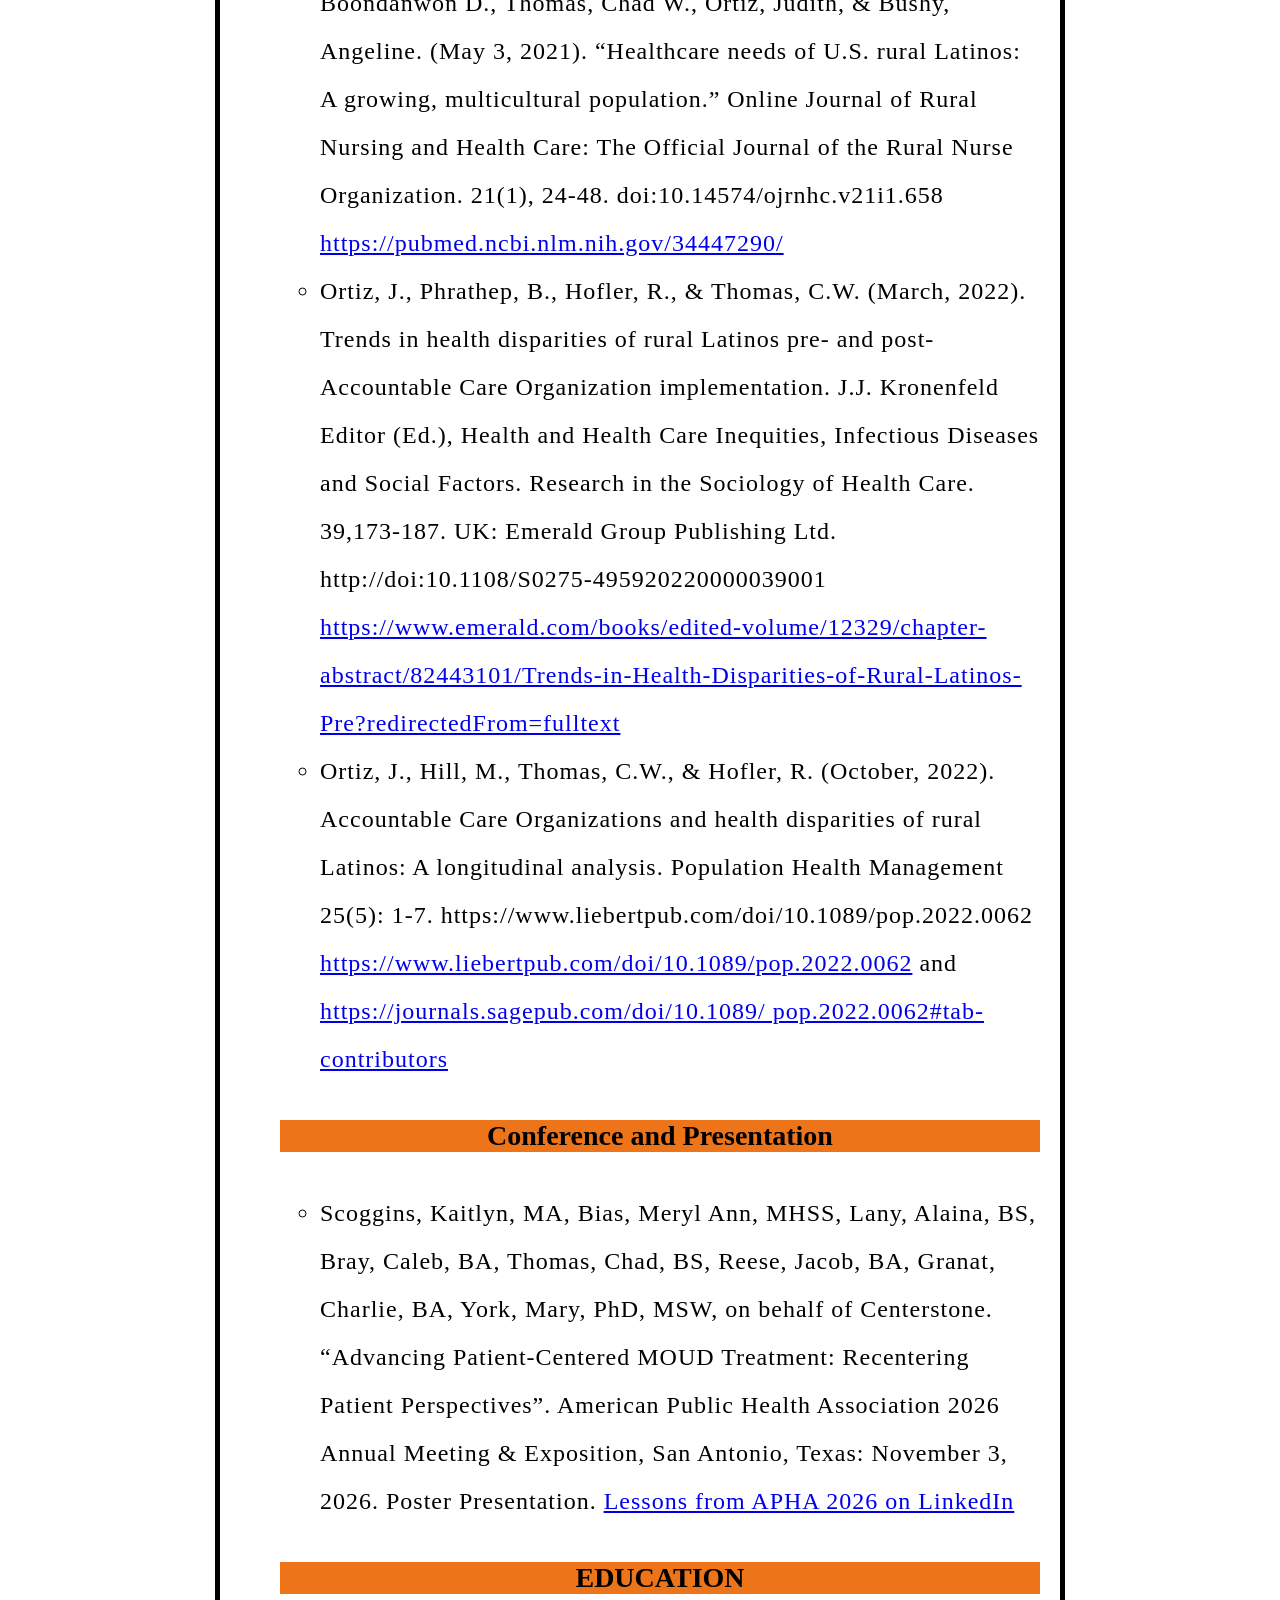
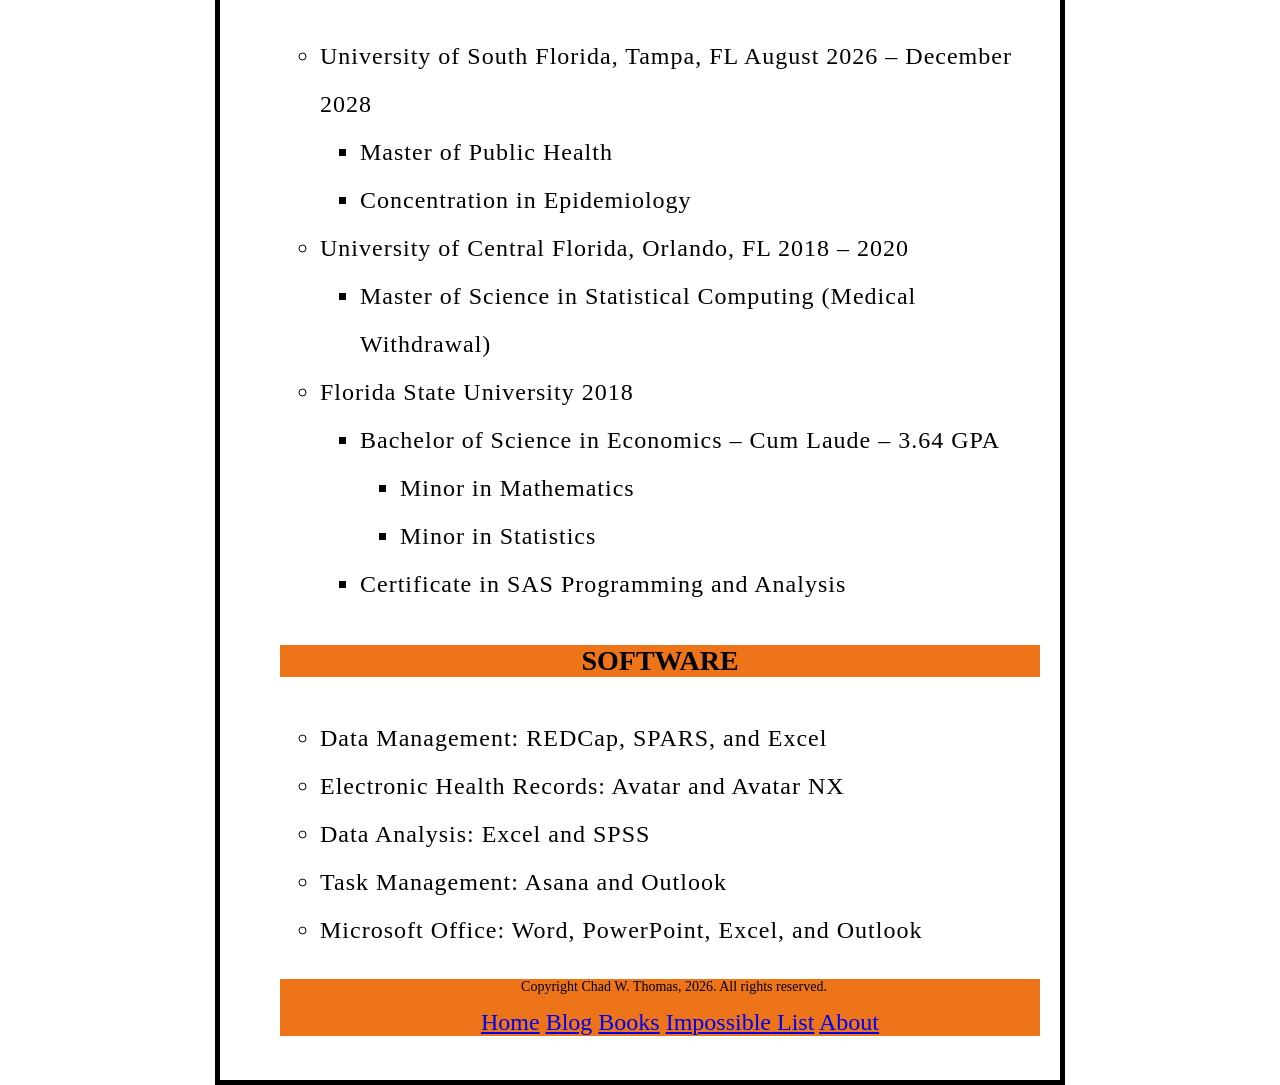
==== commit 59656d03: "Add files via upload" ====
--- a/about.html
+++ b/about.html
@@ -62,7 +62,7 @@
     </p>
 
      <p>
-      You can send an email to Chad W. Thomas at:
+      You can send an email to Chad at:
       </p> 
 
       <p>
@@ -79,13 +79,14 @@
         <li><a href="https://www.facebook.com/profile.php?id=61590609231830">Facebook</a></li>
         <li><a href="https://bsky.app/profile/chadwthomas.bsky.social">BlueSky</a></li>
         <li><a href="https://www.youtube.com/@chadwthomas">YouTube</a>
-        <p>Here is my favorite playlist. I discuss how the <a href="https://www.youtube.com/playlist?list=PLGn8UyE9tSnw8SM1R0lBe-6KZQFq3LjnT">
+          <li><a href="https://www.linkedin.com/in/chad-w-thomas"> LinkedIn</a></li>
+       <!-- <p>Here is my favorite playlist. I discuss how the <a href="https://www.youtube.com/playlist?list=PLGn8UyE9tSnw8SM1R0lBe-6KZQFq3LjnT">
             Emotions</a> playlist influenced my life in my forthcoming memoir,
             You Are Enough: How I Learned to Love Myself which I will share on my <a href="books.html">Books</a> page.
         </p>
         </li>
         <li><a href="https://bookshop.org/shop/chadwthomas">BookShop</a>: I receive a 10% commission from sales through my Bookshop page.</li>
-      </ul>
+      </ul> -->
 
 <h3>
       <a href="https://www.linkedin.com/in/chad-w-thomas"
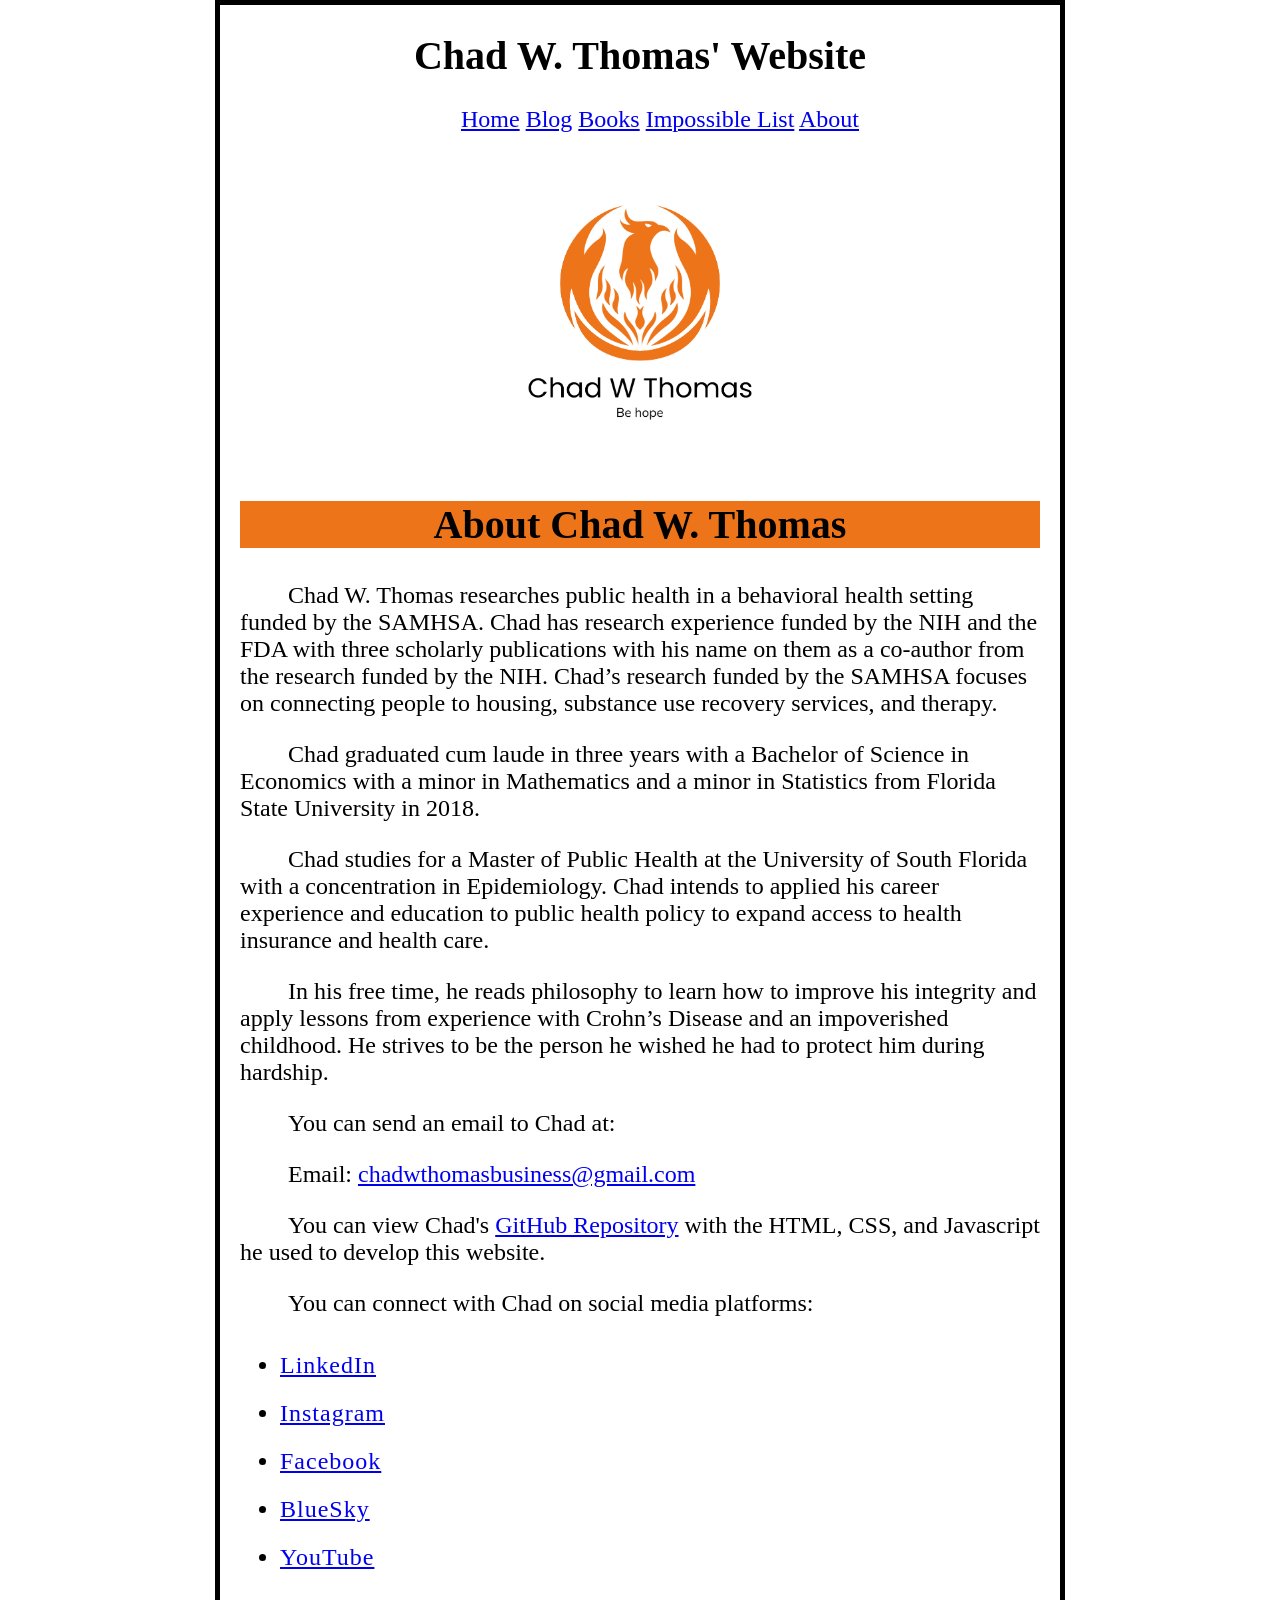
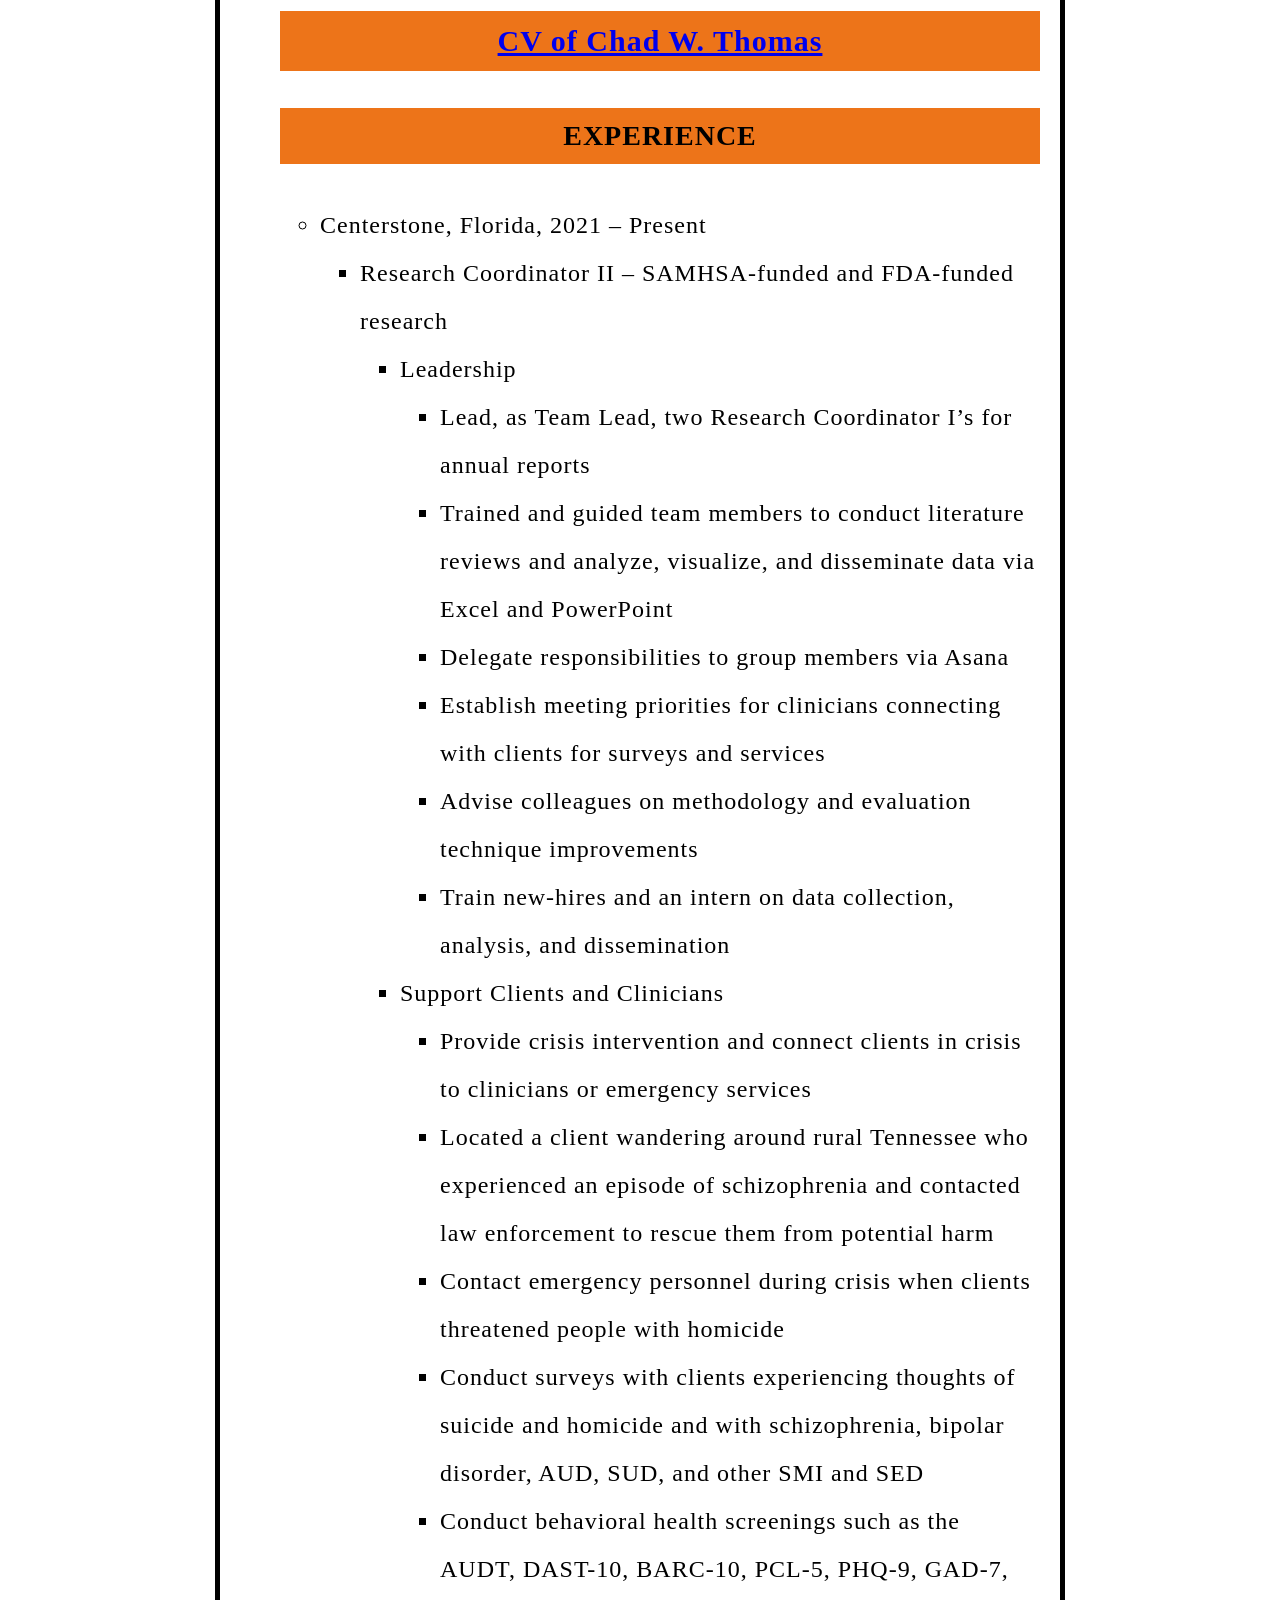
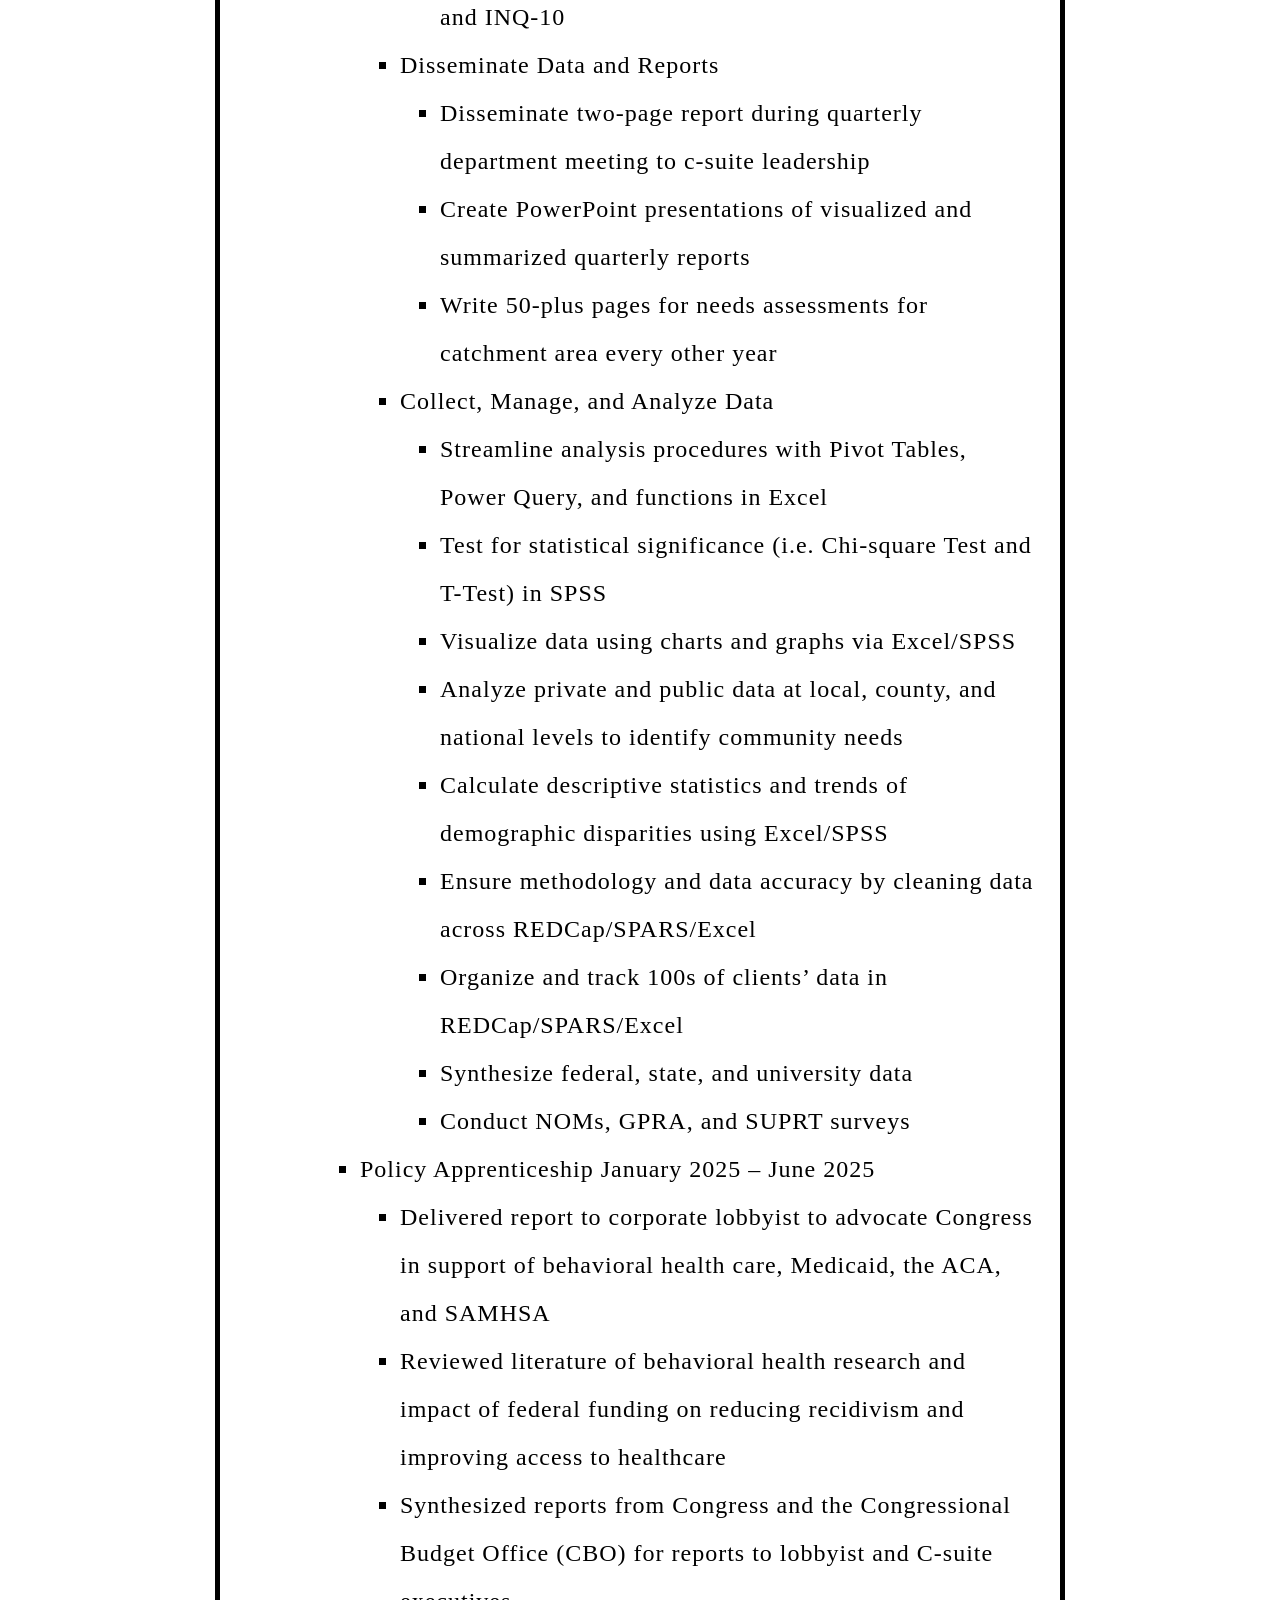
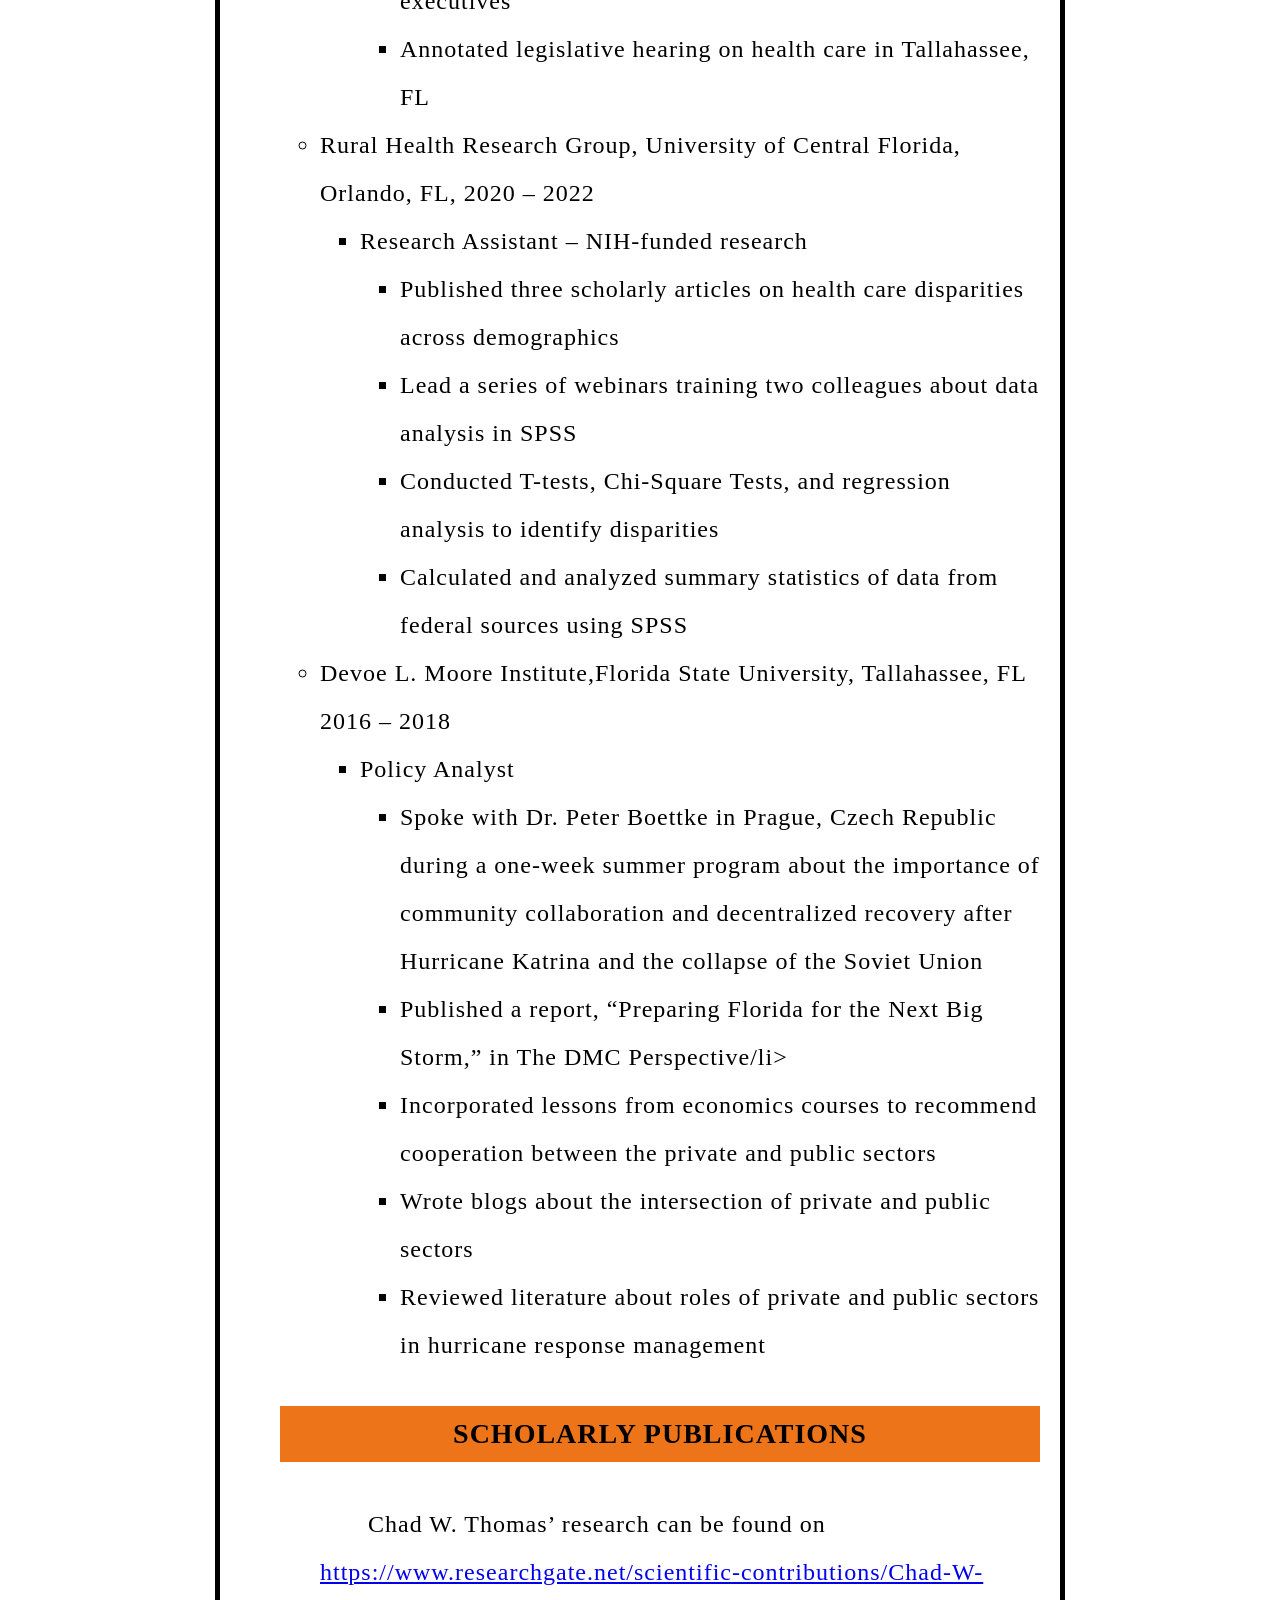
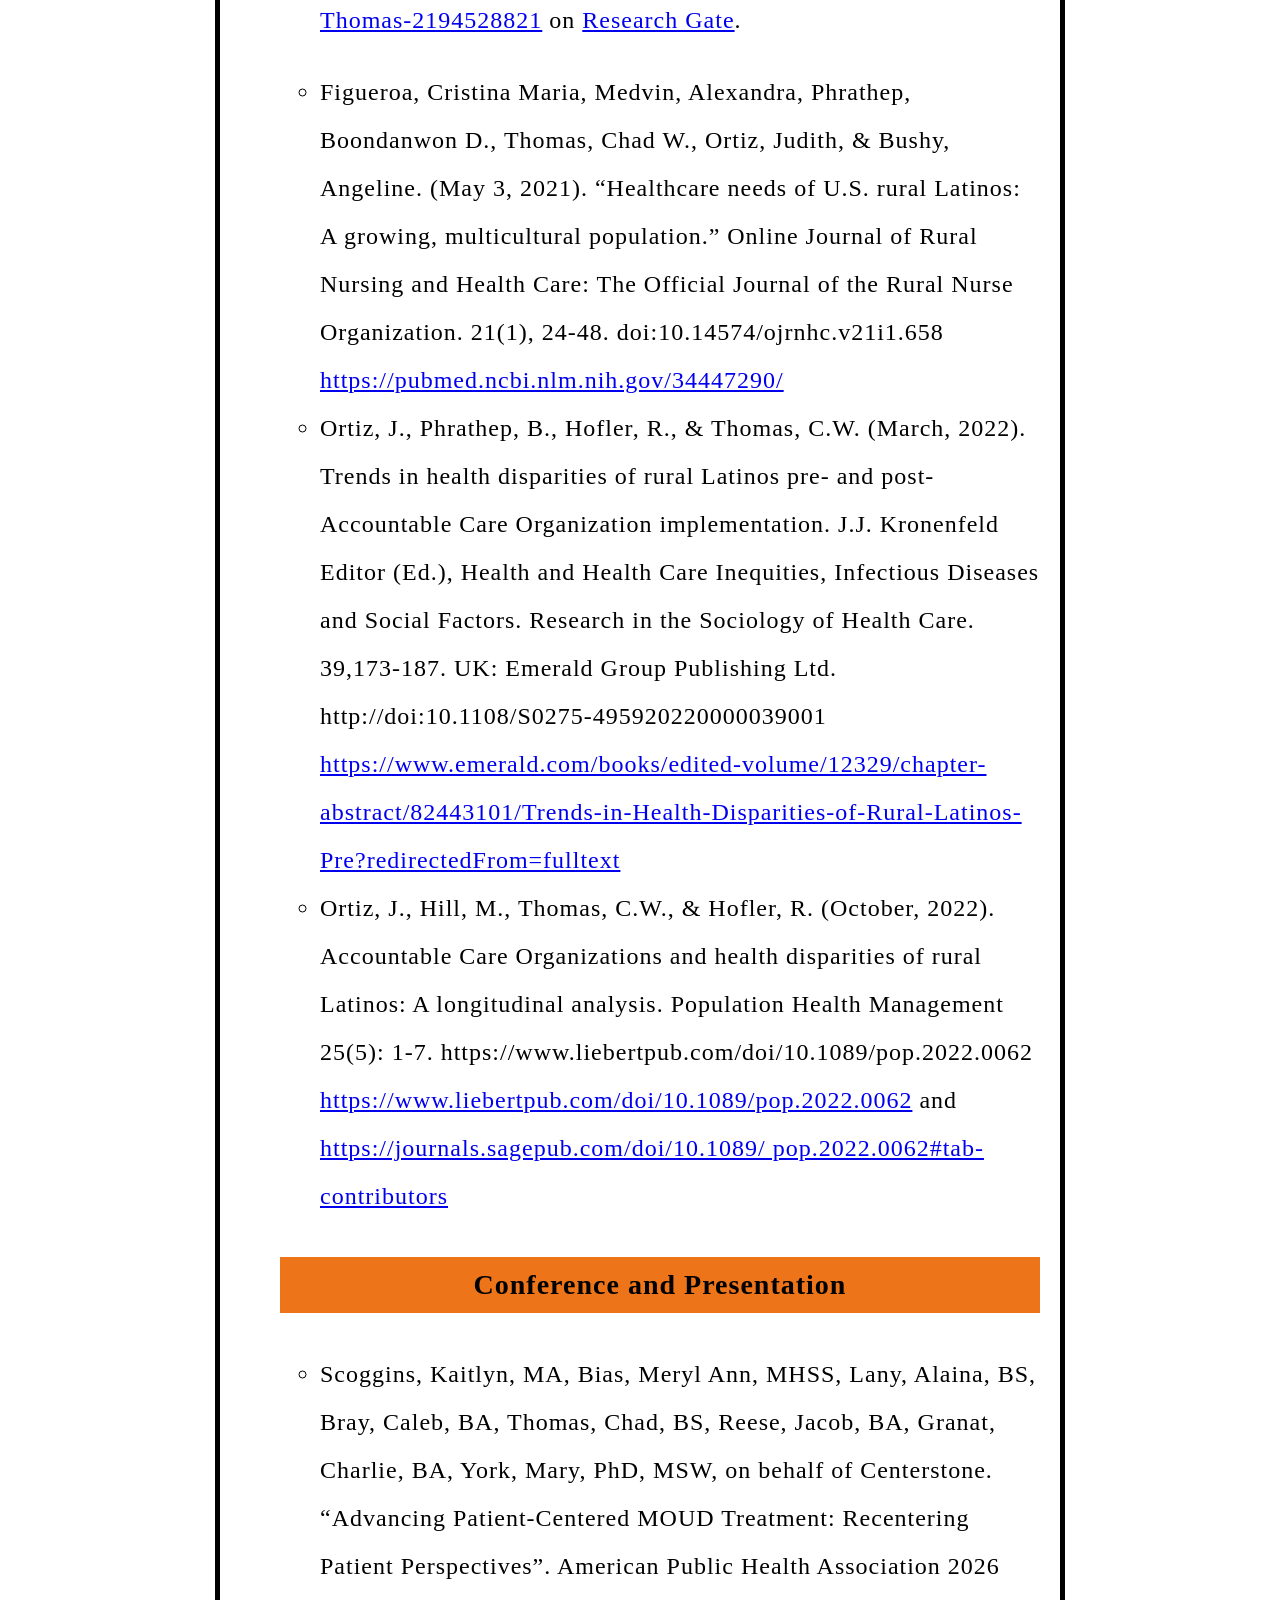
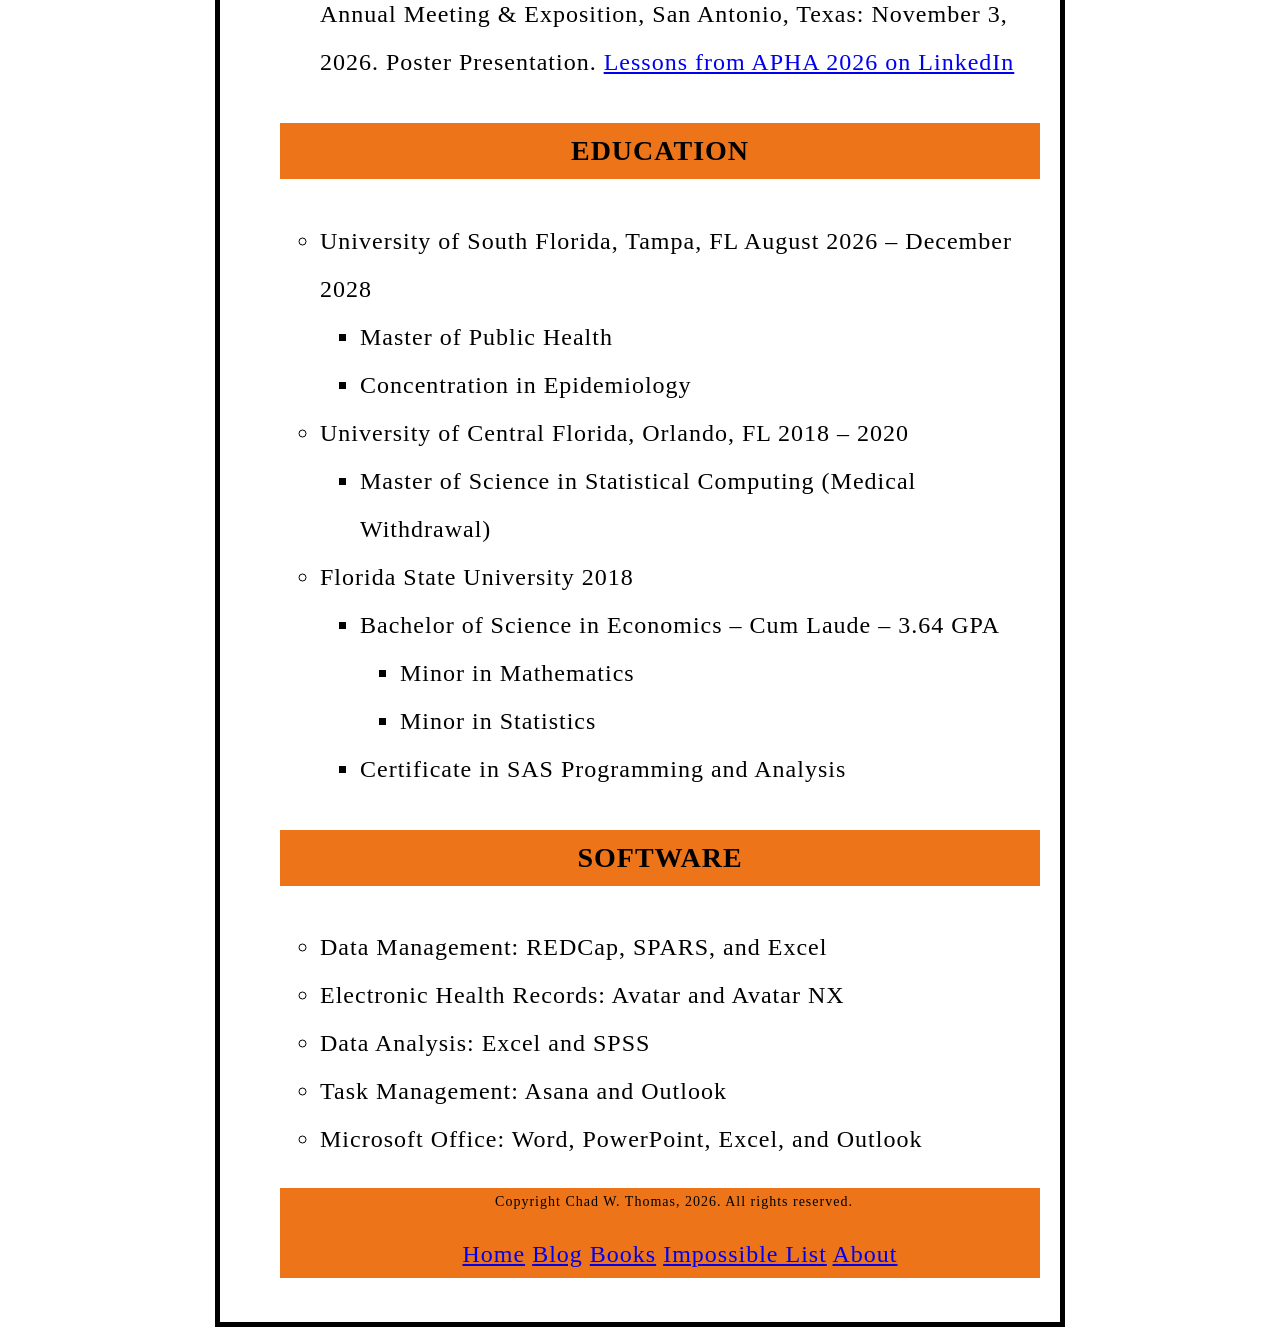
==== commit a9554a0c: "Update about.html" ====
--- a/about.html
+++ b/about.html
@@ -75,18 +75,11 @@
   
       <p>You can connect with Chad on social media platforms:</p>
       <ul>
+        <li><a href="https://www.linkedin.com/in/chad-w-thomas"> LinkedIn</a></li>
         <li><a href="https://www.instagram.com/chad_w_thomas">Instagram</a></li>
         <li><a href="https://www.facebook.com/profile.php?id=61590609231830">Facebook</a></li>
         <li><a href="https://bsky.app/profile/chadwthomas.bsky.social">BlueSky</a></li>
         <li><a href="https://www.youtube.com/@chadwthomas">YouTube</a>
-          <li><a href="https://www.linkedin.com/in/chad-w-thomas"> LinkedIn</a></li>
-       <!-- <p>Here is my favorite playlist. I discuss how the <a href="https://www.youtube.com/playlist?list=PLGn8UyE9tSnw8SM1R0lBe-6KZQFq3LjnT">
-            Emotions</a> playlist influenced my life in my forthcoming memoir,
-            You Are Enough: How I Learned to Love Myself which I will share on my <a href="books.html">Books</a> page.
-        </p>
-        </li>
-        <li><a href="https://bookshop.org/shop/chadwthomas">BookShop</a>: I receive a 10% commission from sales through my Bookshop page.</li>
-      </ul> -->
 
 <h3>
       <a href="https://www.linkedin.com/in/chad-w-thomas"
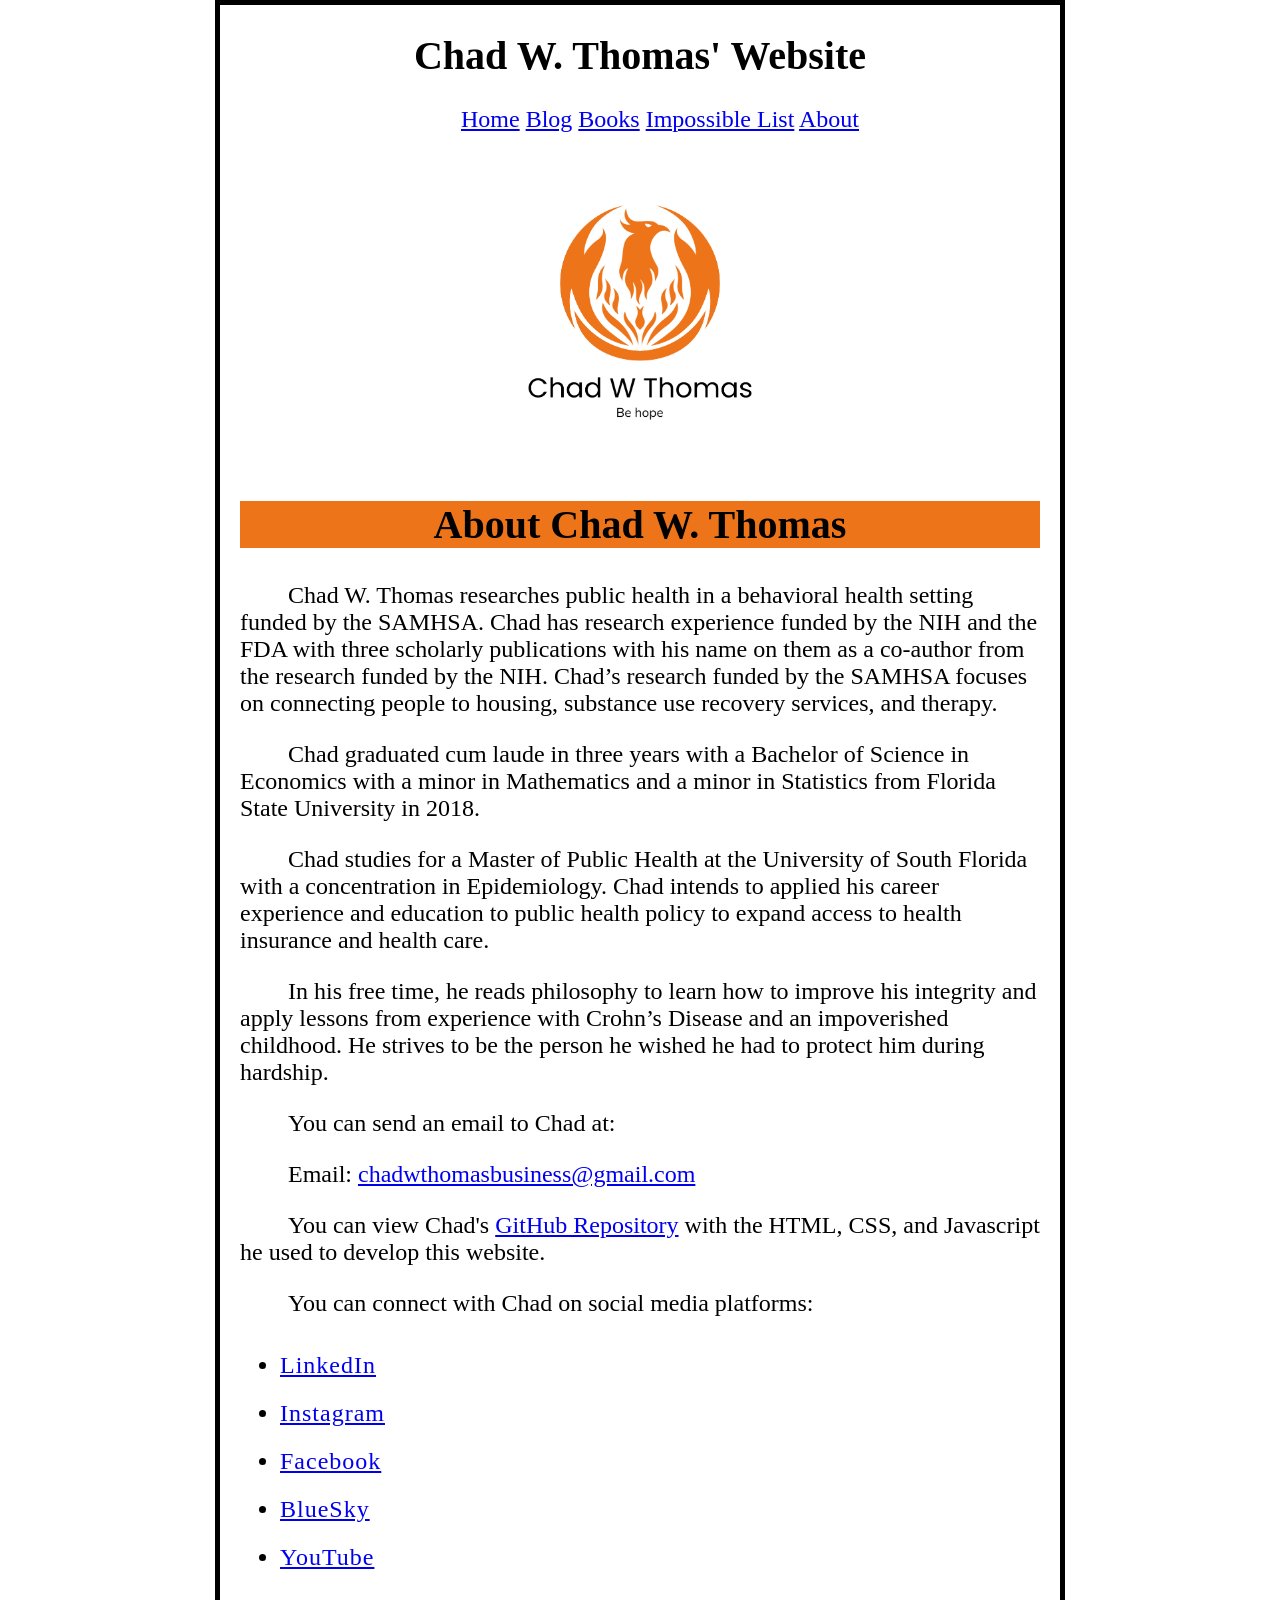
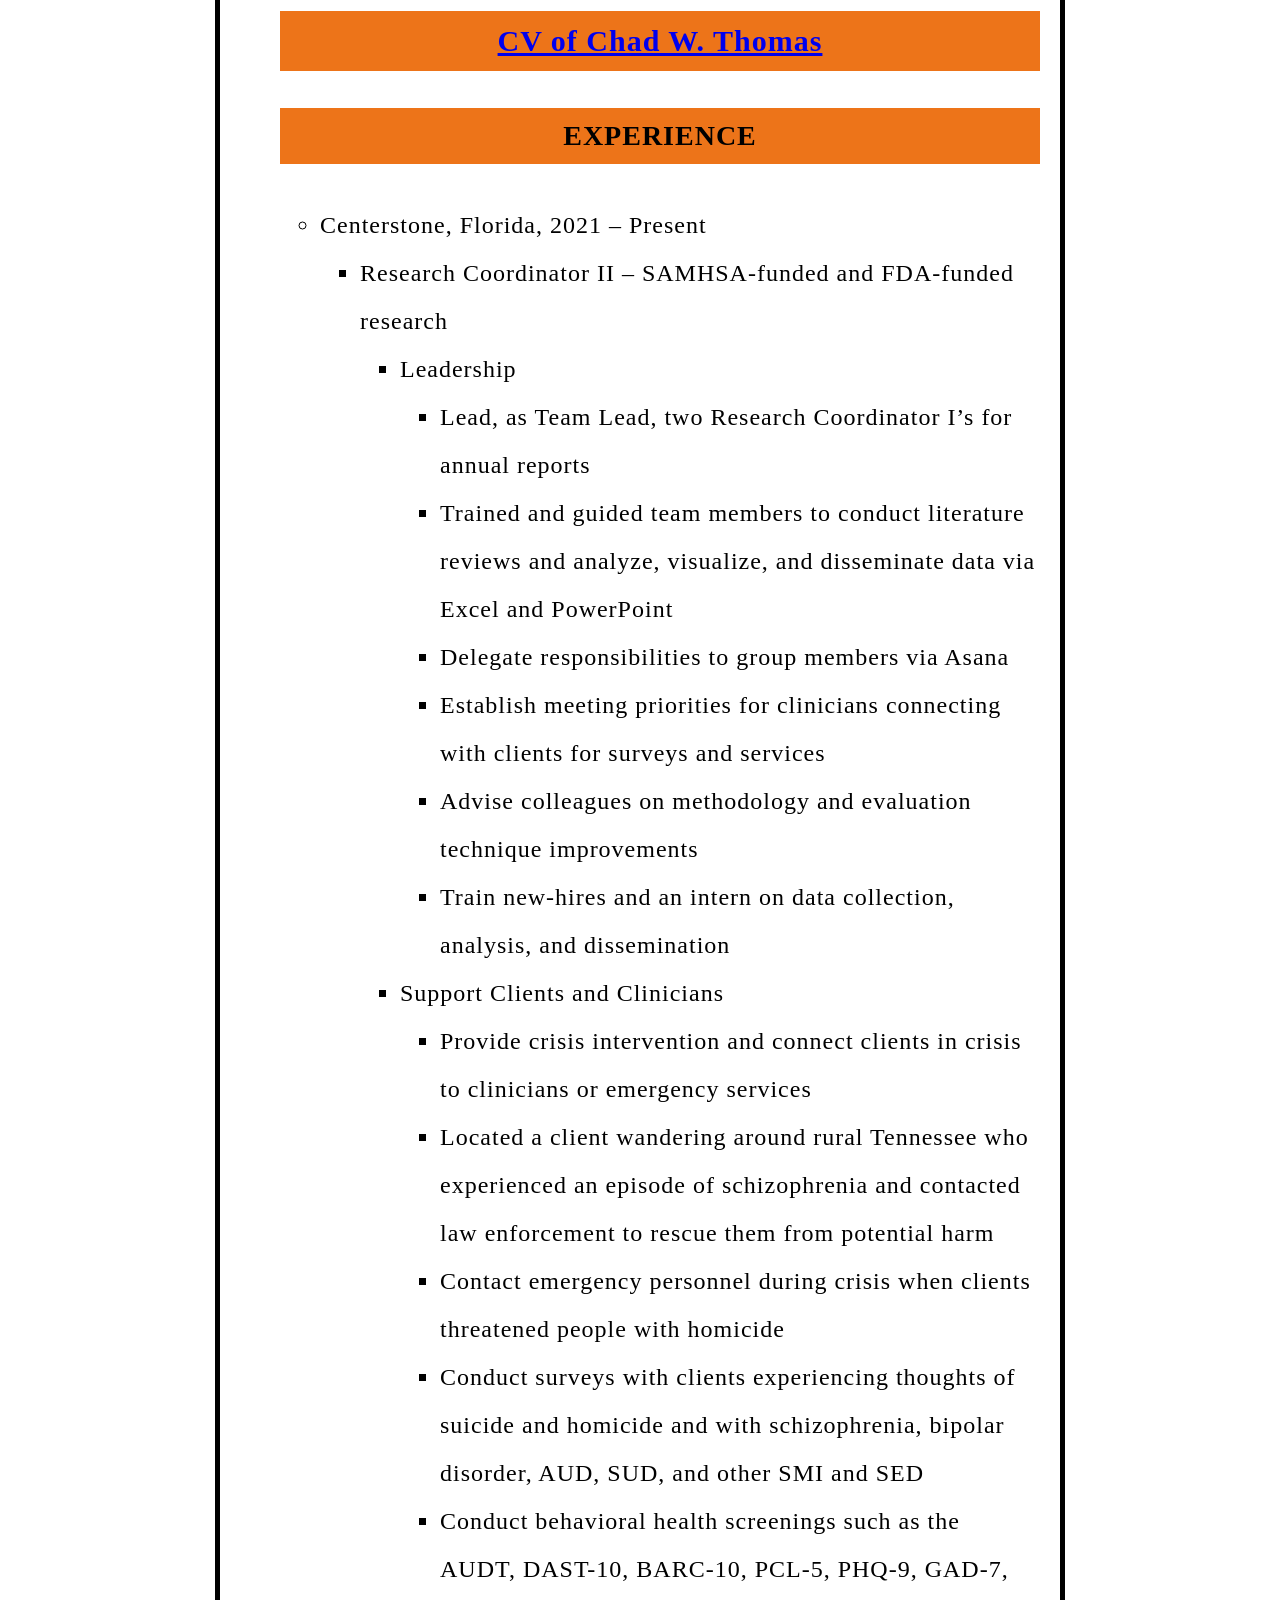
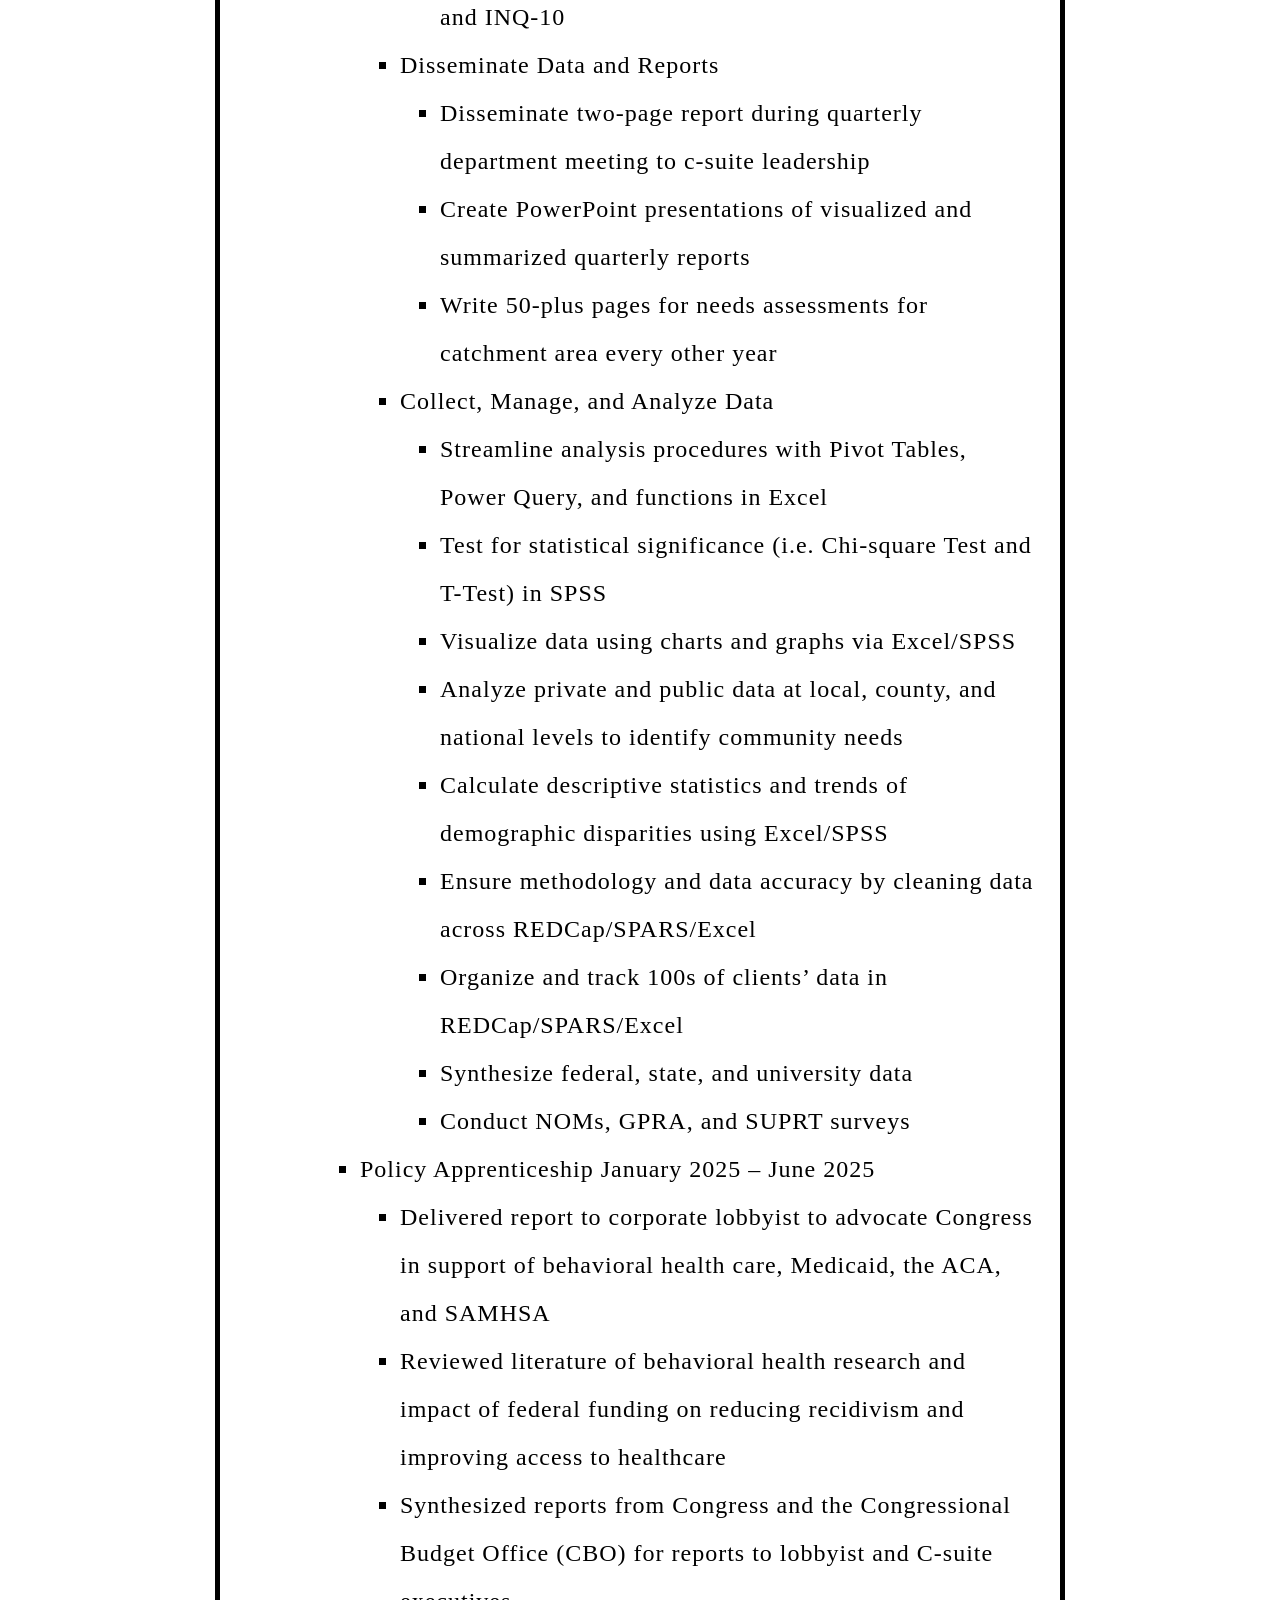
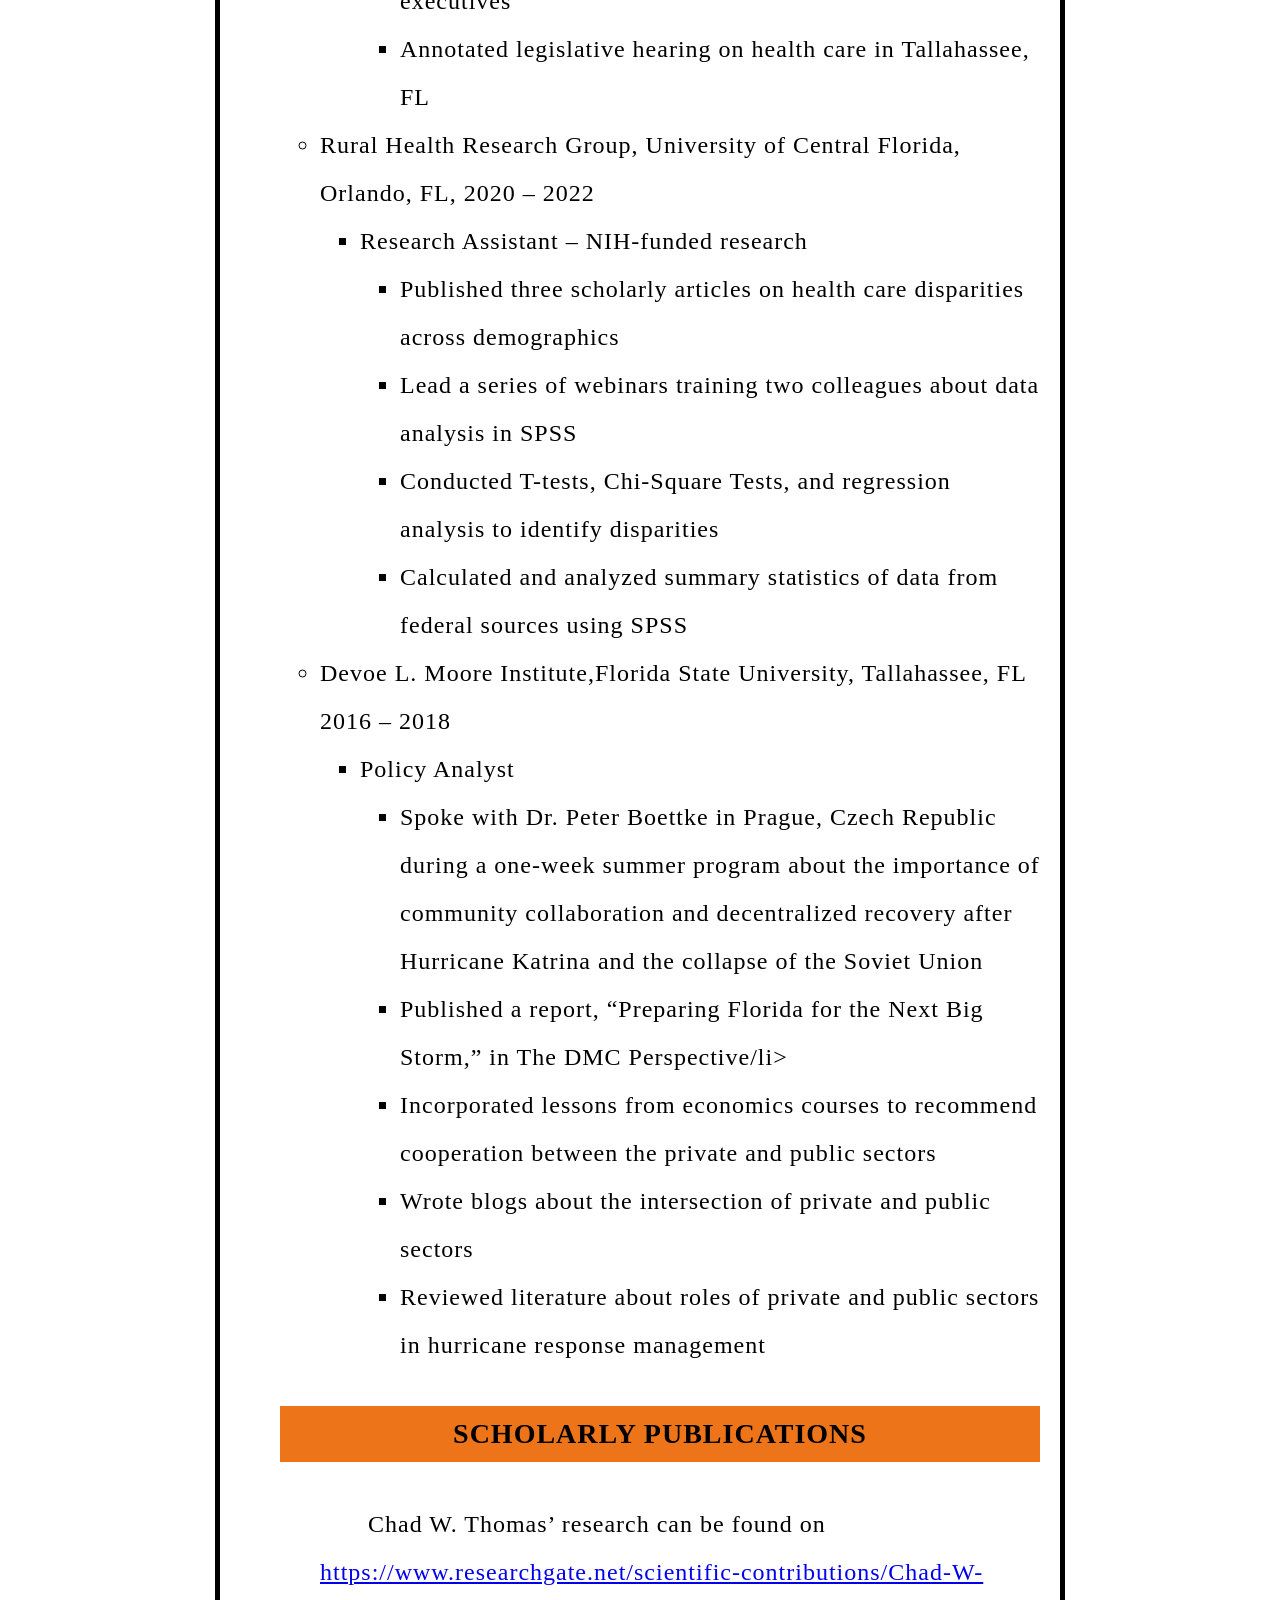
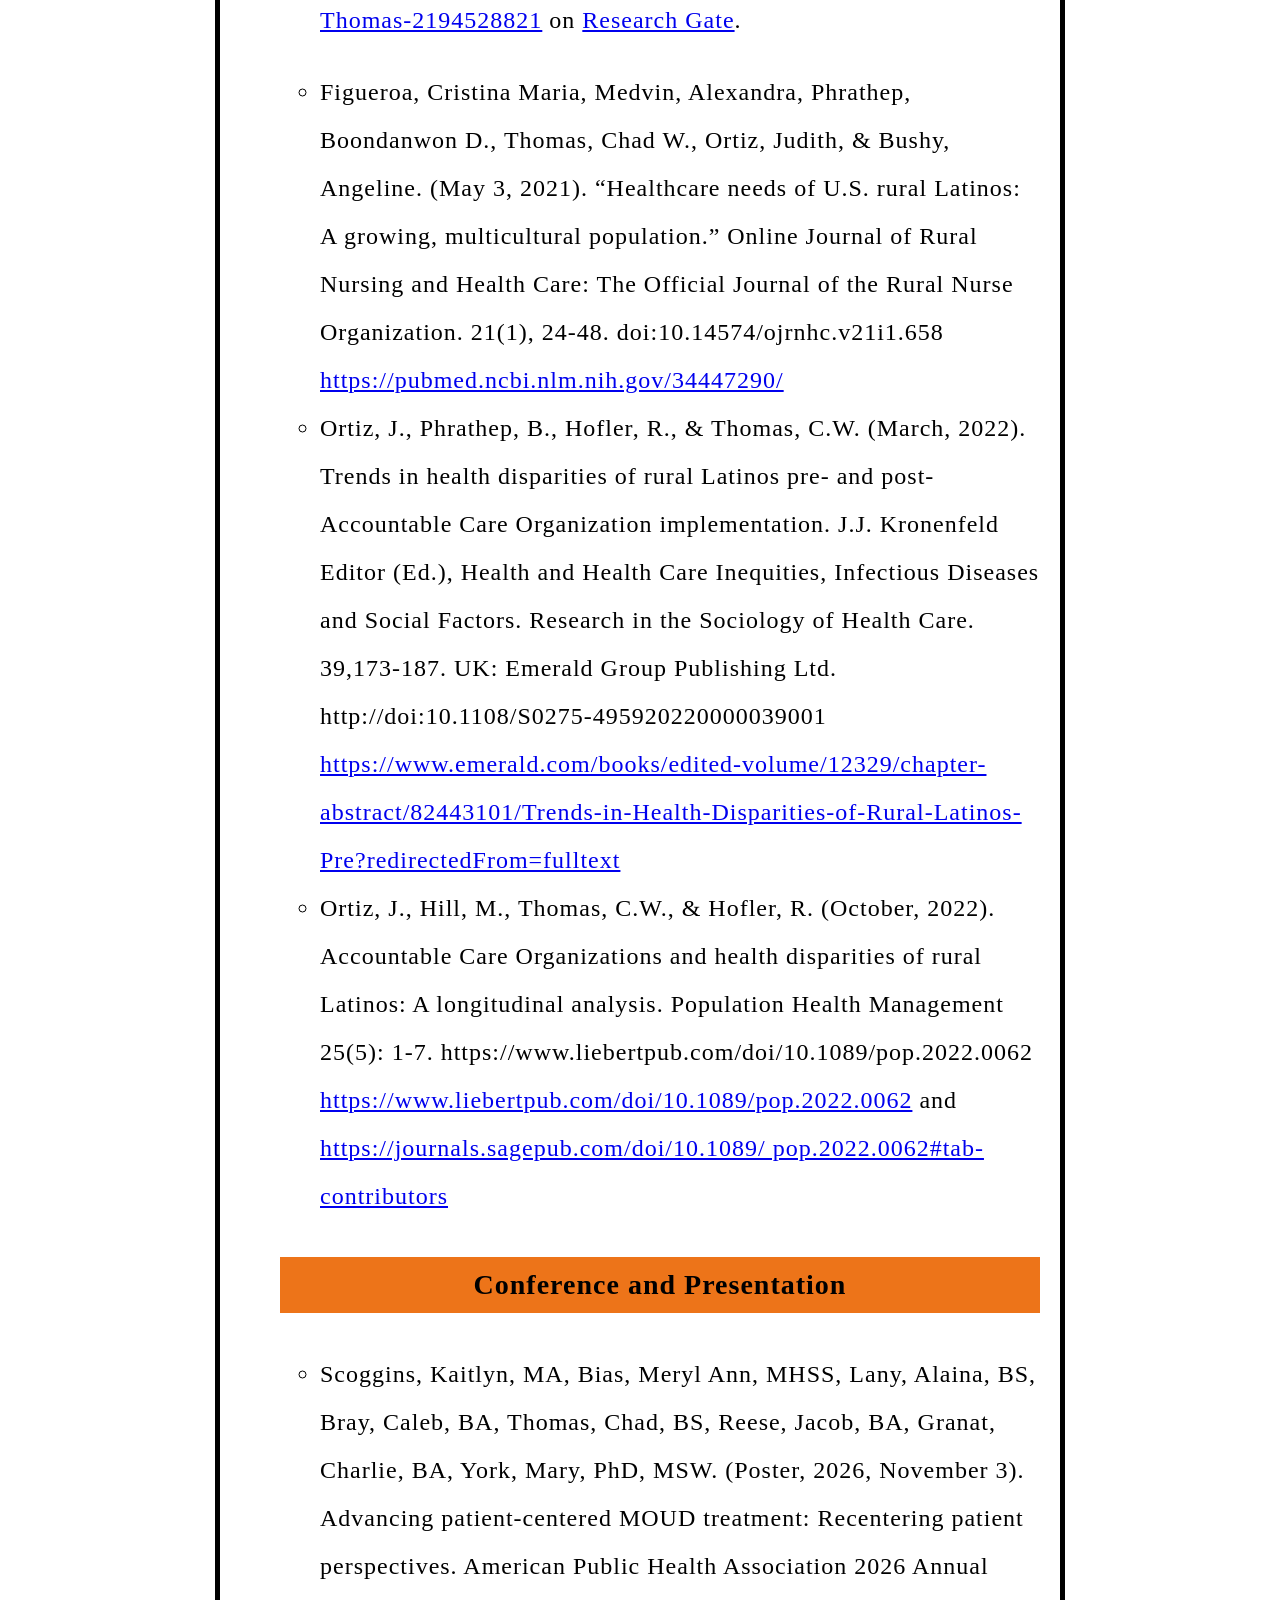
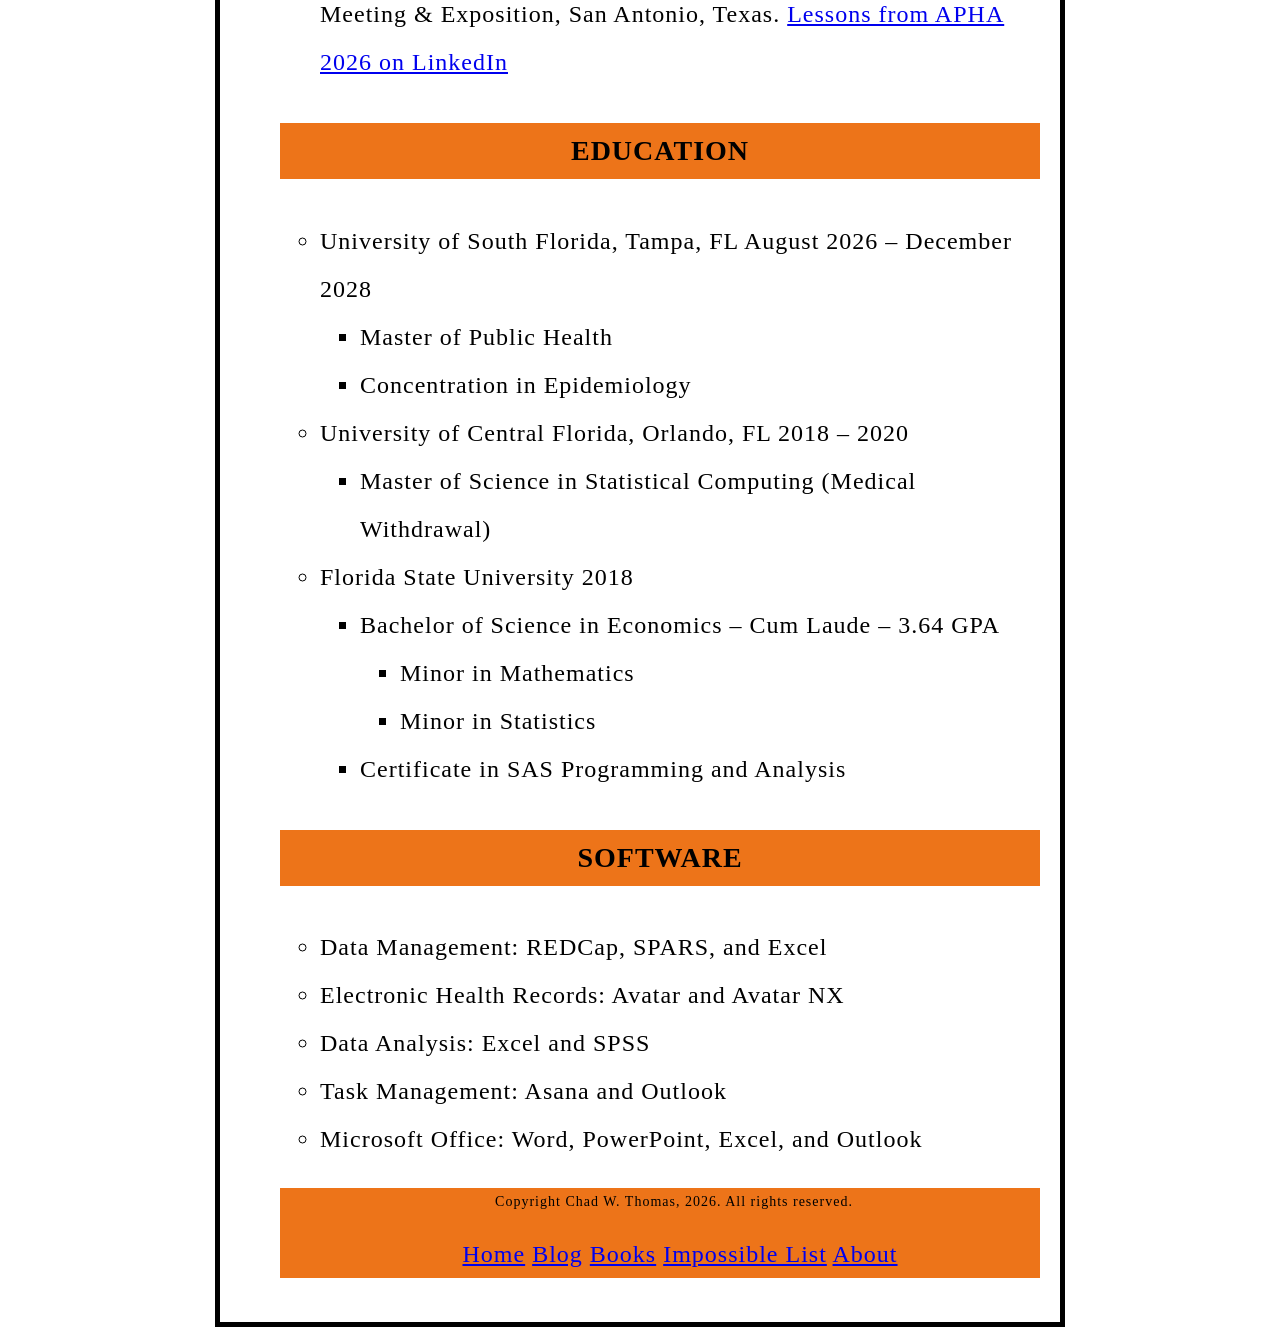
==== commit 0fe08670: "Update about.html" ====
--- a/about.html
+++ b/about.html
@@ -319,10 +319,9 @@
     <h4>Conference and Presentation</h4>
     <ul>
       <li>
-        Scoggins, Kaitlyn, MA, Bias, Meryl Ann, MHSS, Lany, Alaina, BS, Bray, Caleb, BA, Thomas, Chad, BS, 
-        Reese, Jacob, BA, Granat, Charlie, BA, York, Mary, PhD, MSW, on behalf of Centerstone. 
-        “Advancing Patient-Centered MOUD Treatment: Recentering Patient Perspectives”. 
-        American Public Health Association 2026 Annual Meeting & Exposition, San Antonio, Texas: November 3, 2026. Poster Presentation.
+        Scoggins, Kaitlyn, MA, Bias, Meryl Ann, MHSS, Lany, Alaina, BS, Bray, Caleb, BA, Thomas, Chad, BS, Reese, Jacob, BA, 
+        Granat, Charlie, BA, York, Mary, PhD, MSW. (Poster, 2026, November 3). Advancing patient-centered MOUD treatment: 
+        Recentering patient perspectives. American Public Health Association 2026 Annual Meeting & Exposition, San Antonio, Texas.
         <a href="https://www.linkedin.com/feed/update/urn:li:activity:7524861918788907008/">Lessons from APHA 2026 on LinkedIn</a>
       </li>
 
